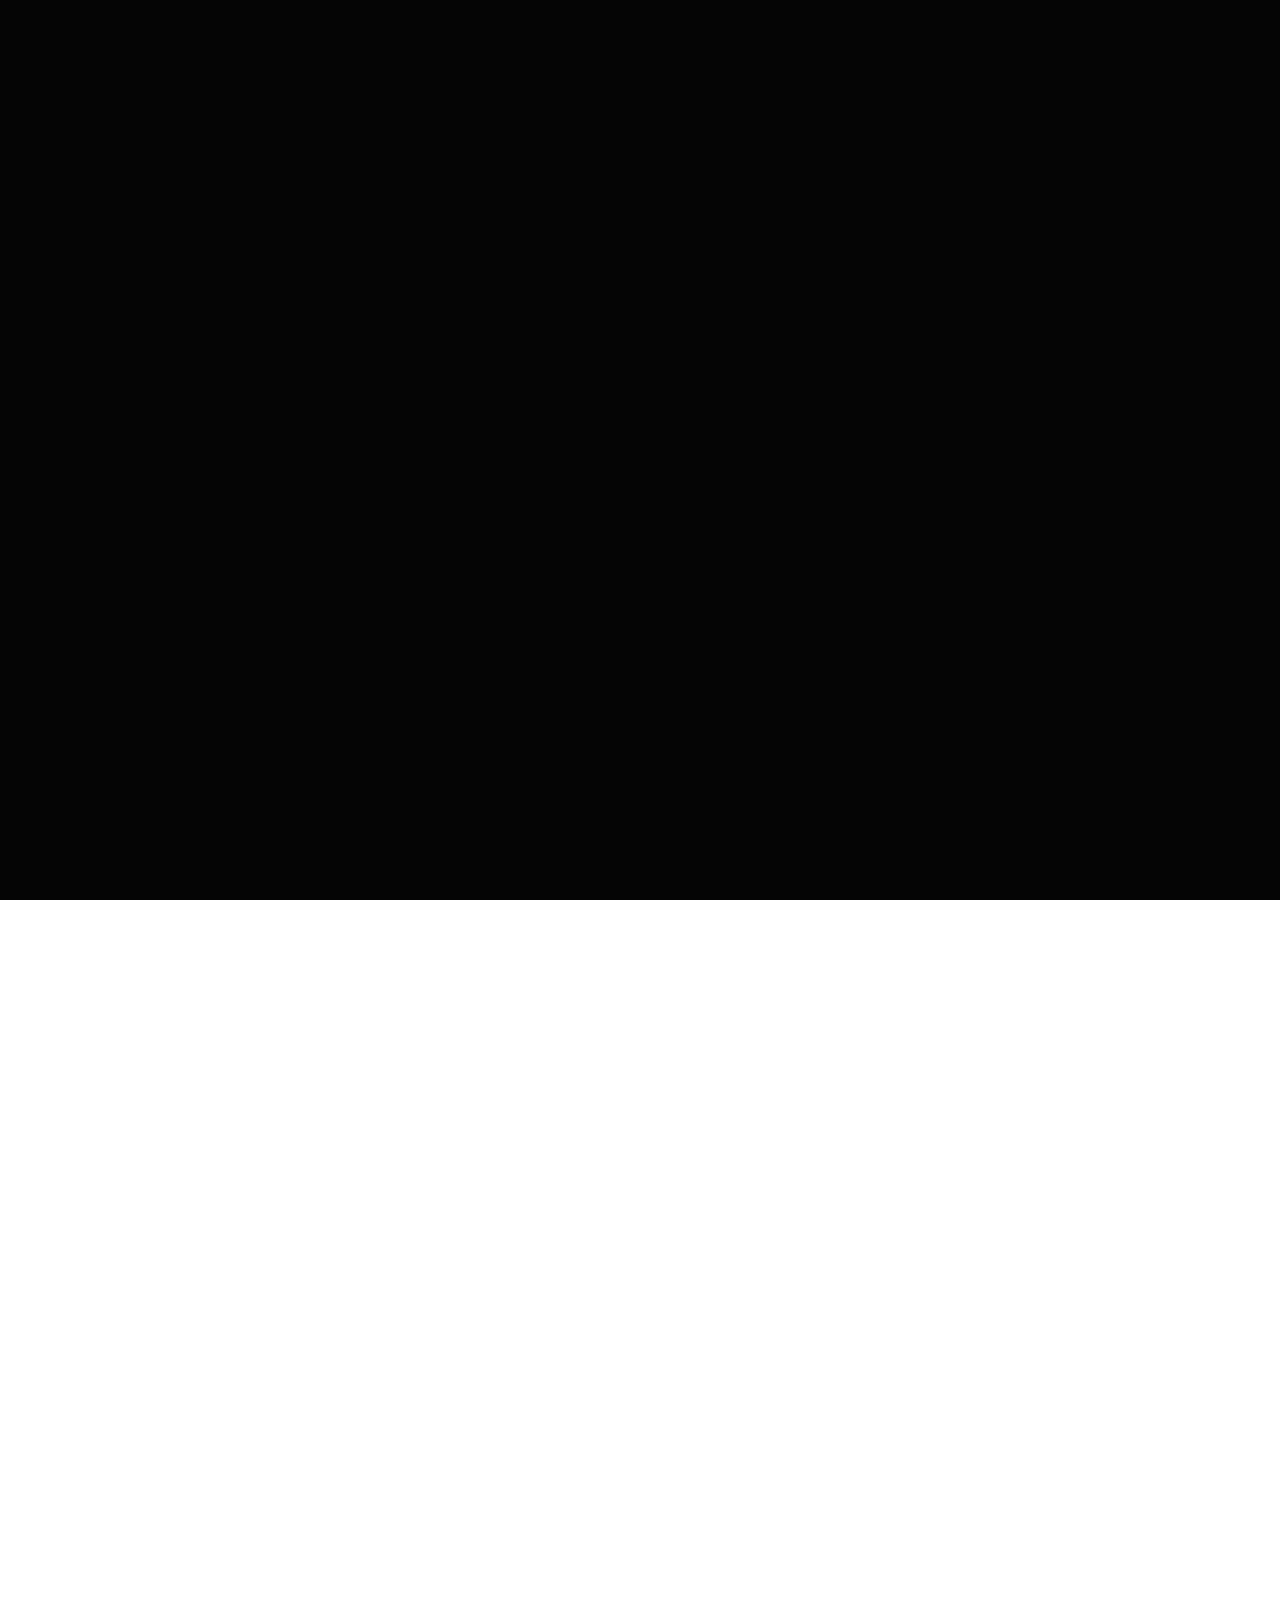
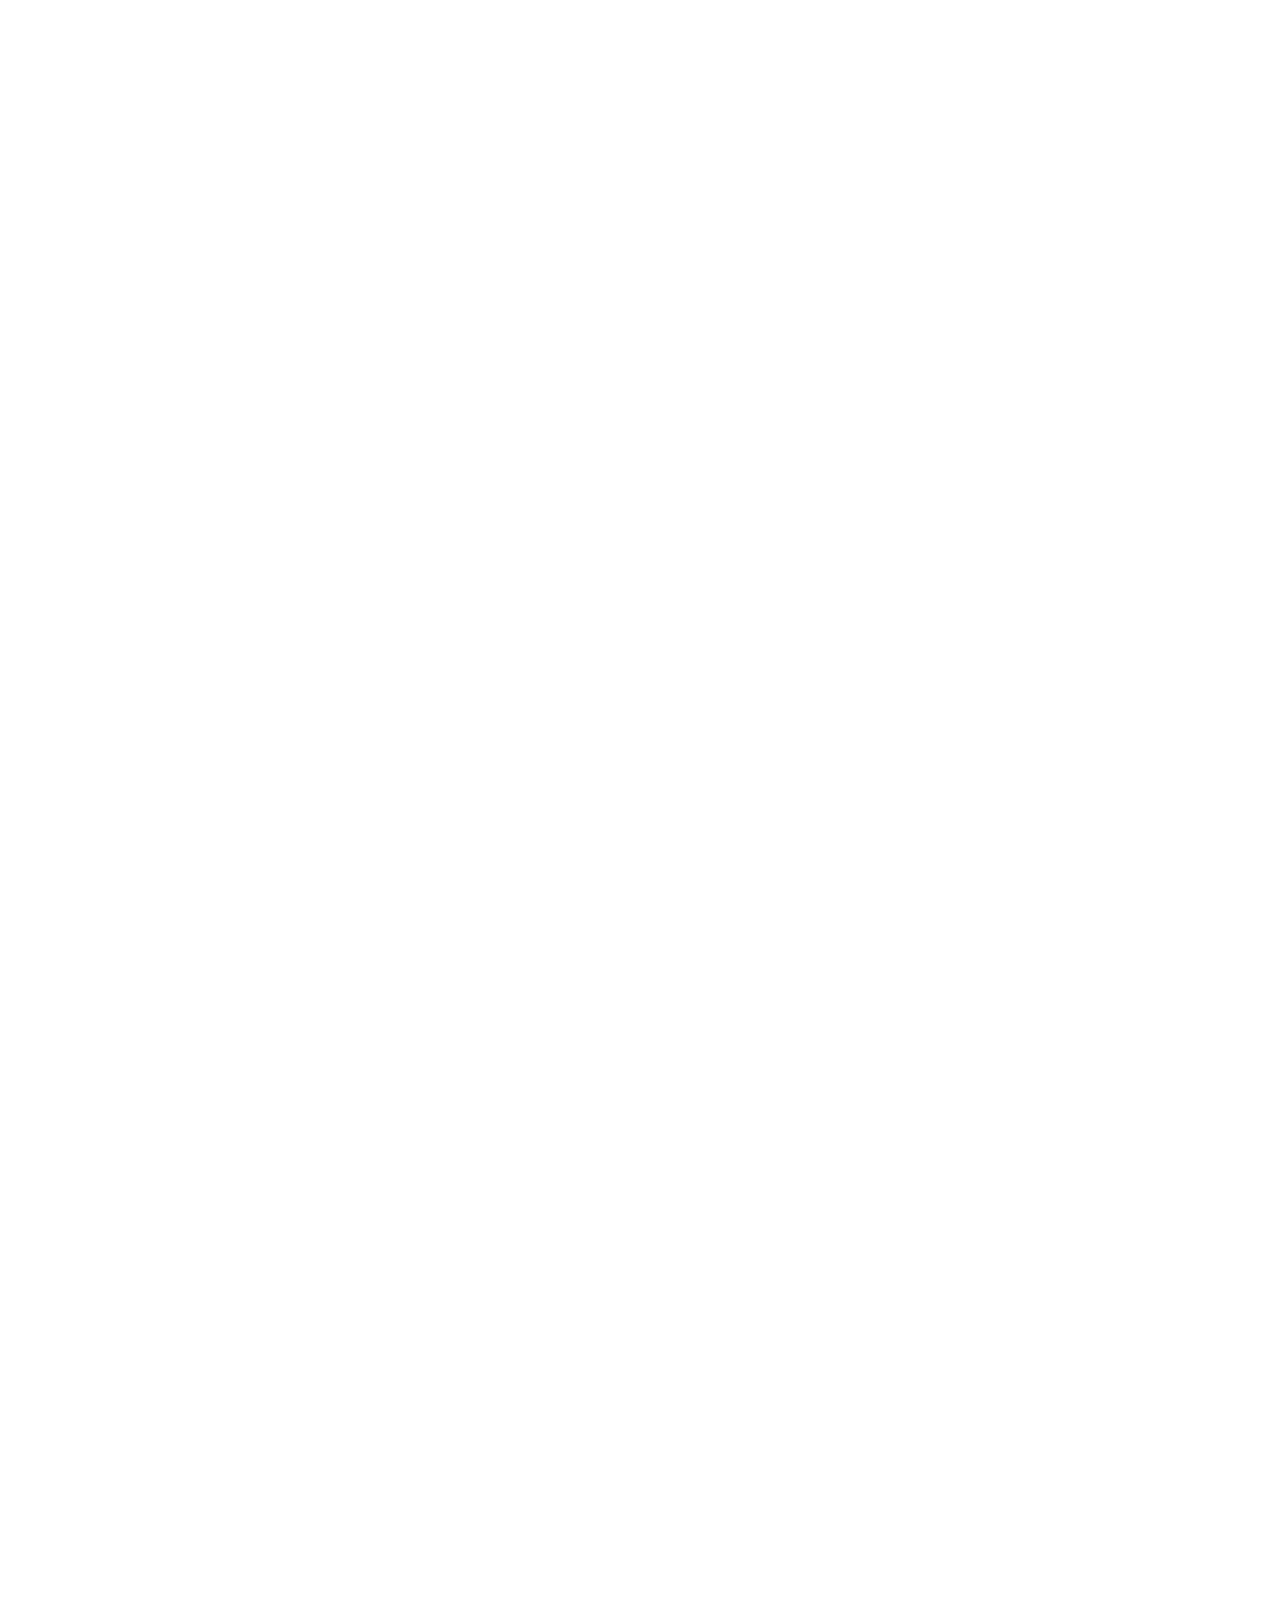
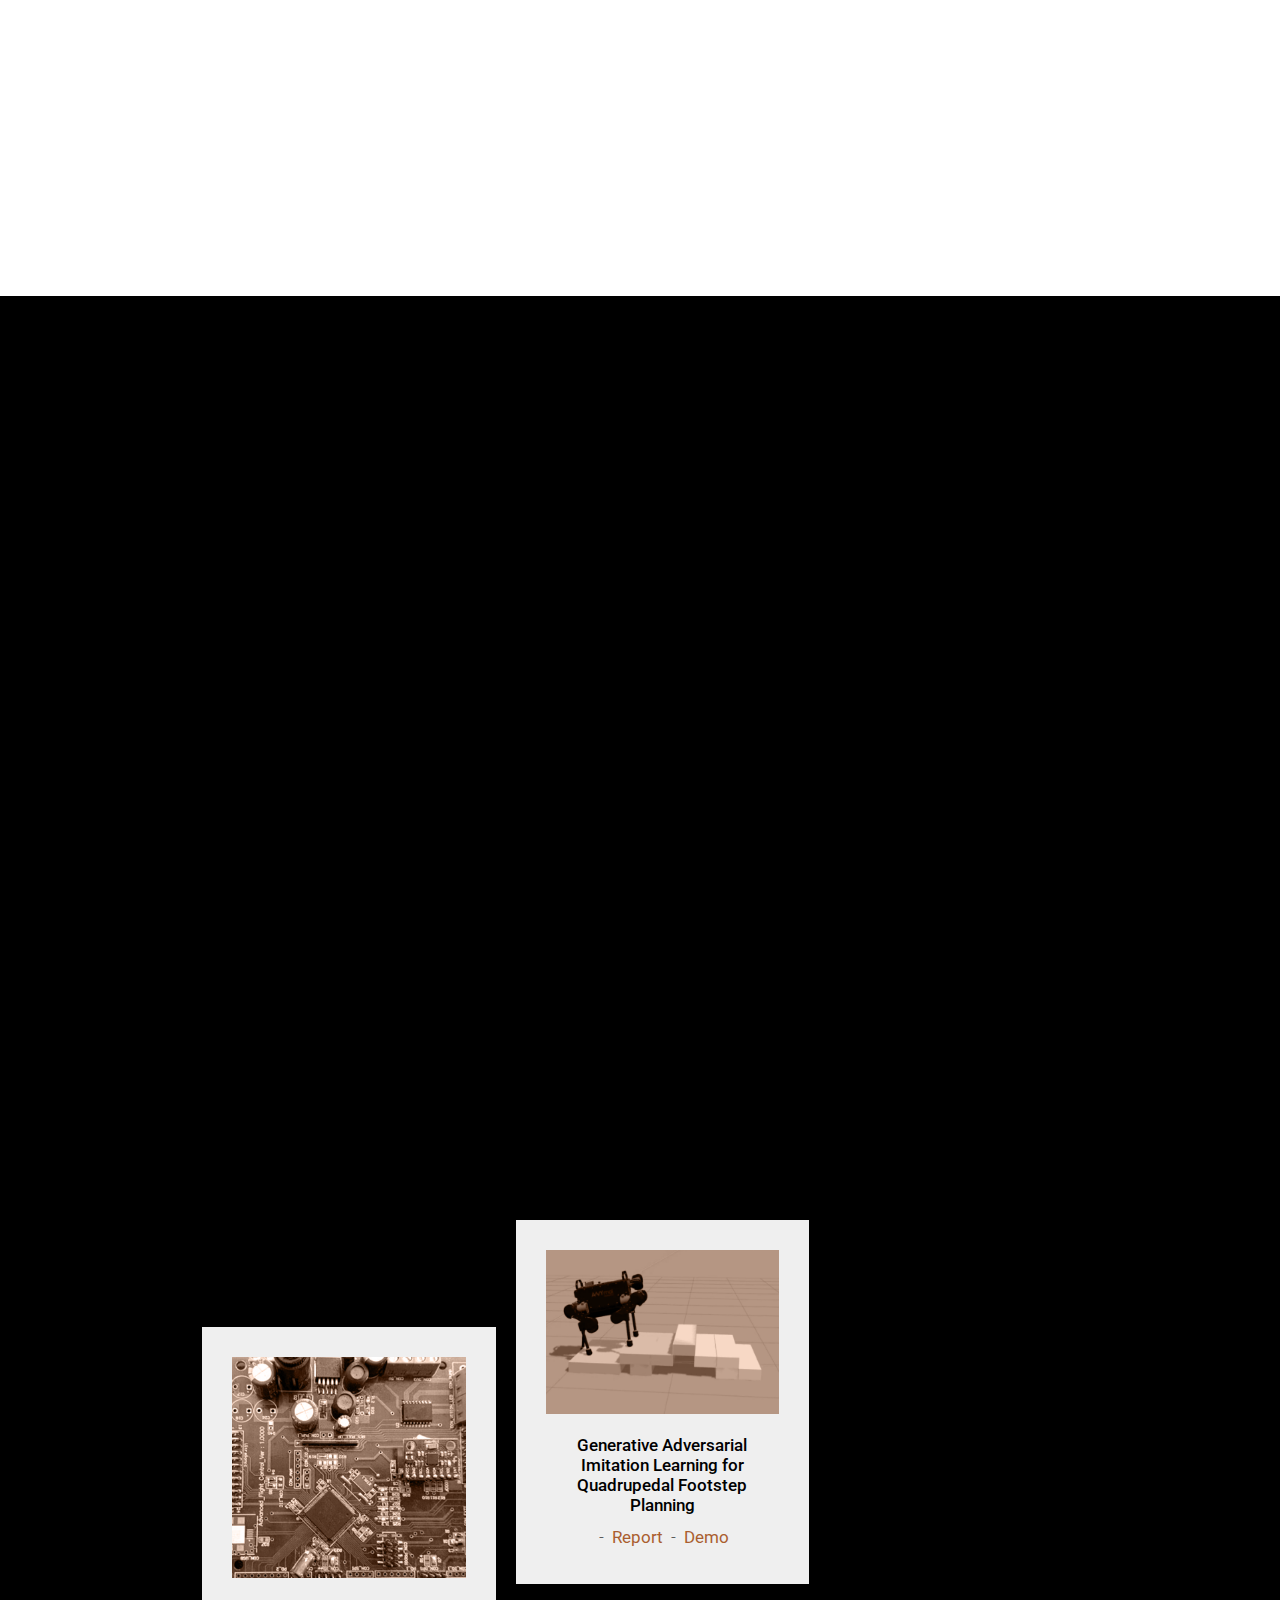
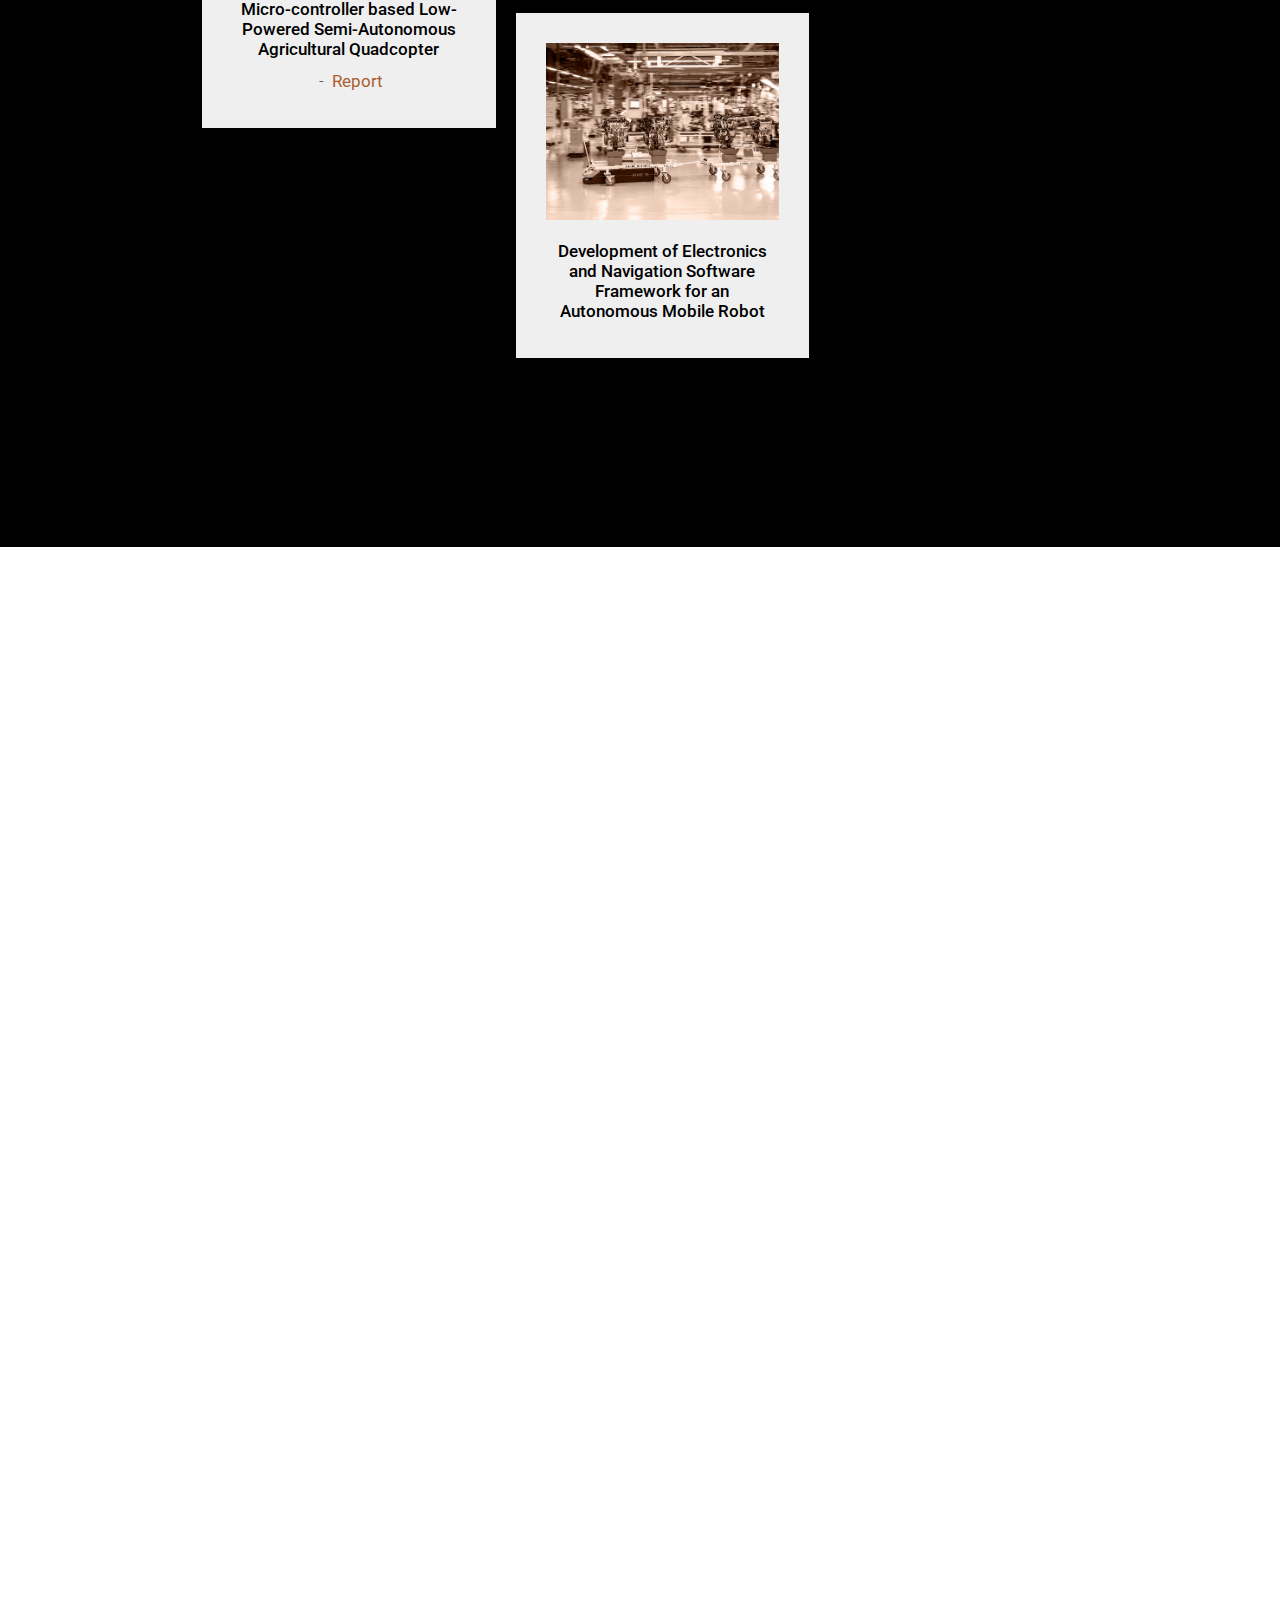
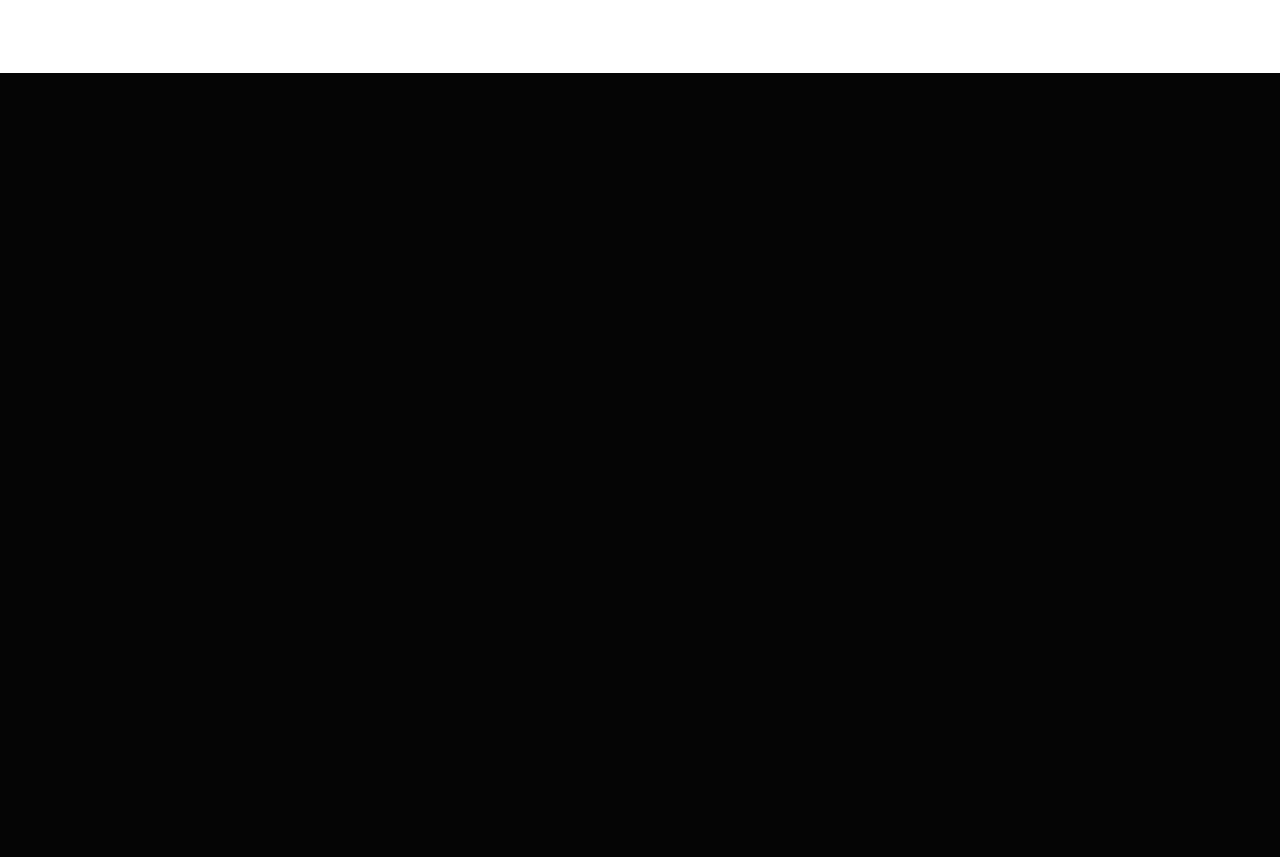
==== index.html @ 7e2c6747 "Add files via upload" ====
<!DOCTYPE html>
<html class="no-js" lang="en">
<head>
    <meta charset="utf-8">
    <title>Jerrin Bright</title>
    <meta name="description" content="Roboticist">
    <meta name="author" content="jerrin">
    <meta name="viewport" content="width=device-width, initial-scale=1">
    <link rel="stylesheet" href="css/base.css">
    <link rel="stylesheet" href="css/vendor.css">
    <link rel="stylesheet" href="css/main.css">
    <script src="js/modernizr.js"></script>
    <script src="js/pace.min.js"></script>
    <link rel="apple-touch-icon" sizes="180x180" href="apple-touch-icon.png">
    <link rel="icon" type="image/png" sizes="32x32" href="favicon-32x32.png">
    <link rel="icon" type="image/png" sizes="16x16" href="favicon-16x16.png">
    <link rel="manifest" href="site.webmanifest">
    <link rel="mask-icon" href="safari-pinned-tab.svg" color="#5bbad5">
    <meta name="msapplication-TileColor" content="#ededed">
    <meta name="theme-color" content="#c7d4d2">
</head>

<body id="top">

<div id="preloader">
    <div id="loader"></div>
</div>

<header class="s-header">

    <div class="header-logo">
        <a class="site-logo" href="index.html">
            <img src="images/logo.png" alt="Homepage">
        </a>
    </div>

    <nav class="header-nav-wrap">
        <ul class="header-main-nav">
            <li class="current"><a class="smoothscroll" href="#intro" title="intro">Home</a></li>
            <li><a class="smoothscroll" href="#about" title="about">About</a></li>
            <li><a class="smoothscroll" href="#works" title="works">Projects</a></li>
            <li><a class="smoothscroll" href="#services" title="services">Skills</a></li>
            <li><a class="smoothscroll" href="#contact" title="contact">Contact</a></li>
        </ul>

        <ul class="header-social">
            <li>
                <a href="https://github.com/jerriebright" target="_blank">
                    <i class="fab fa-github" aria-hidden="true"></i>
                </a>
            </li>
            <li>
                <a href="https://www.linkedin.com/in/jerriebright/" target="_blank">
                    <i class="fab fa-linkedin" aria-hidden="true"></i>
                </a>
            </li>
            <li>
                <a class="smoothscroll" href="#contact">
                    <i class="fas fa-envelope" aria-hidden="true"></i>
                </a>
            </li>
        </ul>
    </nav>

    <a class="header-menu-toggle" href="#"><span>Menu</span></a>

</header>

<section id="intro" class="s-intro target-section">
    <div class="landing-picture-container">
        <div class="landing-picture"></div>
    </div>

    <div class="row intro-content">
        <div class="column large-9 mob-full intro-text">
            <h1>
                Jerrin Bright</h1>
            <h3>
                Autonomous Systems <br> Researcher
            </h3>
        </div>

        <div class="intro-grid"></div>
        <div class="intro-pic">
            <video class="intro-video" autoplay loop muted>
                <source src="videos/landing_video_gray.mp4" type="video/mp4">
            </video>

            <div class="intro-video-overlay"></div>

        </div>

    </div> <!-- end row -->

</section> <!-- end intro -->


<!-- about
================================================== -->
<section id="about" class="s-about target-section">

    <div class="about-me">

        <div class="row heading-block" data-aos="fade-up">
            <div class="column large-full">
                <h2 class="section-heading">About</h2>
            </div>
        </div>

        <div class="row about-me__content" data-aos="fade-up">
            <div class="column large-full about-me__text">
                <p>
                    <img src="images/jb.jpg" alt=""><br>
                </p>
                <p>
                I am pursuing my final year Bachelor’s degree from Vellore Institute of Technology (VIT), India. 
                My current research interests lie in the intersection of Autonomous Systems and Robotic Real-time Perception. 
                As an undergraduate, I am working on projects which involves development of autonomy stacks for self-driving cars; 
                mobile, aerial robots and robotic arms.
                </p>
                <p>
                I am an ardent follower of cricket, chess and loves travelling.
                </p>
            </div>
        </div>

        <div class="row about-me__buttons">
            <div class="column large-half tab-full" data-aos="fade-up">
                <a href="#contact" class="btn btn--stroke full-width smoothscroll">Get in touch</a>
            </div>
            <div class="column large-half tab-full" data-aos="fade-up">
                <a href="cv.pdf" download class="btn btn--primary full-width">Download CV</a>
            </div>
        </div>

    </div> <!-- end about-me -->

    <div class="about-experience">

        <div class="row heading-block" data-aos="fade-up">
            <div class="column large-full">
                <h2 class="section-heading">Education and Work</h2>
            </div>
        </div>

        <div class="row about-experience__timeline">

            <div class="column large-half tab-full" data-aos="fade-up">
                <div class="timeline">

                    <div class="timeline__icon-wrap">
                        <span class="timeline__icon timeline__icon--education"></span>
                    </div>

                    <!--<div class="timeline__block">
                        <div class="timeline__bullet"></div>
                        <div class="timeline__header">
                            <p class="timeline__timeframe">October 2022 - Present</p>
                            <h3 class="item-title">University of Oxford, UK</h3>
                            <h5>Doctor of Philosophy</h5>
                            <p class="timeline__post">Autonomous Intelligent Machines and Systems</p>
                        </div>
                        <div class="timeline__desc">
                            <p><strong>Research:</strong><br>Trajectory optimization and planning framework for agile robot control.
                                <br>
                                <strong>Supervisors:</strong><br>Dr. Maurice Fallon and Prof. Ioannis Havoutis</p>
                        </div>
                    </div>-->

                    <div class="timeline__block">
                        <div class="timeline__bullet"></div>
                        <div class="timeline__header">
                            <p class="timeline__timeframe">June 2018 - Present</p>
                            <h3 class="item-title">Vellore Institute of Technology, India</h3>
                            <h5>Bachelor of Technology</h5>
                            <p class="timeline__post">Mechanical</p>
                        </div>
                        <div class="timeline__desc">
                            <p><strong>Final Year Project:</strong><br>An End-to-End Autonomous UAV Technology for Precision Agriculture</p>
                        </div>
                    </div>

                    <div class="timeline__block">
                        <div class="timeline__bullet"></div>
                        <div class="timeline__header">
                            <p class="timeline__timeframe">June 2003 - May 2018</p>
                            <h3 class="item-title">Chettinad Vidyashram, India</h3>
                            <h5>School</h5>
                            <p class="timeline__post">Mechanical</p>
                        </div>
                        <div class="timeline__desc">
                            <p><strong>Core:</strong><br>Computer Science, Physics, Maths and Chemistry.</p>
                        </div>
                    </div>

                </div>
            </div>

            <div class="column large-half tab-full" data-aos="fade-up">
                <div class="timeline">

                    <div class="timeline__icon-wrap">
                        <span class="timeline__icon timeline__icon--work"></span>
                    </div>

                    <div class="timeline__block">
                        <div class="timeline__bullet"></div>
                        <div class="timeline__header">
                            <p class="timeline__timeframe">July 2021 - Present</p>
                            <h3 class="item-title">IISc Bangalore, India</h3>
                            <h5>Research Intern</h5>
                            <p class="timeline__post">Artificial Intelligence and Robotics Lab</a></p>
                        </div>
                        <div class="timeline__desc red_mar">
                            <p><strong>Project:</strong> Dynamic obstacle avoidance using monocular vision system and model predictive control systems.
                            </p>
                        </div>
                    </div>

                    <div class="timeline__block">
                        <div class="timeline__bullet"></div>
                        <div class="timeline__header red_mar">
                            <p class="timeline__timeframe">July 2021 - September 2021</p>
                            <h3 class="item-title">McMaster Uni, Canada</h3>
                            <h5>Globalink Research Intern</h5>
                            <p class="timeline__post">Robotics and Manufacturing Automation Lab</a></p>
                        </div>
                        <div class="timeline__desc red_mar">
                            <p><strong>Project:</strong> Design, simulation and analysis of a soft robotic arm with various control systems.
                            </p>
                        </div>
                    </div>

                    <div class="timeline__block">
                        <div class="timeline__bullet"></div>
                        <div class="timeline__header red_mar">
                            <p class="timeline__timeframe">May 2021 - June 2021</p>
                            <h3 class="item-title">Arizona State Uni, USA</h3>
                            <h5>Summer Research Intern</h5>
                            <p class="timeline__post">Edifice Lab</a></p>
                        </div>
                        <div class="timeline__desc red_mar">
                            <p><strong>Project:</strong> Multiagent distributed visual-inertial reconstruction of active (dynamic) construction sites.
                            </p>
                        </div>
                    </div>

                    <div class="timeline__block">
                        <div class="timeline__bullet"></div>
                        <div class="timeline__header red_mar">
                            <p class="timeline__timeframe">Oct 2020 - April 2021</p>
                            <h3 class="item-title">Aero2Astro, India</h3>
                            <h5>Autonomous System Developer - Intern</h5>
                        </div>
                        <div class="timeline__desc">
                            <p><strong>Project:</strong> Robust state estimation of aerial vehicles in GPS-denied cluttered environments.
                            </p>
                        </div>
                    </div>

                    <div class="timeline__block">
                        <div class="timeline__bullet"></div>
                        <div class="timeline__header red_mar">
                            <p class="timeline__timeframe">April 2020 - June 2020</p>
                            <h3 class="item-title">Yuan-Ze Uni, Taiwan</h3>
                            <h5>Research Intern</h5>
                        </div>
                        <div class="timeline__desc">
                            <p><strong>Project:</strong> Semantic segmentation with Conditional Random Fields (CRF) for precise parking systems.
                            </p>
                        </div>
                    </div>

                </div>
            </div>
        </div>

    </div> <!-- end about-experience -->

</section> <!-- end s-about -->

<!-- works
================================================== -->
<section id="works" class="s-works target-section">

    <div class="row heading-block heading-block--center" data-aos="fade-up">
        <div class="column large-full">
            <h2 class="section-heading section-heading--centerbottom" style="color: #EEEEEE">Selected Projects</h2>
            <h1 class="section-desc" style="color: #EEEEEE">
                Here are some of the projects I have worked on. <br>Feel free to
                check them out.
            </h1>
        </div>
    </div> <!-- end heading-block -->

    <div class="masonry-wrap">

        <div class="masonry">

            <div class="masonry__brick" data-aos="fade-up">
                <div class="item-folio">
                    <div class="item-folio__thumb">
                        <a href="" class="thumb-link" title="GCPO"
                           data-size="1050x700">
                            <img src="images/portfolio/anymal_rl.PNG"
                                 srcset="images/portfolio/anymal_rl.PNG 1x"
                                 alt="">
                        </a>
                        <a href="https://youtu.be/iPDmG9knkLs" class="item-folio__project-link" title="Video Summary"
                           target="_blank"></a>
                    </div>

                    <div class="item-folio__text">
                        <h4 class="item-folio__title">
                            Guided Constrained Policy Optimization for Dynamic Quadruped Robot Locomotion <i>- Accepted
                            to RA-L 2020</i>
                        </h4>
                        <p class="item-folio__cat">
                            <a href="gcpo.pdf" target="_blank">Report</a>
                        </p>
                        <p class="item-folio__cat">
                            <a href="https://youtu.be/iPDmG9knkLs" target="_blank">Video Summary</a>
                        </p>
                        <p class="item-folio__cat">
                            <a href="exp.html" target="_blank">Field Trials</a>
                        </p>
                    </div>
                    <div class="item-folio__caption"></div>
                </div>
            </div> <!-- end masonry__brick -->

            <div class="masonry__brick" data-aos="fade-up">
                <div class="item-folio">
                    <div class="item-folio__thumb">
                        <a href="" class="thumb-link" title="HSRL"
                           data-size="1050x700">
                            <img src="images/portfolio/hsrl.png"
                                 srcset="images/portfolio/hsrl.png 1x"
                                 alt="">
                        </a>
                        <a href="hsrl.pdf" class="item-folio__project-link" title="Report Link"
                           target="_blank"></a>
                    </div>
                    <div class="item-folio__text">
                        <h4 class="item-folio__title">
                            Heterogeneous Swarm Optimization using Deep Reinforcement Learning
                        </h4>
                        <p class="item-folio__cat">
                            <a href="hsrl.pdf" target="_blank">Report</a>
                        </p>
                    </div>
                    <div class="item-folio__caption">
                        <p></p>
                    </div>
                </div>
            </div> <!-- end masonry__brick -->

            <div class="masonry__brick">
                <div class="item-folio">
                    <div class="item-folio__thumb">
                        <a href="" class="thumb-link" title="GAIL"
                           data-size="1050x700">
                            <img src="images/portfolio/gail.png"
                                 srcset="images/portfolio/gail.png 1x"
                                 alt="">
                        </a>
                        <a href="gail.pdf"
                           class="item-folio__project-link" title="Report Link"
                           target="_blank"></a>
                    </div>
                    <div class="item-folio__text">
                        <h4 class="item-folio__title">
                            Generative Adversarial Imitation Learning for Quadrupedal Footstep Planning
                        </h4>
                        <p class="item-folio__cat">
                            <a href="gail.pdf" target="_blank">Report</a>
                        </p>
                        <p class="item-folio__cat">
                            <a href="gtest.html" target="_blank">Demo</a>
                        </p>
                    </div>
                    <div class="item-folio__caption">
                        <p></p>
                    </div>
                </div>
            </div> <!-- end masonry__brick -->

            <div class="masonry__brick">
                <div class="item-folio">
                    <div class="item-folio__thumb">
                        <a href="" class="thumb-link" title="AgroQuad"
                           data-size="1050x700">
                            <img src="images/portfolio/aq.png"
                                 srcset="images/portfolio/aq.png 1x"
                                 alt="">
                        </a>
                        <a href="https://projectsjalark.wordpress.com/2016/10/24/agroquad/"
                           class="item-folio__project-link" title="Project Link"
                           target="_blank"></a>
                    </div>
                    <div class="item-folio__text">
                        <h4 class="item-folio__title">
                            Micro-controller based Low-Powered Semi-Autonomous Agricultural Quadcopter
                        </h4>
                        <p class="item-folio__cat">
                            <a href="aq.pdf" target="_blank">Report</a>
                        </p>
                    </div>
                    <div class="item-folio__caption">
                        <p></p>
                    </div>
                </div>
            </div> <!-- end masonry__brick -->

            <div class="masonry__brick">
                <div class="item-folio">

                    <div class="item-folio__thumb">
                        <a href="" class="thumb-link" title="Autnomous Mobile Robot"
                           data-size="1050x700">
                            <img src="images/portfolio/amr.png"
                                 srcset="images/portfolio/amr.png 1x"
                                 alt="">
                        </a>
                        <a href="https://www.yantrallp.com/" class="item-folio__project-link" title="Company Link"
                           target="_blank"></a>
                    </div>
                    <div class="item-folio__text">
                        <h4 class="item-folio__title">
                            Development of Electronics and Navigation Software Framework for an Autonomous Mobile Robot
                        </h4>
                    </div>
                    <div class="item-folio__caption">
                        <p></p>
                    </div>
                </div>
            </div> <!-- end masonry__brick -->

        </div> <!-- end masonry -->

    </div> <!-- end masonry-wrap -->

</section> <!-- end s-work -->

<!-- services
================================================== -->
<section id="services" class="s-services ss-dark target-section">

    <div class="row heading-block heading-block--center" data-aos="fade-up">
        <div class="column large-full">
            <h2 class="section-heading section-heading--centerbottom capabilities" style="color: black">Tools and Libraries</h2>
        </div>
    </div> <!-- end heading-block -->

    <div class="row services-list block-large-1-3 block-medium-1-2 block-tab-full">

        <div class="item-service" data-aos="fade-up">
            <img srcset="img/ros.png" class="hov size" alt="ros">
            <img srcset="img/airsim.jpeg" class="hov size" alt="airsim">
            <img srcset="img/matlab.png" class="hov size" alt="matlab">
            <img srcset="img/sw.png" class="hov size" alt="sw">
            <img srcset="img/sofa.png" class="hov size" alt="sofa">
            <img srcset="img/fusion.png" class="hov size" alt="fusion">
            <img srcset="img/ansys.png" class="hov size" alt="ansys">
            <img srcset="img/pybullet.png" class="hov size" alt="pybullet">
            <img srcset="img/somo.png" class="hov size" alt="somo">
            <img srcset="img/cv.png" class="hov size" alt="cv">
            <img srcset="img/pytorch.png" class="hov size" alt="pytorch">
            <img srcset="img/tf.png" class="hov size" alt="tensorflow">
            <img srcset="img/git.png" class="hov size" alt="git">
            <img srcset="img/gazebo.png" class="hov size" alt="gazebo">
            <img srcset="img/proteus.png" class="hov size" alt="proteus">
            <img srcset="img/moveit.png" class="hov size" alt="moveit">
        </div>

    </div> <!-- end services-list -->

    <div class="extra-padding"></div>

    <div class="row heading-block heading-block--center" data-aos="fade-up">
        <div class="column large-full">
            <h2 class="section-heading section-heading--centerbottom capabilities" style="color: black">Programming Languages</h2>
        </div>
    </div> <!-- end heading-block -->

    <div class="row services-list block-large-1-3 block-medium-1-2 block-tab-full">

        <div class="item-service" data-aos="fade-up">
            <img srcset="img/python.png" class="hov chan_siz" alt="python">       	
            <img srcset="img/c++.png" class="hov chan_size" alt="c++">
            <img srcset="img/c.png" class="hov chan_si" alt="C">
            <img srcset="img/html.png" class="hov chan_size" alt="html">
            <img srcset="img/css.png" class="hov chan_size" alt="css">
            <img srcset="img/js.png" class="hov chan_size" alt="js">
        </div>

    </div> <!-- end services-list -->

</section> <!-- end s-services -->

<!-- contact
================================================== -->
<section id="contact" class="s-contact ss-dark target-section">

    <div class="row heading-block" data-aos="fade-up">
        <div class="column large-full">
            <h2 class="section-heading section-heading--centerbottom">Get In Touch</h2>
        </div>
    </div>

    <div class="row contact-main" data-aos="fade-up">
        <div class="column large-full">

            <h1 class="section-desc red_mar">
                My inbox is always open; glad to connect, discuss and collaborate. Could relate to work, volunteering or a casual talk! 
                Feel free to shoot me an <a href="mailto:jerrin@artpark.in" target="_blank"> email</a>; 
                will get back as soon as possible!
            </h1>
        </div>
    </div>

    <div class="row contact-infos" data-aos="fade-up" data-aos-anchor=".contact-main">
        <div class="column large-5 medium-full contact-phone">
            <h2 class="white_clr">Location:</h2>
            <a href="https://goo.gl/maps/9bKkSKRyxgWpqkUV7" target="_blank">Chennai, India</a>
        </div>
    </div> <!-- end contact-infos -->

    <div class="row"><p><br></p></div>

</section> <!-- end s-contact -->

<!-- photoswipe background
================================================== -->
<div aria-hidden="true" class="pswp" role="dialog" tabindex="-1">

    <div class="pswp__bg"></div>
    <div class="pswp__scroll-wrap">

        <div class="pswp__container">
            <div class="pswp__item"></div>
            <div class="pswp__item"></div>
            <div class="pswp__item"></div>
        </div>

        <div class="pswp__ui pswp__ui--hidden">
            <div class="pswp__top-bar">
                <div class="pswp__counter"></div>
                <button class="pswp__button pswp__button--close" title="Close (Esc)"></button>
                <button class="pswp__button pswp__button--share" title=
                        "Share"></button>
                <button class="pswp__button pswp__button--fs" title="Toggle fullscreen"></button>
                <button class="pswp__button pswp__button--zoom" title=
                        "Zoom in/out"></button>
                <div class="pswp__preloader">
                    <div class="pswp__preloader__icn">
                        <div class="pswp__preloader__cut">
                            <div class="pswp__preloader__donut"></div>
                        </div>
                    </div>
                </div>
            </div>
            <div class="pswp__share-modal pswp__share-modal--hidden pswp__single-tap">
                <div class="pswp__share-tooltip"></div>
            </div>
            <button class="pswp__button pswp__button--arrow--left" title="Previous (arrow left)"></button>
            <button class="pswp__button pswp__button--arrow--right" title=
                    "Next (arrow right)"></button>
            <div class="pswp__caption">
                <div class="pswp__caption__center"></div>
            </div>
        </div>

    </div>

</div><!-- end photoSwipe background -->

<!-- Java Script
================================================== -->
<script src="js/jquery-3.2.1.min.js"></script>
<script src="js/plugins.js"></script>
<script src="js/main.js"></script>

</body>
---- css/base.css ----
/* =================================================================== 
 *
 *  web_gangapurwala Base Stylesheet
 *  Template Ver. 1.0.0
 *  04-22-2019
 *  ------------------------------------------------------------------
 *
 *  TOC:
 *  # imports
 *  # normalize
 *  # basic/base setup styles
 *	# grid v2 
 *		## medium screen devices
 *		## tablets
 *		## mobile devices
 *		## small mobile devices <= 400px	
 *	# block grids
 *		## block grids - medium screen devices
 *		## block grids - tablets
 *		## block grids - mobile devices
 *		## block grids - small mobile devices <= 400px
 *	# MISC
 *
 * =================================================================== */


/* ===================================================================
 * # imports 
 *
 * ------------------------------------------------------------------- */
@import url("https://fonts.googleapis.com/css?family=Frank+Ruhl+Libre:400,500|Lora:400,400i,700,700i|Roboto:300,400,500,600,700");
@import url("font-awesome/css/fontawesome-all.css");


/* ==========================================================================
 * # normalize
 * normalize.css v8.0.1 | MIT License |
 * github.com/necolas/normalize.css
 *
 * -------------------------------------------------------------------------- */

/* ------------------------------------------------------------------- 
 * ## document
 * ------------------------------------------------------------------- */

/* 1. Correct the line height in all browsers.
 * 2. Prevent adjustments of font size after orientation changes in iOS.*/
html {
	line-height: 1.15;  /* 1 */
	-webkit-text-size-adjust: 100%;  /* 2 */
}

/* ------------------------------------------------------------------- 
 * ## sections
 * ------------------------------------------------------------------- */

/* Remove the margin in all browsers. */
body {
	margin: 0;
}

/* Render the `main` element consistently in IE. */
main {
	display: block;
}

/* Correct the font size and margin on `h1` elements within `section` and
 * `article` contexts in Chrome, Firefox, and Safari. */
h1 {
	font-size: 2em;
	margin: 0.67em 0;
}

/* ------------------------------------------------------------------- 
 * ## grouping
 * ------------------------------------------------------------------- */

/* 1. Add the correct box sizing in Firefox.
 * 2. Show the overflow in Edge and IE. */
hr {
	box-sizing: content-box;  /* 1 */
	height: 0;  /* 1 */
	overflow: visible;  /* 2 */
}

/* 1. Correct the inheritance and scaling of font size in all browsers.
 * 2. Correct the odd `em` font sizing in all browsers. */
pre {
	font-family: monospace, monospace;  /* 1 */
	font-size: 1em;  /* 2 */
}

/* ------------------------------------------------------------------- 
 * ## text-level semantics
 * ------------------------------------------------------------------- */

/* Remove the gray background on active links in IE 10. */
a {
	background-color: transparent;
}

/* 1. Remove the bottom border in Chrome 57-
 * 2. Add the correct text decoration in Chrome, Edge, IE, Opera, and Safari. */
abbr[title] {
	border-bottom: none;  /* 1 */
	text-decoration: underline;  /* 2 */
	text-decoration: underline dotted;  /* 2 */
}

/* Add the correct font weight in Chrome, Edge, and Safari. */
b,
strong {
	font-weight: bolder;
}

/* 1. Correct the inheritance and scaling of font size in all browsers.
 * 2. Correct the odd `em` font sizing in all browsers. */
code,
kbd,
samp {
	font-family: monospace, monospace;  /* 1 */
	font-size: 1em;  /* 2 */
}

/* Add the correct font size in all browsers. */
small {
	font-size: 80%;
}

/* Prevent `sub` and `sup` elements from affecting the line height in
 * all browsers. */
sub,
sup {
	font-size: 75%;
	line-height: 0;
	position: relative;
	vertical-align: baseline;
}

sub {
	bottom: -0.25em;
}

sup {
	top: -0.5em;
}

/* ------------------------------------------------------------------- 
 * ## embedded content
 * ------------------------------------------------------------------- */

/* Remove the border on images inside links in IE 10. */
img {
	border-style: none;
}

/* ------------------------------------------------------------------- 
 * ## forms
 * ------------------------------------------------------------------- */

/* 1. Change the font styles in all browsers.
 * 2. Remove the margin in Firefox and Safari. */
button,
input,
optgroup,
select,
textarea {
	font-family: inherit;  /* 1 */
	font-size: 100%;  /* 1 */
	line-height: 1.15;  /* 1 */
	margin: 0;  /* 2 */
}

/* Show the overflow in IE.
 * 1. Show the overflow in Edge. */
button,
input {

	/* 1 */
	overflow: visible;
}

/* Remove the inheritance of text transform in Edge, Firefox, and IE.
 * 1. Remove the inheritance of text transform in Firefox. */
button,
select {

	/* 1 */
	text-transform: none;
}

/* Correct the inability to style clickable types in iOS and Safari. */
button,
[type="button"],
[type="reset"],
[type="submit"] {
	-webkit-appearance: button;
}

/* Remove the inner border and padding in Firefox. */
button::-moz-focus-inner,
[type="button"]::-moz-focus-inner,
[type="reset"]::-moz-focus-inner,
[type="submit"]::-moz-focus-inner {
	border-style: none;
	padding: 0;
}

/* Restore the focus styles unset by the previous rule. */
button:-moz-focusring,
[type="button"]:-moz-focusring,
[type="reset"]:-moz-focusring,
[type="submit"]:-moz-focusring {
	outline: 1px dotted ButtonText;
}

/* Correct the padding in Firefox. */
fieldset {
	padding: 0.35em 0.75em 0.625em;
}

/* 1. Correct the text wrapping in Edge and IE.
 * 2. Correct the color inheritance from `fieldset` elements in IE.
 * 3. Remove the padding so developers are not caught out when they zero out
 *    `fieldset` elements in all browsers. */
legend {
	box-sizing: border-box;  /* 1 */
	color: inherit;  /* 2 */
	display: table;  /* 1 */
	max-width: 100%;  /* 1 */
	padding: 0;  /* 3 */
	white-space: normal;  /* 1 */
}

/* Add the correct vertical alignment in Chrome, Firefox, and Opera. */
progress {
	vertical-align: baseline;
}

/* Remove the default vertical scrollbar in IE 10+. */
textarea {
	overflow: auto;
}

/* 1. Add the correct box sizing in IE 10.
 * 2. Remove the padding in IE 10. */
[type="checkbox"],
[type="radio"] {
	box-sizing: border-box;  /* 1 */
	padding: 0;  /* 2 */
}

/* Correct the cursor style of increment and decrement buttons in Chrome. */
[type="number"]::-webkit-inner-spin-button,
[type="number"]::-webkit-outer-spin-button {
	height: auto;
}

/* 1. Correct the odd appearance in Chrome and Safari.
 * 2. Correct the outline style in Safari. */
[type="search"] {
	-webkit-appearance: textfield;  /* 1 */
	outline-offset: -2px;  /* 2 */
}

/* Remove the inner padding in Chrome and Safari on macOS. */
[type="search"]::-webkit-search-decoration {
	-webkit-appearance: none;
}

/* 1. Correct the inability to style clickable types in iOS and Safari.
 * 2. Change font properties to `inherit` in Safari. */
::-webkit-file-upload-button {
	-webkit-appearance: button;  /* 1 */
	font: inherit;  /* 2 */
}

/* ------------------------------------------------------------------- 
 * ## interactive
 * ------------------------------------------------------------------- */

/* Add the correct display in Edge, IE 10+, and Firefox. */
details {
	display: block;
}

/* Add the correct display in all browsers. */
summary {
	display: list-item;
}

/* ------------------------------------------------------------------- 
 * ## misc
 * ------------------------------------------------------------------- */

/* Add the correct display in IE 10+. */
template {
	display: none;
}

/* Add the correct display in IE 10. */
[hidden] {
	display: none;
}



/* ===================================================================
 * # basic/base setup styles
 *
 * ------------------------------------------------------------------- */
html {
	font-size: 62.5%;
	box-sizing: border-box;
}

*,
*::before,
*::after {
	box-sizing: inherit;
}

body {
	font-weight: normal;
	line-height: 1;
	word-wrap: break-word;
	-moz-font-smoothing: grayscale;
	-moz-osx-font-smoothing: grayscale;
	-webkit-font-smoothing: antialiased;
	-webkit-overflow-scrolling: touch;
	-webkit-text-size-adjust: none;
}

/* ------------------------------------------------------------------- 
 * ## Media
 * ------------------------------------------------------------------- */
svg,
img,
video
embed,
iframe,
object {
	max-width: 100%;
	height: auto;
}

/* ------------------------------------------------------------------- 
 * ## Typography resets 
 * ------------------------------------------------------------------- */
div, dl, dt, dd, ul, ol, li, h1, h2, h3, h4, h5, h6, pre, form, p, blockquote, th, td {
	margin: 0;
	padding: 0;
}

p {
	font-size: inherit;
	text-rendering: optimizeLegibility;
}

em,
i {
	font-style: italic;
	line-height: inherit;
}

strong,
b {
	font-weight: bold;
	line-height: inherit;
}

small {
	font-size: 60%;
	line-height: inherit;
}

ol,
ul {
	list-style: none;
}

li {
	display: block;
}

/* ------------------------------------------------------------------- 
 * ## links
 * ------------------------------------------------------------------- */
a {
	text-decoration: none;
	line-height: inherit;
}

a img {
	border: none;
}

/* ------------------------------------------------------------------- 
 * ## inputs
 * ------------------------------------------------------------------- */
fieldset {
	margin: 0;
	padding: 0;
}

input[type="email"],
input[type="number"],
input[type="search"],
input[type="text"],
input[type="tel"],
input[type="url"],
input[type="password"],
textarea {
	-webkit-appearance: none;
	-moz-appearance: none;
	appearance: none;
}



/* ===================================================================
 * # grid v2.0.0 
 *
 *   -----------------------------------------------------------------
 * - Grid breakpoints are based on MAXIMUM WIDTH media queries, 
 *   meaning they apply to that one breakpoint and ALL THOSE BELOW IT.
 * - Grid columns without a specified width will automatically layout 
 *   as equal width columns.
 * ------------------------------------------------------------------- */

/* rows
 * ------------------------------------- */
.row {
	width: 89%;
	max-width: 1200px;
	margin: 0 auto;
	display: -ms-flexbox;
	display: -webkit-flex;
	display: flex;
	-webkit-flex-flow: row wrap;
	-ms-flex-flow: row wrap;
	flex-flow: row wrap;
}

.row .row {
	width: auto;
	max-width: none;
	margin-left: -20px;
	margin-right: -20px;
}

/* columns
 * -------------------------------------- */
.column {
	-webkit-flex: 1 1 0%;
	-ms-flex: 1 1 0%;
	flex: 1 1 0%;
	padding: 0 20px;
}

.collapse > .column,
.column.collapse {
	padding: 0;
}

/* flex row containers utility classes
 * ----------------------------------------- */
.row.row-wrap {
	-webkit-flex-wrap: wrap;
	-ms-flex-wrap: wrap;
	flex-wrap: wrap;
}

.row.row-nowrap {
	-webkit-flex-wrap: nowrap;
	-ms-flex-wrap: none;
	flex-wrap: nowrap;
}

.row.row-top {
	-webkit-align-items: flex-start;
	-ms-flex-align: start;
	align-items: flex-start;
}

.row.row-bottom {
	-webkit-align-items: flex-end;
	-ms-flex-align: end;
	align-items: flex-end;
}

.row.row-center {
	-webkit-align-items: center;
	-ms-flex-align: center;
	align-items: center;
}

.row.row-stretch {
	-webkit-align-items: stretch;
	-ms-flex-align: stretch;
	align-items: stretch;
}

.row.row-baseline {
	-webkit-align-items: baseline;
	-ms-flex-align: baseline;
	align-items: baseline;
}

/* flex item utility alignment classes
 * ----------------------------------------- */
.align-center {
	margin: auto;
	-webkit-align-self: center;
	-ms-flex-item-align: center;
	align-self: center;
}

.align-left {
	margin-right: auto;
	-webkit-align-self: center;
	-ms-flex-item-align: center;
	align-self: center;
}

.align-right {
	margin-left: auto;
	-webkit-align-self: center;
	-ms-flex-item-align: center;
	align-self: center;
}

.align-x-center {
	margin-right: auto;
	margin-left: auto;
}

.align-x-left {
	margin-right: auto;
}

.align-x-right {
	margin-left: auto;
}

.align-y-center {
	-webkit-align-self: center;
	-ms-flex-item-align: center;
	align-self: center;
}

.align-y-top {
	-webkit-align-self: flex-start;
	-ms-flex-item-align: start;
	align-self: flex-start;
}

.align-y-bottom {
	-webkit-align-self: flex-end;
	-ms-flex-item-align: end;
	align-self: flex-end;
}

/* large screen column widths 
 * -------------------------------------- */
.large-1 {
	-webkit-flex: 0 0 8.33333%;
	-ms-flex: 0 0 8.33333%;
	flex: 0 0 8.33333%;
	max-width: 8.33333%;
}

.large-2 {
	-webkit-flex: 0 0 16.66667%;
	-ms-flex: 0 0 16.66667%;
	flex: 0 0 16.66667%;
	max-width: 16.66667%;
}

.large-3 {
	-webkit-flex: 0 0 25%;
	-ms-flex: 0 0 25%;
	flex: 0 0 25%;
	max-width: 25%;
}

.large-4 {
	-webkit-flex: 0 0 33.33333%;
	-ms-flex: 0 0 33.33333%;
	flex: 0 0 33.33333%;
	max-width: 33.33333%;
}

.large-5 {
	-webkit-flex: 0 0 41.66667%;
	-ms-flex: 0 0 41.66667%;
	flex: 0 0 41.66667%;
	max-width: 41.66667%;
}

.large-6,
.large-half {
	-webkit-flex: 0 0 50%;
	-ms-flex: 0 0 50%;
	flex: 0 0 50%;
	max-width: 50%;
}

.large-7 {
	-webkit-flex: 0 0 58.33333%;
	-ms-flex: 0 0 58.33333%;
	flex: 0 0 58.33333%;
	max-width: 58.33333%;
}

.large-8 {
	-webkit-flex: 0 0 66.66667%;
	-ms-flex: 0 0 66.66667%;
	flex: 0 0 66.66667%;
	max-width: 66.66667%;
}

.large-9 {
	-webkit-flex: 0 0 75%;
	-ms-flex: 0 0 75%;
	flex: 0 0 75%;
	max-width: 75%;
}

.large-10 {
	-webkit-flex: 0 0 83.33333%;
	-ms-flex: 0 0 83.33333%;
	flex: 0 0 83.33333%;
	max-width: 83.33333%;
}

.large-11 {
	-webkit-flex: 0 0 91.66667%;
	-ms-flex: 0 0 91.66667%;
	flex: 0 0 91.66667%;
	max-width: 91.66667%;
}

.large-12,
.large-full {
	-webkit-flex: 0 0 100%;
	-ms-flex: 0 0 100%;
	flex: 0 0 100%;
	max-width: 100%;
}

/* ------------------------------------------------------------------- 
 * ## medium screen devices
 * ------------------------------------------------------------------- */
@media screen and (max-width:1200px) {
	.row .row {
		margin-left: -16px;
		margin-right: -16px;
	}

	.column {
		padding: 0 16px;
	}

	.medium-1 {
		-webkit-flex: 0 0 8.33333%;
		-ms-flex: 0 0 8.33333%;
		flex: 0 0 8.33333%;
		max-width: 8.33333%;
	}

	.medium-2 {
		-webkit-flex: 0 0 16.66667%;
		-ms-flex: 0 0 16.66667%;
		flex: 0 0 16.66667%;
		max-width: 16.66667%;
	}

	.medium-3 {
		-webkit-flex: 0 0 25%;
		-ms-flex: 0 0 25%;
		flex: 0 0 25%;
		max-width: 25%;
	}

	.medium-4 {
		-webkit-flex: 0 0 33.33333%;
		-ms-flex: 0 0 33.33333%;
		flex: 0 0 33.33333%;
		max-width: 33.33333%;
	}

	.medium-5 {
		-webkit-flex: 0 0 41.66667%;
		-ms-flex: 0 0 41.66667%;
		flex: 0 0 41.66667%;
		max-width: 41.66667%;
	}

	.medium-6,
	.medium-half {
		-webkit-flex: 0 0 50%;
		-ms-flex: 0 0 50%;
		flex: 0 0 50%;
		max-width: 50%;
	}

	.medium-7 {
		-webkit-flex: 0 0 58.33333%;
		-ms-flex: 0 0 58.33333%;
		flex: 0 0 58.33333%;
		max-width: 58.33333%;
	}

	.medium-8 {
		-webkit-flex: 0 0 66.66667%;
		-ms-flex: 0 0 66.66667%;
		flex: 0 0 66.66667%;
		max-width: 66.66667%;
	}

	.medium-9 {
		-webkit-flex: 0 0 75%;
		-ms-flex: 0 0 75%;
		flex: 0 0 75%;
		max-width: 75%;
	}

	.medium-10 {
		-webkit-flex: 0 0 83.33333%;
		-ms-flex: 0 0 83.33333%;
		flex: 0 0 83.33333%;
		max-width: 83.33333%;
	}

	.medium-11 {
		-webkit-flex: 0 0 91.66667%;
		-ms-flex: 0 0 91.66667%;
		flex: 0 0 91.66667%;
		max-width: 91.66667%;
	}

	.medium-12,
	.medium-full {
		-webkit-flex: 0 0 100%;
		-ms-flex: 0 0 100%;
		flex: 0 0 100%;
		max-width: 100%;
	}

}

/* ------------------------------------------------------------------- 
 * ## tablets
 * ------------------------------------------------------------------- */
@media screen and (max-width:800px) {
	.tab-1 {
		-webkit-flex: 0 0 8.33333%;
		-ms-flex: 0 0 8.33333%;
		flex: 0 0 8.33333%;
		max-width: 8.33333%;
	}

	.tab-2 {
		-webkit-flex: 0 0 16.66667%;
		-ms-flex: 0 0 16.66667%;
		flex: 0 0 16.66667%;
		max-width: 16.66667%;
	}

	.tab-3 {
		-webkit-flex: 0 0 25%;
		-ms-flex: 0 0 25%;
		flex: 0 0 25%;
		max-width: 25%;
	}

	.tab-4 {
		-webkit-flex: 0 0 33.33333%;
		-ms-flex: 0 0 33.33333%;
		flex: 0 0 33.33333%;
		max-width: 33.33333%;
	}

	.tab-5 {
		-webkit-flex: 0 0 41.66667%;
		-ms-flex: 0 0 41.66667%;
		flex: 0 0 41.66667%;
		max-width: 41.66667%;
	}

	.tab-6,
	.tab-half {
		-webkit-flex: 0 0 50%;
		-ms-flex: 0 0 50%;
		flex: 0 0 50%;
		max-width: 50%;
	}

	.tab-7 {
		-webkit-flex: 0 0 58.33333%;
		-ms-flex: 0 0 58.33333%;
		flex: 0 0 58.33333%;
		max-width: 58.33333%;
	}

	.tab-8 {
		-webkit-flex: 0 0 66.66667%;
		-ms-flex: 0 0 66.66667%;
		flex: 0 0 66.66667%;
		max-width: 66.66667%;
	}

	.tab-9 {
		-webkit-flex: 0 0 75%;
		-ms-flex: 0 0 75%;
		flex: 0 0 75%;
		max-width: 75%;
	}

	.tab-10 {
		-webkit-flex: 0 0 83.33333%;
		-ms-flex: 0 0 83.33333%;
		flex: 0 0 83.33333%;
		max-width: 83.33333%;
	}

	.tab-11 {
		-webkit-flex: 0 0 91.66667%;
		-ms-flex: 0 0 91.66667%;
		flex: 0 0 91.66667%;
		max-width: 91.66667%;
	}

	.tab-12,
	.tab-full {
		-webkit-flex: 0 0 100%;
		-ms-flex: 0 0 100%;
		flex: 0 0 100%;
		max-width: 100%;
	}

	.hide-on-tablet {
		display: none;
	}

}

/* ------------------------------------------------------------------- 
 * ## mobile devices 
 * ------------------------------------------------------------------- */
@media screen and (max-width:600px) {
	.row {
		width: auto;
		padding-left: 25px;
		padding-right: 25px;
	}

	.row .row {
		margin-left: -10px;
		margin-right: -10px;
		padding-left: 0;
		padding-right: 0;
	}

	.column {
		padding: 0 10px;
	}

	.mob-1 {
		-webkit-flex: 0 0 8.33333%;
		-ms-flex: 0 0 8.33333%;
		flex: 0 0 8.33333%;
		max-width: 8.33333%;
	}

	.mob-2 {
		-webkit-flex: 0 0 16.66667%;
		-ms-flex: 0 0 16.66667%;
		flex: 0 0 16.66667%;
		max-width: 16.66667%;
	}

	.mob-3 {
		-webkit-flex: 0 0 25%;
		-ms-flex: 0 0 25%;
		flex: 0 0 25%;
		max-width: 25%;
	}

	.mob-4 {
		-webkit-flex: 0 0 33.33333%;
		-ms-flex: 0 0 33.33333%;
		flex: 0 0 33.33333%;
		max-width: 33.33333%;
	}

	.mob-5 {
		-webkit-flex: 0 0 41.66667%;
		-ms-flex: 0 0 41.66667%;
		flex: 0 0 41.66667%;
		max-width: 41.66667%;
	}

	.mob-6,
	.mob-half {
		-webkit-flex: 0 0 50%;
		-ms-flex: 0 0 50%;
		flex: 0 0 50%;
		max-width: 50%;
	}

	.mob-7 {
		-webkit-flex: 0 0 58.33333%;
		-ms-flex: 0 0 58.33333%;
		flex: 0 0 58.33333%;
		max-width: 58.33333%;
	}

	.mob-8 {
		-webkit-flex: 0 0 66.66667%;
		-ms-flex: 0 0 66.66667%;
		flex: 0 0 66.66667%;
		max-width: 66.66667%;
	}

	.mob-9 {
		-webkit-flex: 0 0 75%;
		-ms-flex: 0 0 75%;
		flex: 0 0 75%;
		max-width: 75%;
	}

	.mob-10 {
		-webkit-flex: 0 0 83.33333%;
		-ms-flex: 0 0 83.33333%;
		flex: 0 0 83.33333%;
		max-width: 83.33333%;
	}

	.mob-11 {
		-webkit-flex: 0 0 91.66667%;
		-ms-flex: 0 0 91.66667%;
		flex: 0 0 91.66667%;
		max-width: 91.66667%;
	}

	.mob-12,
	.mob-full {
		-webkit-flex: 0 0 100%;
		-ms-flex: 0 0 100%;
		flex: 0 0 100%;
		max-width: 100%;
	}

	.hide-on-mobile {
		display: none;
	}

}

/* ------------------------------------------------------------------- 
 * ## small mobile devices <= 400px
 * ------------------------------------------------------------------- */
@media screen and (max-width:400px) {
	.row .row {
		margin-left: 0;
		margin-right: 0;
	}

	.column {
		-webkit-flex: 0 0 100%;
		-ms-flex: 0 0 100%;
		flex: 0 0 100%;
		max-width: 100%;
		width: 100%;
		margin-left: 0;
		margin-right: 0;
		padding: 0;
	}

}



/* ===================================================================
 * # block grids
 *
 * -------------------------------------------------------------------
 * Equally-sized columns define at parent/row level.
 * ------------------------------------------------------------------- */
.block-large-1-8 > .column {
	-webkit-flex: 0 0 12.5%;
	-ms-flex: 0 0 12.5%;
	flex: 0 0 12.5%;
	max-width: 12.5%;
}

.block-large-1-6 > .column {
	-webkit-flex: 0 0 16.66667%;
	-ms-flex: 0 0 16.66667%;
	flex: 0 0 16.66667%;
	max-width: 16.66667%;
}

.block-large-1-5 > .column {
	-webkit-flex: 0 0 20%;
	-ms-flex: 0 0 20%;
	flex: 0 0 20%;
	max-width: 20%;
}

.block-large-1-4 > .column {
	-webkit-flex: 0 0 25%;
	-ms-flex: 0 0 25%;
	flex: 0 0 25%;
	max-width: 25%;
}

.block-large-1-3 > .column {
	-webkit-flex: 0 0 33.33333%;
	-ms-flex: 0 0 33.33333%;
	flex: 0 0 33.33333%;
	max-width: 33.33333%;
}

.block-large-1-2 > .column {
	-webkit-flex: 0 0 50%;
	-ms-flex: 0 0 50%;
	flex: 0 0 50%;
	max-width: 50%;
}

.block-large-full > .column {
	-webkit-flex: 0 0 100%;
	-ms-flex: 0 0 100%;
	flex: 0 0 100%;
	max-width: 100%;
}

/* ------------------------------------------------------------------- 
 * ## block grids - medium screen devices
 * ------------------------------------------------------------------- */
@media screen and (max-width:1200px) {
	.block-medium-1-8 > .column {
		-webkit-flex: 0 0 12.5%;
		-ms-flex: 0 0 12.5%;
		flex: 0 0 12.5%;
		max-width: 12.5%;
	}

	.block-medium-1-6 > .column {
		-webkit-flex: 0 0 16.66667%;
		-ms-flex: 0 0 16.66667%;
		flex: 0 0 16.66667%;
		max-width: 16.66667%;
	}

	.block-medium-1-5 > .column {
		-webkit-flex: 0 0 20%;
		-ms-flex: 0 0 20%;
		flex: 0 0 20%;
		max-width: 20%;
	}

	.block-medium-1-4 > .column {
		-webkit-flex: 0 0 25%;
		-ms-flex: 0 0 25%;
		flex: 0 0 25%;
		max-width: 25%;
	}

	.block-medium-1-3 > .column {
		-webkit-flex: 0 0 33.33333%;
		-ms-flex: 0 0 33.33333%;
		flex: 0 0 33.33333%;
		max-width: 33.33333%;
	}

	.block-medium-1-2 > .column {
		-webkit-flex: 0 0 50%;
		-ms-flex: 0 0 50%;
		flex: 0 0 50%;
		max-width: 50%;
	}

	.block-medium-full > .column {
		-webkit-flex: 0 0 100%;
		-ms-flex: 0 0 100%;
		flex: 0 0 100%;
		max-width: 100%;
	}

}

/* ------------------------------------------------------------------- 
 * ## block grids - tablets
 * ------------------------------------------------------------------- */
@media screen and (max-width:800px) {
	.block-tab-1-8 > .column {
		-webkit-flex: 0 0 12.5%;
		-ms-flex: 0 0 12.5%;
		flex: 0 0 12.5%;
		max-width: 12.5%;
	}

	.block-tab-1-6 > .column {
		-webkit-flex: 0 0 16.66667%;
		-ms-flex: 0 0 16.66667%;
		flex: 0 0 16.66667%;
		max-width: 16.66667%;
	}

	.block-tab-1-5 > .column {
		-webkit-flex: 0 0 20%;
		-ms-flex: 0 0 20%;
		flex: 0 0 20%;
		max-width: 20%;
	}

	.block-tab-1-4 > .column {
		-webkit-flex: 0 0 25%;
		-ms-flex: 0 0 25%;
		flex: 0 0 25%;
		max-width: 25%;
	}

	.block-tab-1-3 > .column {
		-webkit-flex: 0 0 33.33333%;
		-ms-flex: 0 0 33.33333%;
		flex: 0 0 33.33333%;
		max-width: 33.33333%;
	}

	.block-tab-1-2 > .column {
		-webkit-flex: 0 0 50%;
		-ms-flex: 0 0 50%;
		flex: 0 0 50%;
		max-width: 50%;
	}

	.block-tab-full > .column {
		-webkit-flex: 0 0 100%;
		-ms-flex: 0 0 100%;
		flex: 0 0 100%;
		max-width: 100%;
	}

}

/* ------------------------------------------------------------------- 
 * ## block grids - mobile devices
 * ------------------------------------------------------------------- */
@media screen and (max-width:600px) {
	.block-mob-1-8 > .column {
		-webkit-flex: 0 0 12.5%;
		-ms-flex: 0 0 12.5%;
		flex: 0 0 12.5%;
		max-width: 12.5%;
	}

	.block-mob-1-6 > .column {
		-webkit-flex: 0 0 16.66667%;
		-ms-flex: 0 0 16.66667%;
		flex: 0 0 16.66667%;
		max-width: 16.66667%;
	}

	.block-mob-1-5 > .column {
		-webkit-flex: 0 0 20%;
		-ms-flex: 0 0 20%;
		flex: 0 0 20%;
		max-width: 20%;
	}

	.block-mob-1-4 > .column {
		-webkit-flex: 0 0 25%;
		-ms-flex: 0 0 25%;
		flex: 0 0 25%;
		max-width: 25%;
	}

	.block-mob-1-3 > .column {
		-webkit-flex: 0 0 33.33333%;
		-ms-flex: 0 0 33.33333%;
		flex: 0 0 33.33333%;
		max-width: 33.33333%;
	}

	.block-mob-1-2 > .column {
		-webkit-flex: 0 0 50%;
		-ms-flex: 0 0 50%;
		flex: 0 0 50%;
		max-width: 50%;
	}

	.block-mob-full > .column {
		-webkit-flex: 0 0 100%;
		-ms-flex: 0 0 100%;
		flex: 0 0 100%;
		max-width: 100%;
	}

}

/* ------------------------------------------------------------------- 
 * ## block grids - small mobile devices <= 400px
 * ------------------------------------------------------------------- */
@media screen and (max-width:400px) {
	.stack > .column {
		-webkit-flex: 0 0 100%;
		-ms-flex: 0 0 100%;
		flex: 0 0 100%;
		max-width: 100%;
		width: 100%;
		margin-left: 0;
		margin-right: 0;
		padding: 0;
	}

}



/* ===================================================================
 * # MISC
 *
 * ------------------------------------------------------------------- */
.group:after {
	content: "";
	display: table;
	clear: both;
}

/* misc helper classes
 * -------------------------------------- */
.is-hidden {
	display: none;
}

.is-invisible {
	visibility: hidden;
}

.antialiased {
	-webkit-font-smoothing: antialiased;
	-moz-osx-font-smoothing: grayscale;
}

.overflow-hidden {
	overflow: hidden;
}

.remove-bottom {
	margin-bottom: 0;
}

.half-bottom {
	margin-bottom: 1.6rem !important;
}

.add-bottom {
	margin-bottom: 3.2rem !important;
}

.no-border {
	border: none;
}

.full-width {
	width: 100%;
}

.text-center {
	text-align: center;
}

.text-left {
	text-align: left;
}

.text-right {
	text-align: right;
}

.pull-left {
	float: left;
}

.pull-right {
	float: right;
}

/*# sourceMappingURL=base.css.map */
---- css/vendor.css ----
/* =================================================================== 
 *
 *  web_gangapurwala Vendor/Third Party CSS
 *  Template Ver. 1.0.0 
 *  04-22-2019
 *  ------------------------------------------------------------------
 *
 *  TOC:
 *  # animate on scroll 
 *  # slick slider
 *  # PhotoSwipe main CSS by Dmitry Semenov
 *  # PhotoSwipe Skin
 *
 * =================================================================== */


/* ===================================================================
 * # animate on scroll 
 * https://michalsnik.github.io/aos/
 * ------------------------------------------------------------------- */
[data-aos][data-aos][data-aos-duration='50'],
body[data-aos-duration='50'] [data-aos] {
  transition-duration: 50ms;
}

[data-aos][data-aos][data-aos-delay='50'],
body[data-aos-delay='50'] [data-aos] {
  transition-delay: 0;
}

[data-aos][data-aos][data-aos-delay='50'].aos-animate,
body[data-aos-delay='50'] [data-aos].aos-animate {
  transition-delay: 50ms;
}

[data-aos][data-aos][data-aos-duration='100'],
body[data-aos-duration='100'] [data-aos] {
  transition-duration: .1s;
}

[data-aos][data-aos][data-aos-delay='100'],
body[data-aos-delay='100'] [data-aos] {
  transition-delay: 0;
}

[data-aos][data-aos][data-aos-delay='100'].aos-animate,
body[data-aos-delay='100'] [data-aos].aos-animate {
  transition-delay: .1s;
}

[data-aos][data-aos][data-aos-duration='150'],
body[data-aos-duration='150'] [data-aos] {
  transition-duration: .15s;
}

[data-aos][data-aos][data-aos-delay='150'],
body[data-aos-delay='150'] [data-aos] {
  transition-delay: 0;
}

[data-aos][data-aos][data-aos-delay='150'].aos-animate,
body[data-aos-delay='150'] [data-aos].aos-animate {
  transition-delay: .15s;
}

[data-aos][data-aos][data-aos-duration='200'],
body[data-aos-duration='200'] [data-aos] {
  transition-duration: .2s;
}

[data-aos][data-aos][data-aos-delay='200'],
body[data-aos-delay='200'] [data-aos] {
  transition-delay: 0;
}

[data-aos][data-aos][data-aos-delay='200'].aos-animate,
body[data-aos-delay='200'] [data-aos].aos-animate {
  transition-delay: .2s;
}

[data-aos][data-aos][data-aos-duration='250'],
body[data-aos-duration='250'] [data-aos] {
  transition-duration: .25s;
}

[data-aos][data-aos][data-aos-delay='250'],
body[data-aos-delay='250'] [data-aos] {
  transition-delay: 0;
}

[data-aos][data-aos][data-aos-delay='250'].aos-animate,
body[data-aos-delay='250'] [data-aos].aos-animate {
  transition-delay: .25s;
}

[data-aos][data-aos][data-aos-duration='300'],
body[data-aos-duration='300'] [data-aos] {
  transition-duration: .3s;
}

[data-aos][data-aos][data-aos-delay='300'],
body[data-aos-delay='300'] [data-aos] {
  transition-delay: 0;
}

[data-aos][data-aos][data-aos-delay='300'].aos-animate,
body[data-aos-delay='300'] [data-aos].aos-animate {
  transition-delay: .3s;
}

[data-aos][data-aos][data-aos-duration='350'],
body[data-aos-duration='350'] [data-aos] {
  transition-duration: .35s;
}

[data-aos][data-aos][data-aos-delay='350'],
body[data-aos-delay='350'] [data-aos] {
  transition-delay: 0;
}

[data-aos][data-aos][data-aos-delay='350'].aos-animate,
body[data-aos-delay='350'] [data-aos].aos-animate {
  transition-delay: .35s;
}

[data-aos][data-aos][data-aos-duration='400'],
body[data-aos-duration='400'] [data-aos] {
  transition-duration: .4s;
}

[data-aos][data-aos][data-aos-delay='400'],
body[data-aos-delay='400'] [data-aos] {
  transition-delay: 0;
}

[data-aos][data-aos][data-aos-delay='400'].aos-animate,
body[data-aos-delay='400'] [data-aos].aos-animate {
  transition-delay: .4s;
}

[data-aos][data-aos][data-aos-duration='450'],
body[data-aos-duration='450'] [data-aos] {
  transition-duration: .45s;
}

[data-aos][data-aos][data-aos-delay='450'],
body[data-aos-delay='450'] [data-aos] {
  transition-delay: 0;
}

[data-aos][data-aos][data-aos-delay='450'].aos-animate,
body[data-aos-delay='450'] [data-aos].aos-animate {
  transition-delay: .45s;
}

[data-aos][data-aos][data-aos-duration='500'],
body[data-aos-duration='500'] [data-aos] {
  transition-duration: .5s;
}

[data-aos][data-aos][data-aos-delay='500'],
body[data-aos-delay='500'] [data-aos] {
  transition-delay: 0;
}

[data-aos][data-aos][data-aos-delay='500'].aos-animate,
body[data-aos-delay='500'] [data-aos].aos-animate {
  transition-delay: .5s;
}

[data-aos][data-aos][data-aos-duration='550'],
body[data-aos-duration='550'] [data-aos] {
  transition-duration: .55s;
}

[data-aos][data-aos][data-aos-delay='550'],
body[data-aos-delay='550'] [data-aos] {
  transition-delay: 0;
}

[data-aos][data-aos][data-aos-delay='550'].aos-animate,
body[data-aos-delay='550'] [data-aos].aos-animate {
  transition-delay: .55s;
}

[data-aos][data-aos][data-aos-duration='600'],
body[data-aos-duration='600'] [data-aos] {
  transition-duration: .6s;
}

[data-aos][data-aos][data-aos-delay='600'],
body[data-aos-delay='600'] [data-aos] {
  transition-delay: 0;
}

[data-aos][data-aos][data-aos-delay='600'].aos-animate,
body[data-aos-delay='600'] [data-aos].aos-animate {
  transition-delay: .6s;
}

[data-aos][data-aos][data-aos-duration='650'],
body[data-aos-duration='650'] [data-aos] {
  transition-duration: .65s;
}

[data-aos][data-aos][data-aos-delay='650'],
body[data-aos-delay='650'] [data-aos] {
  transition-delay: 0;
}

[data-aos][data-aos][data-aos-delay='650'].aos-animate,
body[data-aos-delay='650'] [data-aos].aos-animate {
  transition-delay: .65s;
}

[data-aos][data-aos][data-aos-duration='700'],
body[data-aos-duration='700'] [data-aos] {
  transition-duration: .7s;
}

[data-aos][data-aos][data-aos-delay='700'],
body[data-aos-delay='700'] [data-aos] {
  transition-delay: 0;
}

[data-aos][data-aos][data-aos-delay='700'].aos-animate,
body[data-aos-delay='700'] [data-aos].aos-animate {
  transition-delay: .7s;
}

[data-aos][data-aos][data-aos-duration='750'],
body[data-aos-duration='750'] [data-aos] {
  transition-duration: .75s;
}

[data-aos][data-aos][data-aos-delay='750'],
body[data-aos-delay='750'] [data-aos] {
  transition-delay: 0;
}

[data-aos][data-aos][data-aos-delay='750'].aos-animate,
body[data-aos-delay='750'] [data-aos].aos-animate {
  transition-delay: .75s;
}

[data-aos][data-aos][data-aos-duration='800'],
body[data-aos-duration='800'] [data-aos] {
  transition-duration: .8s;
}

[data-aos][data-aos][data-aos-delay='800'],
body[data-aos-delay='800'] [data-aos] {
  transition-delay: 0;
}

[data-aos][data-aos][data-aos-delay='800'].aos-animate,
body[data-aos-delay='800'] [data-aos].aos-animate {
  transition-delay: .8s;
}

[data-aos][data-aos][data-aos-duration='850'],
body[data-aos-duration='850'] [data-aos] {
  transition-duration: .85s;
}

[data-aos][data-aos][data-aos-delay='850'],
body[data-aos-delay='850'] [data-aos] {
  transition-delay: 0;
}

[data-aos][data-aos][data-aos-delay='850'].aos-animate,
body[data-aos-delay='850'] [data-aos].aos-animate {
  transition-delay: .85s;
}

[data-aos][data-aos][data-aos-duration='900'],
body[data-aos-duration='900'] [data-aos] {
  transition-duration: .9s;
}

[data-aos][data-aos][data-aos-delay='900'],
body[data-aos-delay='900'] [data-aos] {
  transition-delay: 0;
}

[data-aos][data-aos][data-aos-delay='900'].aos-animate,
body[data-aos-delay='900'] [data-aos].aos-animate {
  transition-delay: .9s;
}

[data-aos][data-aos][data-aos-duration='950'],
body[data-aos-duration='950'] [data-aos] {
  transition-duration: .95s;
}

[data-aos][data-aos][data-aos-delay='950'],
body[data-aos-delay='950'] [data-aos] {
  transition-delay: 0;
}

[data-aos][data-aos][data-aos-delay='950'].aos-animate,
body[data-aos-delay='950'] [data-aos].aos-animate {
  transition-delay: .95s;
}

[data-aos][data-aos][data-aos-duration='1000'],
body[data-aos-duration='1000'] [data-aos] {
  transition-duration: 1s;
}

[data-aos][data-aos][data-aos-delay='1000'],
body[data-aos-delay='1000'] [data-aos] {
  transition-delay: 0;
}

[data-aos][data-aos][data-aos-delay='1000'].aos-animate,
body[data-aos-delay='1000'] [data-aos].aos-animate {
  transition-delay: 1s;
}

[data-aos][data-aos][data-aos-duration='1050'],
body[data-aos-duration='1050'] [data-aos] {
  transition-duration: 1.05s;
}

[data-aos][data-aos][data-aos-delay='1050'],
body[data-aos-delay='1050'] [data-aos] {
  transition-delay: 0;
}

[data-aos][data-aos][data-aos-delay='1050'].aos-animate,
body[data-aos-delay='1050'] [data-aos].aos-animate {
  transition-delay: 1.05s;
}

[data-aos][data-aos][data-aos-duration='1100'],
body[data-aos-duration='1100'] [data-aos] {
  transition-duration: 1.1s;
}

[data-aos][data-aos][data-aos-delay='1100'],
body[data-aos-delay='1100'] [data-aos] {
  transition-delay: 0;
}

[data-aos][data-aos][data-aos-delay='1100'].aos-animate,
body[data-aos-delay='1100'] [data-aos].aos-animate {
  transition-delay: 1.1s;
}

[data-aos][data-aos][data-aos-duration='1150'],
body[data-aos-duration='1150'] [data-aos] {
  transition-duration: 1.15s;
}

[data-aos][data-aos][data-aos-delay='1150'],
body[data-aos-delay='1150'] [data-aos] {
  transition-delay: 0;
}

[data-aos][data-aos][data-aos-delay='1150'].aos-animate,
body[data-aos-delay='1150'] [data-aos].aos-animate {
  transition-delay: 1.15s;
}

[data-aos][data-aos][data-aos-duration='1200'],
body[data-aos-duration='1200'] [data-aos] {
  transition-duration: 1.2s;
}

[data-aos][data-aos][data-aos-delay='1200'],
body[data-aos-delay='1200'] [data-aos] {
  transition-delay: 0;
}

[data-aos][data-aos][data-aos-delay='1200'].aos-animate,
body[data-aos-delay='1200'] [data-aos].aos-animate {
  transition-delay: 1.2s;
}

[data-aos][data-aos][data-aos-duration='1250'],
body[data-aos-duration='1250'] [data-aos] {
  transition-duration: 1.25s;
}

[data-aos][data-aos][data-aos-delay='1250'],
body[data-aos-delay='1250'] [data-aos] {
  transition-delay: 0;
}

[data-aos][data-aos][data-aos-delay='1250'].aos-animate,
body[data-aos-delay='1250'] [data-aos].aos-animate {
  transition-delay: 1.25s;
}

[data-aos][data-aos][data-aos-duration='1300'],
body[data-aos-duration='1300'] [data-aos] {
  transition-duration: 1.3s;
}

[data-aos][data-aos][data-aos-delay='1300'],
body[data-aos-delay='1300'] [data-aos] {
  transition-delay: 0;
}

[data-aos][data-aos][data-aos-delay='1300'].aos-animate,
body[data-aos-delay='1300'] [data-aos].aos-animate {
  transition-delay: 1.3s;
}

[data-aos][data-aos][data-aos-duration='1350'],
body[data-aos-duration='1350'] [data-aos] {
  transition-duration: 1.35s;
}

[data-aos][data-aos][data-aos-delay='1350'],
body[data-aos-delay='1350'] [data-aos] {
  transition-delay: 0;
}

[data-aos][data-aos][data-aos-delay='1350'].aos-animate,
body[data-aos-delay='1350'] [data-aos].aos-animate {
  transition-delay: 1.35s;
}

[data-aos][data-aos][data-aos-duration='1400'],
body[data-aos-duration='1400'] [data-aos] {
  transition-duration: 1.4s;
}

[data-aos][data-aos][data-aos-delay='1400'],
body[data-aos-delay='1400'] [data-aos] {
  transition-delay: 0;
}

[data-aos][data-aos][data-aos-delay='1400'].aos-animate,
body[data-aos-delay='1400'] [data-aos].aos-animate {
  transition-delay: 1.4s;
}

[data-aos][data-aos][data-aos-duration='1450'],
body[data-aos-duration='1450'] [data-aos] {
  transition-duration: 1.45s;
}

[data-aos][data-aos][data-aos-delay='1450'],
body[data-aos-delay='1450'] [data-aos] {
  transition-delay: 0;
}

[data-aos][data-aos][data-aos-delay='1450'].aos-animate,
body[data-aos-delay='1450'] [data-aos].aos-animate {
  transition-delay: 1.45s;
}

[data-aos][data-aos][data-aos-duration='1500'],
body[data-aos-duration='1500'] [data-aos] {
  transition-duration: 1.5s;
}

[data-aos][data-aos][data-aos-delay='1500'],
body[data-aos-delay='1500'] [data-aos] {
  transition-delay: 0;
}

[data-aos][data-aos][data-aos-delay='1500'].aos-animate,
body[data-aos-delay='1500'] [data-aos].aos-animate {
  transition-delay: 1.5s;
}

[data-aos][data-aos][data-aos-duration='1550'],
body[data-aos-duration='1550'] [data-aos] {
  transition-duration: 1.55s;
}

[data-aos][data-aos][data-aos-delay='1550'],
body[data-aos-delay='1550'] [data-aos] {
  transition-delay: 0;
}

[data-aos][data-aos][data-aos-delay='1550'].aos-animate,
body[data-aos-delay='1550'] [data-aos].aos-animate {
  transition-delay: 1.55s;
}

[data-aos][data-aos][data-aos-duration='1600'],
body[data-aos-duration='1600'] [data-aos] {
  transition-duration: 1.6s;
}

[data-aos][data-aos][data-aos-delay='1600'],
body[data-aos-delay='1600'] [data-aos] {
  transition-delay: 0;
}

[data-aos][data-aos][data-aos-delay='1600'].aos-animate,
body[data-aos-delay='1600'] [data-aos].aos-animate {
  transition-delay: 1.6s;
}

[data-aos][data-aos][data-aos-duration='1650'],
body[data-aos-duration='1650'] [data-aos] {
  transition-duration: 1.65s;
}

[data-aos][data-aos][data-aos-delay='1650'],
body[data-aos-delay='1650'] [data-aos] {
  transition-delay: 0;
}

[data-aos][data-aos][data-aos-delay='1650'].aos-animate,
body[data-aos-delay='1650'] [data-aos].aos-animate {
  transition-delay: 1.65s;
}

[data-aos][data-aos][data-aos-duration='1700'],
body[data-aos-duration='1700'] [data-aos] {
  transition-duration: 1.7s;
}

[data-aos][data-aos][data-aos-delay='1700'],
body[data-aos-delay='1700'] [data-aos] {
  transition-delay: 0;
}

[data-aos][data-aos][data-aos-delay='1700'].aos-animate,
body[data-aos-delay='1700'] [data-aos].aos-animate {
  transition-delay: 1.7s;
}

[data-aos][data-aos][data-aos-duration='1750'],
body[data-aos-duration='1750'] [data-aos] {
  transition-duration: 1.75s;
}

[data-aos][data-aos][data-aos-delay='1750'],
body[data-aos-delay='1750'] [data-aos] {
  transition-delay: 0;
}

[data-aos][data-aos][data-aos-delay='1750'].aos-animate,
body[data-aos-delay='1750'] [data-aos].aos-animate {
  transition-delay: 1.75s;
}

[data-aos][data-aos][data-aos-duration='1800'],
body[data-aos-duration='1800'] [data-aos] {
  transition-duration: 1.8s;
}

[data-aos][data-aos][data-aos-delay='1800'],
body[data-aos-delay='1800'] [data-aos] {
  transition-delay: 0;
}

[data-aos][data-aos][data-aos-delay='1800'].aos-animate,
body[data-aos-delay='1800'] [data-aos].aos-animate {
  transition-delay: 1.8s;
}

[data-aos][data-aos][data-aos-duration='1850'],
body[data-aos-duration='1850'] [data-aos] {
  transition-duration: 1.85s;
}

[data-aos][data-aos][data-aos-delay='1850'],
body[data-aos-delay='1850'] [data-aos] {
  transition-delay: 0;
}

[data-aos][data-aos][data-aos-delay='1850'].aos-animate,
body[data-aos-delay='1850'] [data-aos].aos-animate {
  transition-delay: 1.85s;
}

[data-aos][data-aos][data-aos-duration='1900'],
body[data-aos-duration='1900'] [data-aos] {
  transition-duration: 1.9s;
}

[data-aos][data-aos][data-aos-delay='1900'],
body[data-aos-delay='1900'] [data-aos] {
  transition-delay: 0;
}

[data-aos][data-aos][data-aos-delay='1900'].aos-animate,
body[data-aos-delay='1900'] [data-aos].aos-animate {
  transition-delay: 1.9s;
}

[data-aos][data-aos][data-aos-duration='1950'],
body[data-aos-duration='1950'] [data-aos] {
  transition-duration: 1.95s;
}

[data-aos][data-aos][data-aos-delay='1950'],
body[data-aos-delay='1950'] [data-aos] {
  transition-delay: 0;
}

[data-aos][data-aos][data-aos-delay='1950'].aos-animate,
body[data-aos-delay='1950'] [data-aos].aos-animate {
  transition-delay: 1.95s;
}

[data-aos][data-aos][data-aos-duration='2000'],
body[data-aos-duration='2000'] [data-aos] {
  transition-duration: 2s;
}

[data-aos][data-aos][data-aos-delay='2000'],
body[data-aos-delay='2000'] [data-aos] {
  transition-delay: 0;
}

[data-aos][data-aos][data-aos-delay='2000'].aos-animate,
body[data-aos-delay='2000'] [data-aos].aos-animate {
  transition-delay: 2s;
}

[data-aos][data-aos][data-aos-duration='2050'],
body[data-aos-duration='2050'] [data-aos] {
  transition-duration: 2.05s;
}

[data-aos][data-aos][data-aos-delay='2050'],
body[data-aos-delay='2050'] [data-aos] {
  transition-delay: 0;
}

[data-aos][data-aos][data-aos-delay='2050'].aos-animate,
body[data-aos-delay='2050'] [data-aos].aos-animate {
  transition-delay: 2.05s;
}

[data-aos][data-aos][data-aos-duration='2100'],
body[data-aos-duration='2100'] [data-aos] {
  transition-duration: 2.1s;
}

[data-aos][data-aos][data-aos-delay='2100'],
body[data-aos-delay='2100'] [data-aos] {
  transition-delay: 0;
}

[data-aos][data-aos][data-aos-delay='2100'].aos-animate,
body[data-aos-delay='2100'] [data-aos].aos-animate {
  transition-delay: 2.1s;
}

[data-aos][data-aos][data-aos-duration='2150'],
body[data-aos-duration='2150'] [data-aos] {
  transition-duration: 2.15s;
}

[data-aos][data-aos][data-aos-delay='2150'],
body[data-aos-delay='2150'] [data-aos] {
  transition-delay: 0;
}

[data-aos][data-aos][data-aos-delay='2150'].aos-animate,
body[data-aos-delay='2150'] [data-aos].aos-animate {
  transition-delay: 2.15s;
}

[data-aos][data-aos][data-aos-duration='2200'],
body[data-aos-duration='2200'] [data-aos] {
  transition-duration: 2.2s;
}

[data-aos][data-aos][data-aos-delay='2200'],
body[data-aos-delay='2200'] [data-aos] {
  transition-delay: 0;
}

[data-aos][data-aos][data-aos-delay='2200'].aos-animate,
body[data-aos-delay='2200'] [data-aos].aos-animate {
  transition-delay: 2.2s;
}

[data-aos][data-aos][data-aos-duration='2250'],
body[data-aos-duration='2250'] [data-aos] {
  transition-duration: 2.25s;
}

[data-aos][data-aos][data-aos-delay='2250'],
body[data-aos-delay='2250'] [data-aos] {
  transition-delay: 0;
}

[data-aos][data-aos][data-aos-delay='2250'].aos-animate,
body[data-aos-delay='2250'] [data-aos].aos-animate {
  transition-delay: 2.25s;
}

[data-aos][data-aos][data-aos-duration='2300'],
body[data-aos-duration='2300'] [data-aos] {
  transition-duration: 2.3s;
}

[data-aos][data-aos][data-aos-delay='2300'],
body[data-aos-delay='2300'] [data-aos] {
  transition-delay: 0;
}

[data-aos][data-aos][data-aos-delay='2300'].aos-animate,
body[data-aos-delay='2300'] [data-aos].aos-animate {
  transition-delay: 2.3s;
}

[data-aos][data-aos][data-aos-duration='2350'],
body[data-aos-duration='2350'] [data-aos] {
  transition-duration: 2.35s;
}

[data-aos][data-aos][data-aos-delay='2350'],
body[data-aos-delay='2350'] [data-aos] {
  transition-delay: 0;
}

[data-aos][data-aos][data-aos-delay='2350'].aos-animate,
body[data-aos-delay='2350'] [data-aos].aos-animate {
  transition-delay: 2.35s;
}

[data-aos][data-aos][data-aos-duration='2400'],
body[data-aos-duration='2400'] [data-aos] {
  transition-duration: 2.4s;
}

[data-aos][data-aos][data-aos-delay='2400'],
body[data-aos-delay='2400'] [data-aos] {
  transition-delay: 0;
}

[data-aos][data-aos][data-aos-delay='2400'].aos-animate,
body[data-aos-delay='2400'] [data-aos].aos-animate {
  transition-delay: 2.4s;
}

[data-aos][data-aos][data-aos-duration='2450'],
body[data-aos-duration='2450'] [data-aos] {
  transition-duration: 2.45s;
}

[data-aos][data-aos][data-aos-delay='2450'],
body[data-aos-delay='2450'] [data-aos] {
  transition-delay: 0;
}

[data-aos][data-aos][data-aos-delay='2450'].aos-animate,
body[data-aos-delay='2450'] [data-aos].aos-animate {
  transition-delay: 2.45s;
}

[data-aos][data-aos][data-aos-duration='2500'],
body[data-aos-duration='2500'] [data-aos] {
  transition-duration: 2.5s;
}

[data-aos][data-aos][data-aos-delay='2500'],
body[data-aos-delay='2500'] [data-aos] {
  transition-delay: 0;
}

[data-aos][data-aos][data-aos-delay='2500'].aos-animate,
body[data-aos-delay='2500'] [data-aos].aos-animate {
  transition-delay: 2.5s;
}

[data-aos][data-aos][data-aos-duration='2550'],
body[data-aos-duration='2550'] [data-aos] {
  transition-duration: 2.55s;
}

[data-aos][data-aos][data-aos-delay='2550'],
body[data-aos-delay='2550'] [data-aos] {
  transition-delay: 0;
}

[data-aos][data-aos][data-aos-delay='2550'].aos-animate,
body[data-aos-delay='2550'] [data-aos].aos-animate {
  transition-delay: 2.55s;
}

[data-aos][data-aos][data-aos-duration='2600'],
body[data-aos-duration='2600'] [data-aos] {
  transition-duration: 2.6s;
}

[data-aos][data-aos][data-aos-delay='2600'],
body[data-aos-delay='2600'] [data-aos] {
  transition-delay: 0;
}

[data-aos][data-aos][data-aos-delay='2600'].aos-animate,
body[data-aos-delay='2600'] [data-aos].aos-animate {
  transition-delay: 2.6s;
}

[data-aos][data-aos][data-aos-duration='2650'],
body[data-aos-duration='2650'] [data-aos] {
  transition-duration: 2.65s;
}

[data-aos][data-aos][data-aos-delay='2650'],
body[data-aos-delay='2650'] [data-aos] {
  transition-delay: 0;
}

[data-aos][data-aos][data-aos-delay='2650'].aos-animate,
body[data-aos-delay='2650'] [data-aos].aos-animate {
  transition-delay: 2.65s;
}

[data-aos][data-aos][data-aos-duration='2700'],
body[data-aos-duration='2700'] [data-aos] {
  transition-duration: 2.7s;
}

[data-aos][data-aos][data-aos-delay='2700'],
body[data-aos-delay='2700'] [data-aos] {
  transition-delay: 0;
}

[data-aos][data-aos][data-aos-delay='2700'].aos-animate,
body[data-aos-delay='2700'] [data-aos].aos-animate {
  transition-delay: 2.7s;
}

[data-aos][data-aos][data-aos-duration='2750'],
body[data-aos-duration='2750'] [data-aos] {
  transition-duration: 2.75s;
}

[data-aos][data-aos][data-aos-delay='2750'],
body[data-aos-delay='2750'] [data-aos] {
  transition-delay: 0;
}

[data-aos][data-aos][data-aos-delay='2750'].aos-animate,
body[data-aos-delay='2750'] [data-aos].aos-animate {
  transition-delay: 2.75s;
}

[data-aos][data-aos][data-aos-duration='2800'],
body[data-aos-duration='2800'] [data-aos] {
  transition-duration: 2.8s;
}

[data-aos][data-aos][data-aos-delay='2800'],
body[data-aos-delay='2800'] [data-aos] {
  transition-delay: 0;
}

[data-aos][data-aos][data-aos-delay='2800'].aos-animate,
body[data-aos-delay='2800'] [data-aos].aos-animate {
  transition-delay: 2.8s;
}

[data-aos][data-aos][data-aos-duration='2850'],
body[data-aos-duration='2850'] [data-aos] {
  transition-duration: 2.85s;
}

[data-aos][data-aos][data-aos-delay='2850'],
body[data-aos-delay='2850'] [data-aos] {
  transition-delay: 0;
}

[data-aos][data-aos][data-aos-delay='2850'].aos-animate,
body[data-aos-delay='2850'] [data-aos].aos-animate {
  transition-delay: 2.85s;
}

[data-aos][data-aos][data-aos-duration='2900'],
body[data-aos-duration='2900'] [data-aos] {
  transition-duration: 2.9s;
}

[data-aos][data-aos][data-aos-delay='2900'],
body[data-aos-delay='2900'] [data-aos] {
  transition-delay: 0;
}

[data-aos][data-aos][data-aos-delay='2900'].aos-animate,
body[data-aos-delay='2900'] [data-aos].aos-animate {
  transition-delay: 2.9s;
}

[data-aos][data-aos][data-aos-duration='2950'],
body[data-aos-duration='2950'] [data-aos] {
  transition-duration: 2.95s;
}

[data-aos][data-aos][data-aos-delay='2950'],
body[data-aos-delay='2950'] [data-aos] {
  transition-delay: 0;
}

[data-aos][data-aos][data-aos-delay='2950'].aos-animate,
body[data-aos-delay='2950'] [data-aos].aos-animate {
  transition-delay: 2.95s;
}

[data-aos][data-aos][data-aos-duration='3000'],
body[data-aos-duration='3000'] [data-aos] {
  transition-duration: 3s;
}

[data-aos][data-aos][data-aos-delay='3000'],
body[data-aos-delay='3000'] [data-aos] {
  transition-delay: 0;
}

[data-aos][data-aos][data-aos-delay='3000'].aos-animate,
body[data-aos-delay='3000'] [data-aos].aos-animate {
  transition-delay: 3s;
}

[data-aos][data-aos][data-aos-easing=linear],
body[data-aos-easing=linear] [data-aos] {
  transition-timing-function: cubic-bezier(0.25, 0.25, 0.75, 0.75);
}

[data-aos][data-aos][data-aos-easing=ease],
body[data-aos-easing=ease] [data-aos] {
  transition-timing-function: ease;
}

[data-aos][data-aos][data-aos-easing=ease-in],
body[data-aos-easing=ease-in] [data-aos] {
  transition-timing-function: ease-in;
}

[data-aos][data-aos][data-aos-easing=ease-out],
body[data-aos-easing=ease-out] [data-aos] {
  transition-timing-function: ease-out;
}

[data-aos][data-aos][data-aos-easing=ease-in-out],
body[data-aos-easing=ease-in-out] [data-aos] {
  transition-timing-function: ease-in-out;
}

[data-aos][data-aos][data-aos-easing=ease-in-back],
body[data-aos-easing=ease-in-back] [data-aos] {
  transition-timing-function: cubic-bezier(0.6, -0.28, 0.735, 0.045);
}

[data-aos][data-aos][data-aos-easing=ease-out-back],
body[data-aos-easing=ease-out-back] [data-aos] {
  transition-timing-function: cubic-bezier(0.175, 0.885, 0.32, 1.275);
}

[data-aos][data-aos][data-aos-easing=ease-in-out-back],
body[data-aos-easing=ease-in-out-back] [data-aos] {
  transition-timing-function: cubic-bezier(0.68, -0.55, 0.265, 1.55);
}

[data-aos][data-aos][data-aos-easing=ease-in-sine],
body[data-aos-easing=ease-in-sine] [data-aos] {
  transition-timing-function: cubic-bezier(0.47, 0, 0.745, 0.715);
}

[data-aos][data-aos][data-aos-easing=ease-out-sine],
body[data-aos-easing=ease-out-sine] [data-aos] {
  transition-timing-function: cubic-bezier(0.39, 0.575, 0.565, 1);
}

[data-aos][data-aos][data-aos-easing=ease-in-out-sine],
body[data-aos-easing=ease-in-out-sine] [data-aos] {
  transition-timing-function: cubic-bezier(0.445, 0.05, 0.55, 0.95);
}

[data-aos][data-aos][data-aos-easing=ease-in-quad],
body[data-aos-easing=ease-in-quad] [data-aos] {
  transition-timing-function: cubic-bezier(0.55, 0.085, 0.68, 0.53);
}

[data-aos][data-aos][data-aos-easing=ease-out-quad],
body[data-aos-easing=ease-out-quad] [data-aos] {
  transition-timing-function: cubic-bezier(0.25, 0.46, 0.45, 0.94);
}

[data-aos][data-aos][data-aos-easing=ease-in-out-quad],
body[data-aos-easing=ease-in-out-quad] [data-aos] {
  transition-timing-function: cubic-bezier(0.455, 0.03, 0.515, 0.955);
}

[data-aos][data-aos][data-aos-easing=ease-in-cubic],
body[data-aos-easing=ease-in-cubic] [data-aos] {
  transition-timing-function: cubic-bezier(0.55, 0.085, 0.68, 0.53);
}

[data-aos][data-aos][data-aos-easing=ease-out-cubic],
body[data-aos-easing=ease-out-cubic] [data-aos] {
  transition-timing-function: cubic-bezier(0.25, 0.46, 0.45, 0.94);
}

[data-aos][data-aos][data-aos-easing=ease-in-out-cubic],
body[data-aos-easing=ease-in-out-cubic] [data-aos] {
  transition-timing-function: cubic-bezier(0.455, 0.03, 0.515, 0.955);
}

[data-aos][data-aos][data-aos-easing=ease-in-quart],
body[data-aos-easing=ease-in-quart] [data-aos] {
  transition-timing-function: cubic-bezier(0.55, 0.085, 0.68, 0.53);
}

[data-aos][data-aos][data-aos-easing=ease-out-quart],
body[data-aos-easing=ease-out-quart] [data-aos] {
  transition-timing-function: cubic-bezier(0.25, 0.46, 0.45, 0.94);
}

[data-aos][data-aos][data-aos-easing=ease-in-out-quart],
body[data-aos-easing=ease-in-out-quart] [data-aos] {
  transition-timing-function: cubic-bezier(0.455, 0.03, 0.515, 0.955);
}

[data-aos^=fade][data-aos^=fade] {
  opacity: 0;
  transition-property: opacity, transform;
}

[data-aos^=fade][data-aos^=fade].aos-animate {
  opacity: 1;
  transform: translate(0);
}

[data-aos=fade-up] {
  transform: translateY(100px);
}

[data-aos=fade-down] {
  transform: translateY(-100px);
}

[data-aos=fade-right] {
  transform: translate(-100px);
}

[data-aos=fade-left] {
  transform: translate(100px);
}

[data-aos=fade-up-right] {
  transform: translate(-100px, 100px);
}

[data-aos=fade-up-left] {
  transform: translate(100px, 100px);
}

[data-aos=fade-down-right] {
  transform: translate(-100px, -100px);
}

[data-aos=fade-down-left] {
  transform: translate(100px, -100px);
}

[data-aos^=zoom][data-aos^=zoom] {
  opacity: 0;
  transition-property: opacity, transform;
}

[data-aos^=zoom][data-aos^=zoom].aos-animate {
  opacity: 1;
  transform: translate(0) scale(1);
}

[data-aos=zoom-in] {
  transform: scale(0.6);
}

[data-aos=zoom-in-up] {
  transform: translateY(100px) scale(0.6);
}

[data-aos=zoom-in-down] {
  transform: translateY(-100px) scale(0.6);
}

[data-aos=zoom-in-right] {
  transform: translate(-100px) scale(0.6);
}

[data-aos=zoom-in-left] {
  transform: translate(100px) scale(0.6);
}

[data-aos=zoom-out] {
  transform: scale(1.2);
}

[data-aos=zoom-out-up] {
  transform: translateY(100px) scale(1.2);
}

[data-aos=zoom-out-down] {
  transform: translateY(-100px) scale(1.2);
}

[data-aos=zoom-out-right] {
  transform: translate(-100px) scale(1.2);
}

[data-aos=zoom-out-left] {
  transform: translate(100px) scale(1.2);
}

[data-aos^=slide][data-aos^=slide] {
  transition-property: transform;
}

[data-aos^=slide][data-aos^=slide].aos-animate {
  transform: translate(0);
}

[data-aos=slide-up] {
  transform: translateY(100%);
}

[data-aos=slide-down] {
  transform: translateY(-100%);
}

[data-aos=slide-right] {
  transform: translateX(-100%);
}

[data-aos=slide-left] {
  transform: translateX(100%);
}

[data-aos^=flip][data-aos^=flip] {
  backface-visibility: hidden;
  transition-property: transform;
}

[data-aos=flip-left] {
  transform: perspective(2500px) rotateY(-100deg);
}

[data-aos=flip-left].aos-animate {
  transform: perspective(2500px) rotateY(0);
}

[data-aos=flip-right] {
  transform: perspective(2500px) rotateY(100deg);
}

[data-aos=flip-right].aos-animate {
  transform: perspective(2500px) rotateY(0);
}

[data-aos=flip-up] {
  transform: perspective(2500px) rotateX(-100deg);
}

[data-aos=flip-up].aos-animate {
  transform: perspective(2500px) rotateX(0);
}

[data-aos=flip-down] {
  transform: perspective(2500px) rotateX(100deg);
}

[data-aos=flip-down].aos-animate {
  transform: perspective(2500px) rotateX(0);
}

/*# sourceMappingURL=aos.css.map*/



/* ===================================================================
 * # slick slider
 * http://kenwheeler.github.io/slick/
 * ------------------------------------------------------------------- */

/* Slider */
.slick-slider {
  position: relative;
  display: block;
  box-sizing: border-box;
  -webkit-touch-callout: none;
  -webkit-user-select: none;
  -khtml-user-select: none;
  -moz-user-select: none;
  -ms-user-select: none;
  user-select: none;
  -ms-touch-action: pan-y;
  touch-action: pan-y;
  -webkit-tap-highlight-color: transparent;
}

.slick-list {
  position: relative;
  overflow: hidden;
  display: block;
  margin: 0;
  padding: 0;
}

.slick-list:focus {
  outline: none;
}

.slick-list.dragging {
  cursor: pointer;
  cursor: hand;
}

.slick-slider .slick-track,
.slick-slider .slick-list {
  -webkit-transform: translate3d(0, 0, 0);
  -moz-transform: translate3d(0, 0, 0);
  -ms-transform: translate3d(0, 0, 0);
  -o-transform: translate3d(0, 0, 0);
  transform: translate3d(0, 0, 0);
}

.slick-track {
  position: relative;
  left: 0;
  top: 0;
  display: block;
  margin-left: auto;
  margin-right: auto;
}

.slick-track:before,
.slick-track:after {
  content: "";
  display: table;
}

.slick-track:after {
  clear: both;
}

.slick-loading .slick-track {
  visibility: hidden;
}

.slick-slide {
  float: left;
  height: 100%;
  min-height: 1px;
  display: none;
}

[dir="rtl"] .slick-slide {
  float: right;
}

.slick-slide img {
  display: block;
}

.slick-slide.slick-loading img {
  display: none;
}

.slick-slide.dragging img {
  pointer-events: none;
}

.slick-initialized .slick-slide {
  display: block;
}

.slick-loading .slick-slide {
  visibility: hidden;
}

.slick-vertical .slick-slide {
  display: block;
  height: auto;
  border: 1px solid transparent;
}

.slick-arrow.slick-hidden {
  display: none;
}



/* ===================================================================
 * # PhotoSwipe main CSS by Dmitry Semenov
 *   photoswipe.com | MIT license 
 * ------------------------------------------------------------------- */

/*
    Styles for basic PhotoSwipe functionality (sliding area, open/close transitions)
*/

/* pswp = photoswipe */
.pswp {
  display: none;
  position: absolute;
  width: 100%;
  height: 100%;
  left: 0;
  top: 0;
  overflow: hidden;
  -ms-touch-action: none;
  touch-action: none;
  z-index: 1500;
  -webkit-text-size-adjust: 100%;  /* create separate layer, to avoid paint on window.onscroll in webkit/blink */
  -webkit-backface-visibility: hidden;
  outline: none;
}

.pswp * {
  -webkit-box-sizing: border-box;
  box-sizing: border-box;
}

.pswp img {
  max-width: none;
}

/* style is added when JS option showHideOpacity is set to true */
.pswp--animate_opacity {

  /* 0.001, because opacity:0 doesn't trigger Paint action, which causes lag at start of transition */
  opacity: 0.001;
  will-change: opacity;  /* for open/close transition */
  -webkit-transition: opacity 333ms cubic-bezier(0.4, 0, 0.22, 1);
  transition: opacity 333ms cubic-bezier(0.4, 0, 0.22, 1);
}

.pswp--open {
  display: block;
}

.pswp--zoom-allowed .pswp__img {

  /* autoprefixer: off */
  cursor: -webkit-zoom-in;
  cursor: -moz-zoom-in;
  cursor: zoom-in;
}

.pswp--zoomed-in .pswp__img {

  /* autoprefixer: off */
  cursor: -webkit-grab;
  cursor: -moz-grab;
  cursor: grab;
}

.pswp--dragging .pswp__img {

  /* autoprefixer: off */
  cursor: -webkit-grabbing;
  cursor: -moz-grabbing;
  cursor: grabbing;
}

/*
  Background is added as a separate element.
  As animating opacity is much faster than animating rgba() background-color.
*/
.pswp__bg {
  position: absolute;
  left: 0;
  top: 0;
  width: 100%;
  height: 100%;
  background: #000;
  opacity: 0;
  -webkit-transform: translateZ(0);
  transform: translateZ(0);
  -webkit-backface-visibility: hidden;
  will-change: opacity;
}

.pswp__scroll-wrap {
  position: absolute;
  left: 0;
  top: 0;
  width: 100%;
  height: 100%;
  overflow: hidden;
}

.pswp__container,
.pswp__zoom-wrap {
  -ms-touch-action: none;
  touch-action: none;
  position: absolute;
  left: 0;
  right: 0;
  top: 0;
  bottom: 0;
}

/* Prevent selection and tap highlights */
.pswp__container,
.pswp__img {
  -webkit-user-select: none;
  -moz-user-select: none;
  -ms-user-select: none;
  user-select: none;
  -webkit-tap-highlight-color: transparent;
  -webkit-touch-callout: none;
}

.pswp__zoom-wrap {
  position: absolute;
  width: 100%;
  -webkit-transform-origin: left top;
  -ms-transform-origin: left top;
  transform-origin: left top;  /* for open/close transition */
  -webkit-transition: -webkit-transform 333ms cubic-bezier(0.4, 0, 0.22, 1);
  transition: transform 333ms cubic-bezier(0.4, 0, 0.22, 1);
}

.pswp__bg {
  will-change: opacity;  /* for open/close transition */
  -webkit-transition: opacity 333ms cubic-bezier(0.4, 0, 0.22, 1);
  transition: opacity 333ms cubic-bezier(0.4, 0, 0.22, 1);
}

.pswp--animated-in .pswp__bg,
.pswp--animated-in .pswp__zoom-wrap {
  -webkit-transition: none;
  transition: none;
}

.pswp__container,
.pswp__zoom-wrap {
  -webkit-backface-visibility: hidden;
}

.pswp__item {
  position: absolute;
  left: 0;
  right: 0;
  top: 0;
  bottom: 0;
  overflow: hidden;
}

.pswp__img {
  position: absolute;
  width: auto;
  height: auto;
  top: 0;
  left: 0;
}

/*
  stretched thumbnail or div placeholder element (see below)
  style is added to avoid flickering in webkit/blink when layers overlap
*/
.pswp__img--placeholder {
  -webkit-backface-visibility: hidden;
}

/*
  div element that matches size of large image
  large image loads on top of it
*/
.pswp__img--placeholder--blank {
  background: #222;
}

.pswp--ie .pswp__img {
  width: 100% !important;
  height: auto !important;
  left: 0;
  top: 0;
}

/*
  Error message appears when image is not loaded
  (JS option errorMsg controls markup)
*/
.pswp__error-msg {
  position: absolute;
  left: 0;
  top: 50%;
  width: 100%;
  text-align: center;
  font-size: 14px;
  line-height: 16px;
  margin-top: -8px;
  color: #CCC;
}

.pswp__error-msg a {
  color: #CCC;
  text-decoration: underline;
}



/* ===================================================================
 * # PhotoSwipe Skin
 *
 * ------------------------------------------------------------------- */

/*
  Contents:

  1. Buttons
  2. Share modal and links
  3. Index indicator ("1 of X" counter)
  4. Caption
  5. Loading indicator
  6. Additional styles (root element, top bar, idle state, hidden state, etc.)
*/

/* -------------------------------------------------------------------
 * ## 1. buttons
 * ------------------------------------------------------------------- */

/* <button> css reset */
.pswp__button {
  width: 44px;
  height: 44px;
  line-height: 1;
  position: relative;
  background: none;
  cursor: pointer;
  overflow: visible;
  -webkit-appearance: none;
  display: block;
  border: 0;
  padding: 0;
  margin: 0;
  float: right;
  opacity: 0.6;
  -webkit-transition: opacity 0.2s;
  transition: opacity 0.2s;
  -webkit-box-shadow: none;
  box-shadow: none;
}

.pswp__button:focus,
.pswp__button:hover {
  opacity: 1;
  background-color: transparent;
}

.pswp__button:active {
  outline: none;
  opacity: 0.9;
}

.pswp__button::-moz-focus-inner {
  padding: 0;
  border: 0;
}

/* 
pswp__ui--over-close class it added when mouse is 
over element that should close gallery 
*/
.pswp__ui--over-close .pswp__button--close {
  opacity: 1;
}

.pswp__button,
.pswp__button--arrow--left:before,
.pswp__button--arrow--right:before {
  background: url(../images/photoswipe/default-skin.png) 0 0 no-repeat;
  background-size: 264px 88px;
  width: 44px;
  height: 44px;
}

@media (-webkit-min-device-pixel-ratio:1.1), (-webkit-min-device-pixel-ratio:1.09375), (min-resolution:105dpi), (min-resolution:1.1dppx) {

  /* Serve SVG sprite if browser supports SVG and resolution is more than 105dpi */
  .pswp--svg .pswp__button,
  .pswp--svg .pswp__button--arrow--left:before,
  .pswp--svg .pswp__button--arrow--right:before {
    background-image: url(images/photoswipe/default-skin.svg);
  }

  .pswp--svg .pswp__button--arrow--left,
  .pswp--svg .pswp__button--arrow--right {
    background: none;
  }

}

.pswp__button--close {
  background-position: 0 -44px;
}

.pswp__button--share {
  background-position: -44px -44px;
}

.pswp__button--fs {
  display: none;
}

.pswp--supports-fs .pswp__button--fs {
  display: block;
}

.pswp--fs .pswp__button--fs {
  background-position: -44px 0;
}

.pswp__button--zoom {
  display: none;
  background-position: -88px 0;
}

.pswp--zoom-allowed .pswp__button--zoom {
  display: block;
}

.pswp--zoomed-in .pswp__button--zoom {
  background-position: -132px 0;
}

/* no arrows on touch screens */
.pswp--touch .pswp__button--arrow--left,
.pswp--touch .pswp__button--arrow--right {
  visibility: hidden;
}

/*
Arrow buttons hit area
(icon is added to :before pseudo-element)
*/
.pswp__button--arrow--left,
.pswp__button--arrow--right {
  background: none;
  top: 50%;
  margin-top: -22px;
  width: 30px;
  height: 32px;
  position: absolute;
}

.pswp__button--arrow--left {
  left: 12px;
}

.pswp__button--arrow--right {
  right: 12px;
}

.pswp__button--arrow--left:before,
.pswp__button--arrow--right:before {
  content: '';
  top: 0;
  background-color: rgba(0, 0, 0, 0.3);
  height: 30px;
  width: 32px;
  position: absolute;
  border-radius: 3px;
}

.pswp__button--arrow--left:before {
  left: 6px;
  background-position: -138px -44px;
}

.pswp__button--arrow--right:before {
  right: 6px;
  background-position: -94px -44px;
}

/* -------------------------------------------------------------------
 * ## 2. Share modal/popup and links
 * ------------------------------------------------------------------- */
.pswp__counter,
.pswp__share-modal {
  -webkit-user-select: none;
  -moz-user-select: none;
  -ms-user-select: none;
  user-select: none;
}

.pswp__share-modal {
  display: block;
  background: rgba(0, 0, 0, 0.5);
  width: 100%;
  height: 100%;
  top: 0;
  left: 0;
  padding: 10px;
  position: absolute;
  z-index: 1600;
  opacity: 0;
  -webkit-transition: opacity 0.25s ease-out;
  transition: opacity 0.25s ease-out;
  -webkit-backface-visibility: hidden;
  will-change: opacity;
}

.pswp__share-modal--hidden {
  display: none;
}

.pswp__share-tooltip {
  z-index: 1620;
  position: absolute;
  background: #FFF;
  top: 56px;
  border-radius: 3px;
  display: block;
  width: auto;
  right: 44px;
  -webkit-box-shadow: 0 2px 5px rgba(0, 0, 0, 0.25);
  box-shadow: 0 2px 5px rgba(0, 0, 0, 0.25);
  -webkit-transform: translateY(6px);
  -ms-transform: translateY(6px);
  transform: translateY(6px);
  -webkit-transition: -webkit-transform 0.25s;
  transition: transform 0.25s;
  -webkit-backface-visibility: hidden;
  will-change: transform;
}

.pswp__share-tooltip a {
  display: block;
  padding: 9px 15px;
  color: #000;
  text-decoration: none;
  font-size: 13px;
  line-height: 18px;
}

.pswp__share-tooltip a:hover {
  text-decoration: none;
  color: #000;
}

.pswp__share-tooltip a:first-child {

  /* round corners on the first/last list item */
  border-radius: 3px 3px 0 0;
}

.pswp__share-tooltip a:last-child {
  border-radius: 0 0 3px 3px;
}

.pswp__share-modal--fade-in {
  opacity: 1;
}

.pswp__share-modal--fade-in .pswp__share-tooltip {
  -webkit-transform: translateY(0);
  -ms-transform: translateY(0);
  transform: translateY(0);
}

/* increase size of share links on touch devices */
.pswp--touch .pswp__share-tooltip a {
  padding: 16px 12px;
}

a.pswp__share--facebook:before {
  content: '';
  display: block;
  width: 0;
  height: 0;
  position: absolute;
  top: -12px;
  right: 15px;
  border: 6px solid transparent;
  border-bottom-color: #FFF;
  -webkit-pointer-events: none;
  -moz-pointer-events: none;
  pointer-events: none;
}

a.pswp__share--facebook:hover {
  background: #3E5C9A;
  color: #FFF;
}

a.pswp__share--facebook:hover:before {
  border-bottom-color: #3E5C9A;
}

a.pswp__share--twitter:hover {
  background: #55ACEE;
  color: #FFF;
}

a.pswp__share--pinterest:hover {
  background: #CCC;
  color: #CE272D;
}

a.pswp__share--download:hover {
  background: #DDD;
}

/* -------------------------------------------------------------------
 * ## 3. Index indicator ("1 of X" counter)
 * ------------------------------------------------------------------- */
.pswp__counter {
  position: absolute;
  left: 6px;
  top: 0;
  height: 44px;
  font-size: 13px;
  line-height: 44px;
  color: #FFF;
  opacity: 0.75;
  padding: 0 10px;
}

/* -------------------------------------------------------------------
 * ## 4. Caption
 * ------------------------------------------------------------------- */
.pswp__caption {
  position: absolute;
  left: 0;
  bottom: 0;
  width: 100%;
  min-height: 45px;
}

.pswp__caption h4 {
  font-family: "Roboto", sans-serif;
  font-size: 1.8rem;
  line-height: 1.333;
  margin: 0 0 .6rem;
  color: #ffffff;
}

.pswp__caption small {
  font-size: 12px;
  color: rgba(255, 255, 255, 0.5);
}

.pswp__caption__center {
  text-align: center;
  max-width: 900px;
  margin: 0 auto;
  font-size: 14px;
  padding: 10px;
  line-height: 20px;
  color: rgba(255, 255, 255, 0.5);
}

.pswp__caption--empty {
  display: none;
}

/* Fake caption element, used to calculate height of next/prev image */
.pswp__caption--fake {
  visibility: hidden;
}

/* -------------------------------------------------------------------
 * ## 5. Loading indicator (preloader)
 * You can play with it here - http://codepen.io/dimsemenov/pen/yyBWoR
 * ------------------------------------------------------------------- */
.pswp__preloader {
  width: 44px;
  height: 44px;
  position: absolute;
  top: 0;
  left: 50%;
  margin-left: -22px;
  opacity: 0;
  -webkit-transition: opacity 0.25s ease-out;
  transition: opacity 0.25s ease-out;
  will-change: opacity;
  direction: ltr;
}

.pswp__preloader__icn {
  width: 20px;
  height: 20px;
  margin: 12px;
}

.pswp__preloader--active {
  opacity: 1;
}

.pswp__preloader--active .pswp__preloader__icn {

  /* We use .gif in browsers that don't support CSS animation */
  background: url(..images/photoswipe/preloader.gif) 0 0 no-repeat;
}

.pswp--css_animation .pswp__preloader--active {
  opacity: 1;
}

.pswp--css_animation .pswp__preloader--active .pswp__preloader__icn {
  -webkit-animation: clockwise 500ms linear infinite;
  animation: clockwise 500ms linear infinite;
}

.pswp--css_animation .pswp__preloader--active .pswp__preloader__donut {
  -webkit-animation: donut-rotate 1000ms cubic-bezier(0.4, 0, 0.22, 1) infinite;
  animation: donut-rotate 1000ms cubic-bezier(0.4, 0, 0.22, 1) infinite;
}

.pswp--css_animation .pswp__preloader__icn {
  background: none;
  opacity: 0.75;
  width: 14px;
  height: 14px;
  position: absolute;
  left: 15px;
  top: 15px;
  margin: 0;
}

.pswp--css_animation .pswp__preloader__cut {

  /* 
        The idea of animating inner circle is based on Polymer ("material") loading indicator 
         by Keanu Lee https://blog.keanulee.com/2014/10/20/the-tale-of-three-spinners.html
      */
  position: relative;
  width: 7px;
  height: 14px;
  overflow: hidden;
}

.pswp--css_animation .pswp__preloader__donut {
  -webkit-box-sizing: border-box;
  box-sizing: border-box;
  width: 14px;
  height: 14px;
  border: 2px solid #FFF;
  border-radius: 50%;
  border-left-color: transparent;
  border-bottom-color: transparent;
  position: absolute;
  top: 0;
  left: 0;
  background: none;
  margin: 0;
}

@media screen and (max-width:1024px) {
  .pswp__preloader {
    position: relative;
    left: auto;
    top: auto;
    margin: 0;
    float: right;
  }

}

@-webkit-keyframes clockwise {
  0% {
    -webkit-transform: rotate(0deg);
    transform: rotate(0deg);
  }

  100% {
    -webkit-transform: rotate(360deg);
    transform: rotate(360deg);
  }

}

@keyframes clockwise {
  0% {
    -webkit-transform: rotate(0deg);
    transform: rotate(0deg);
  }

  100% {
    -webkit-transform: rotate(360deg);
    transform: rotate(360deg);
  }

}

@-webkit-keyframes donut-rotate {
  0% {
    -webkit-transform: rotate(0);
    transform: rotate(0);
  }

  50% {
    -webkit-transform: rotate(-140deg);
    transform: rotate(-140deg);
  }

  100% {
    -webkit-transform: rotate(0);
    transform: rotate(0);
  }

}

@keyframes donut-rotate {
  0% {
    -webkit-transform: rotate(0);
    transform: rotate(0);
  }

  50% {
    -webkit-transform: rotate(-140deg);
    transform: rotate(-140deg);
  }

  100% {
    -webkit-transform: rotate(0);
    transform: rotate(0);
  }

}

/* -------------------------------------------------------------------
 * ## 6. additional styles
 * ------------------------------------------------------------------- */

/* root element of UI */
.pswp {
  font-family: "Roboto", sans-serif;
}

.pswp__ui {
  -webkit-font-smoothing: auto;
  visibility: visible;
  opacity: 1;
  z-index: 1550;
}

/* top black bar with buttons and "1 of X" indicator */
.pswp__top-bar {
  position: absolute;
  left: 0;
  top: 0;
  height: 44px;
  width: 100%;
  padding: 0 6px;
}

.pswp__caption,
.pswp__top-bar,
.pswp--has_mouse .pswp__button--arrow--left,
.pswp--has_mouse .pswp__button--arrow--right {
  -webkit-backface-visibility: hidden;
  will-change: opacity;
  -webkit-transition: opacity 333ms cubic-bezier(0.4, 0, 0.22, 1);
  transition: opacity 333ms cubic-bezier(0.4, 0, 0.22, 1);
}

/* pswp--has_mouse class is added only when two subsequent mousemove events occur */
.pswp--has_mouse .pswp__button--arrow--left,
.pswp--has_mouse .pswp__button--arrow--right {
  visibility: visible;
}

.pswp__top-bar,
.pswp__caption {
  background-color: rgba(0, 0, 0, 0.5);
}

/* pswp__ui--fit class is added when main image "fits" between top bar and bottom bar (caption) */
.pswp__ui--fit .pswp__top-bar,
.pswp__ui--fit .pswp__caption {
  background-color: rgba(0, 0, 0, 0.3);
}

/* pswp__ui--idle class is added when mouse isn't moving for several seconds (JS option timeToIdle) */
.pswp__ui--idle .pswp__top-bar {
  opacity: 0;
}

.pswp__ui--idle .pswp__button--arrow--left,
.pswp__ui--idle .pswp__button--arrow--right {
  opacity: 0;
}

/*
  pswp__ui--hidden class is added when controls are hidden
  e.g. when user taps to toggle visibility of controls
*/
.pswp__ui--hidden .pswp__top-bar,
.pswp__ui--hidden .pswp__caption,
.pswp__ui--hidden .pswp__button--arrow--left,
.pswp__ui--hidden .pswp__button--arrow--right {

  /* Force paint & create composition layer for controls. */
  opacity: 0.001;
}

/* pswp__ui--one-slide class is added when there is just one item in gallery */
.pswp__ui--one-slide .pswp__button--arrow--left,
.pswp__ui--one-slide .pswp__button--arrow--right,
.pswp__ui--one-slide .pswp__counter {
  display: none;
}

.pswp__element--disabled {
  display: none !important;
}

.pswp--minimal--dark .pswp__top-bar {
  background: none;
}

/*# sourceMappingURL=vendor.css.map */
---- css/main.css ----
@import url("https://fonts.googleapis.com/css?family=Lato|Karla&display=swap");

html {
    font-size: 10px;
}

@media screen and (max-width: 400px) {
    html {
        font-size: 9.411764705882353px;
    }

}

html,
body {
    height: 100%;
}

body {
    background: #050505;
    font-family: "Lora", serif;
    font-size: 1.7rem;
    font-style: normal;
    font-weight: normal;
    line-height: 1.882;
    color: #000000;
    margin: 0;
    padding: 0;
}

/* ------------------------------------------------------------------- 
 * ## links
 * ------------------------------------------------------------------- */
a {
    color: #FF0000;
    transition: all 0.3s ease-in-out;
}

a:hover,
a:focus,
a:active {
    color: #000000;
}

a:hover,
a:active {
    outline: 0;
}


/* ===================================================================
 * # typography & general theme styles
 * 
 * ------------------------------------------------------------------- */
h1, h2, h3, h4, h5, h6, .h1, .h2, .h3, .h4, .h5, .h6 {
    font-family: "Frank Ruhl Libre", serif;
    font-weight: 500;
    font-style: normal;
    color: #000000;
    font-variant-ligatures: common-ligatures;
    text-rendering: optimizeLegibility;
}

h1, .h1, h2, .h2, h3, .h3, h4, .h4 {
    margin-top: 6rem;
    margin-bottom: 1.6rem;
}

@media screen and (max-width: 600px) {
    h1, .h1, h2, .h2, h3, .h3, h4, .h4 {
        margin-top: 6rem;
    }
}

h5, .h5, h6, .h6 {
    margin-top: 4.8rem;
    margin-bottom: 1.2rem;
}

@media screen and (max-width: 600px) {
    h5, .h5, h6, .h6 {
        margin-top: 4rem;
        margin-bottom: 0.8rem;
    }

}

h1, .h1 {
    font-size: 3.6rem;
    line-height: 1.222;
    letter-spacing: -.1rem;
}

@media screen and (max-width: 600px) {
    h1, .h1 {
        font-size: 3.3rem;
        letter-spacing: -.07rem;
    }

}

h2, .h2 {
    font-size: 3rem;
    line-height: 1.2;
}

h3, .h3 {
    font-size: 2.4rem;
    line-height: 1.1667;
}

h4, .h4 {
    font-size: 2.1rem;
    line-height: 1.286;
}

h5, .h5 {
    font-size: 1.8rem;
    line-height: 1.333;
}

h6, .h6 {
    font-size: 1.6rem;
    line-height: 1.5;
    text-transform: uppercase;
    letter-spacing: .16rem;
}

p img {
    margin: 0;
    width: 80%;
}

p.lead {
    font-family: "Lora", serif;
    font-weight: 300;
    font-size: 2.2rem;
    line-height: 1.833;
    margin-bottom: 3.6rem;
    color: #000000;
}

@media screen and (max-width: 1200px) {
    p.lead {
        font-size: 2.2rem;
    }

}

em,
i,
strong,
b {
    font-size: inherit;
    line-height: inherit;
}

em,
i {
    font-family: "Lora", serif;
    font-style: italic;
}

strong,
b {
    font-family: "Lora", serif;
    font-weight: 700;
}

small {
    font-size: 1.2rem;
    line-height: inherit;
}

blockquote {
    margin: 4rem 0;
    padding-left: 4.8rem;
    position: relative;
}

blockquote:before {
    content: "\201C";
    font-size: 11.2rem;
    line-height: 0px;
    margin: 0;
    color: rgba(0, 0, 0, 0.2);
    font-family: arial, sans-serif;
    position: absolute;
    top: 4.8rem;
    left: 0;
}

blockquote p {
    font-family: "Frank Ruhl Libre", serif;
    font-weight: 400;
    padding: 0;
    font-size: 2.1rem;
    line-height: 1.905;
    color: #000000;
}

blockquote cite {
    display: block;
    font-family: "Roboto", sans-serif;
    font-size: 1.4rem;
    font-style: normal;
    line-height: 1.429;
}

blockquote cite:before {
    content: "\2014 \0020";
}

blockquote cite,
blockquote cite a,
blockquote cite a:visited {
    color: #7e7e7e;
    border: none;
}

abbr {
    font-family: "Lora", serif;
    font-weight: 700;
    font-variant: small-caps;
    text-transform: lowercase;
    letter-spacing: .05rem;
    color: #7e7e7e;
}

var,
kbd,
samp,
code,
pre {
    font-family: Consolas, "Andale Mono", Courier, "Courier New", monospace;
}

pre {
    padding: 2.4rem 3.2rem 3.2rem;
    background: #e0e0e0;
    overflow-x: auto;
}

code {
    font-size: 1.4rem;
    margin: 0 .2rem;
    padding: .4rem .8rem;
    white-space: nowrap;
    background: #e0e0e0;
    border: 1px solid #c3c3c3;
    color: #000000;
    border-radius: 3px;
}

pre > code {
    display: block;
    white-space: pre;
    line-height: 2;
    padding: 0;
    margin: 0;
}

pre.prettyprint > code {
    border: none;
}

del {
    text-decoration: line-through;
}

abbr[title],
dfn[title] {
    border-bottom: 1px dotted;
    cursor: help;
    text-decoration: none;
}

mark {
    background: #fff099;
    color: #000000;
}

hr {
    border: solid #e0e0e0;
    border-width: 1px 0 0;
    clear: both;
    margin: 2.4rem 0 1.6rem;
    height: 0;
}

/* ------------------------------------------------------------------- 
 * ## Lists
 * ------------------------------------------------------------------- */
ol {
    list-style: decimal;
}

ul {
    list-style: disc;
}

li {
    display: list-item;
}

ol,
ul {
    margin-left: 1.6rem;
}

ul li {
    padding-left: .4rem;
}

ul ul,
ul ol,
ol ol,
ol ul {
    margin: .8rem 0 .8rem 1.6rem;
}

ul.disc li {
    display: list-item;
    list-style: none;
    padding: 0 0 0 .8rem;
    position: relative;
}

ul.disc li::before {
    content: "";
    display: inline-block;
    width: 8px;
    height: 8px;
    border-radius: 50%;
    background: #FF0000;
    position: absolute;
    left: -16px;
    top: 11px;
    vertical-align: middle;
}

dt {
    margin: 0;
    color: #FF0000;
}

dd {
    margin: 0 0 0 2rem;
}

/* ------------------------------------------------------------------- 
 * ## responsive video container
 * ------------------------------------------------------------------- */
.video-container {
    position: relative;
    padding-bottom: 56.25%;
    height: 0;
    overflow: hidden;
}

.video-container iframe,
.video-container object,
.video-container embed,
.video-container video {
    position: absolute;
    top: 0;
    left: 0;
    width: 100%;
    height: 100%;
}

/* ------------------------------------------------------------------- 
 * ## floated image
 * ------------------------------------------------------------------- */
img.pull-right {
    margin: 1.2rem 0 0 2.8rem;
}

img.pull-left {
    margin: 1.2rem 2.8rem 0 0;
}

/* ------------------------------------------------------------------- 
 * ## tables
 * ------------------------------------------------------------------- */
table {
    border-width: 0;
    width: 100%;
    max-width: 100%;
    font-family: "Lora", serif;
    border-collapse: collapse;
}

th,
td {
    padding: 1.5rem 3.2rem;
    text-align: left;
    border-bottom: 1px solid #e0e0e0;
}

th {
    color: #000000;
    font-family: "Lora", serif;
    font-weight: 700;
}

th:first-child,
td:first-child {
    padding-left: 0;
}

th:last-child,
td:last-child {
    padding-right: 0;
}

.table-responsive {
    overflow-x: auto;
    -webkit-overflow-scrolling: touch;
}

/* ------------------------------------------------------------------- 
 * ## Spacing 
 * ------------------------------------------------------------------- */
button,
.btn {
    margin-bottom: 1.6rem;
}

fieldset {
    margin-bottom: 1.6rem;
}

input,
textarea,
select,
pre,
blockquote,
figure,
table,
p,
ul,
ol,
dl,
form,
.video-container,
.ss-custom-select {
    margin-bottom: 3.2rem;
}

/* ------------------------------------------------------------------- 
 * ## pace.js styles - minimal
 * ------------------------------------------------------------------- */
.pace {
    -webkit-pointer-events: none;
    pointer-events: none;
    -webkit-user-select: none;
    -moz-user-select: none;
    user-select: none;
}

.pace-inactive {
    display: none;
}

.pace .pace-progress {
    background: #FF0000;
    position: fixed;
    z-index: 501;
    top: 0;
    right: 100%;
    width: 100%;
    height: 4px;
}

.oldie .pace {
    display: none;
}


/* ===================================================================
 * # preloader
 *
 * ------------------------------------------------------------------- */
#preloader {
    position: fixed;
    top: 0;
    left: 0;
    right: 0;
    bottom: 0;
    background: #050505;
    z-index: 500;
    height: 100vh;
    width: 100%;
}

.no-js #preloader,
.oldie #preloader {
    display: none;
}

#loader {
    position: absolute;
    left: 50%;
    top: 50%;
    width: 60px;
    height: 60px;
    padding: 0;
    margin-left: -30px;
    margin-top: -30px;
}

#loader:before {
    content: "";
    border-top: 6px solid rgba(255, 255, 255, 0.1);
    border-right: 6px solid rgba(255, 255, 255, 0.1);
    border-bottom: 6px solid rgba(255, 255, 255, 0.1);
    border-left: 6px solid #FF0000;
    -webkit-animation: load 1.1s infinite linear;
    animation: load 1.1s infinite linear;
    display: block;
    border-radius: 50%;
    width: 60px;
    height: 60px;
}

@-webkit-keyframes load {
    0% {
        -webkit-transform: rotate(0deg);
        transform: rotate(0deg);
    }

    100% {
        -webkit-transform: rotate(360deg);
        transform: rotate(360deg);
    }

}

@keyframes load {
    0% {
        -webkit-transform: rotate(0deg);
        transform: rotate(0deg);
    }

    100% {
        -webkit-transform: rotate(360deg);
        transform: rotate(360deg);
    }

}


/* ===================================================================
 * # forms 
 *
 * ------------------------------------------------------------------- */
fieldset {
    border: none;
}

input[type="email"],
input[type="number"],
input[type="search"],
input[type="text"],
input[type="tel"],
input[type="url"],
input[type="password"],
textarea,
select {
    display: block;
    height: 6.4rem;
    padding: 1.6rem 0 1.5rem;
    border: 0;
    outline: none;
    color: #000000;
    font-family: "Roboto", sans-serif;
    font-size: 1.6rem;
    line-height: 3.2rem;
    max-width: 100%;
    background: transparent;
    border-bottom: 1px solid #c3c3c3;
    transition: all .3s ease-in-out;
}

.ss-custom-select {
    position: relative;
    padding: 0;
}

.ss-custom-select select {
    -webkit-appearance: none;
    -moz-appearance: none;
    appearance: none;
    text-indent: 0.01px;
    text-overflow: '';
    margin: 0;
    line-height: 3rem;
    vertical-align: middle;
}

.ss-custom-select select option {
    padding-left: 2rem;
    padding-right: 2rem;
}

.ss-custom-select select::-ms-expand {
    display: none;
}

.ss-custom-select::after {
    border-bottom: 2px solid #000000;
    border-right: 2px solid #000000;
    content: '';
    display: block;
    height: 8px;
    width: 8px;
    margin-top: -7px;
    pointer-events: none;
    position: absolute;
    right: 2.4rem;
    top: 50%;
    transition: all 0.15s ease-in-out;
    -webkit-transform-origin: 66% 66%;
    transform-origin: 66% 66%;
    -webkit-transform: rotate(45deg);
    transform: rotate(45deg);
}

textarea {
    min-height: 25.6rem;
}

input[type="email"]:focus,
input[type="number"]:focus,
input[type="search"]:focus,
input[type="text"]:focus,
input[type="tel"]:focus,
input[type="url"]:focus,
input[type="password"]:focus,
textarea:focus,
select:focus {
    color: #000000;
    border-bottom: 1px solid #000000;
}

label,
legend {
    font-family: "Roboto", sans-serif;
    font-weight: 700;
    font-size: 1.4rem;
    margin-bottom: .8rem;
    line-height: 1.714;
    color: #000000;
    display: block;
}

input[type="checkbox"],
input[type="radio"] {
    display: inline;
}

label > .label-text {
    display: inline-block;
    margin-left: 1rem;
    font-family: "Roboto", sans-serif;
    line-height: inherit;
}

label > input[type="checkbox"],
label > input[type="radio"] {
    margin: 0;
    position: relative;
    top: .2rem;
}

/* ------------------------------------------------------------------- 
 * ## Style Placeholder Text
 * ------------------------------------------------------------------- */
::-webkit-input-placeholder {

    /* WebKit, Blink, Edge */
    color: #8c8c8c;
}

:-moz-placeholder {

    /* Mozilla Firefox 4 to 18 */
    color: #8c8c8c;
    opacity: 1;
}

::-moz-placeholder {

    /* Mozilla Firefox 19+ */
    color: #8c8c8c;
    opacity: 1;
}

:-ms-input-placeholder {

    /* Internet Explorer 10-11 */
    color: #8c8c8c;
}

::-ms-input-placeholder {

    /* Microsoft Edge */
    color: #8c8c8c;
}

::placeholder {

    /* Most modern browsers support this now. */
    color: #8c8c8c;
}

.placeholder {
    color: #8c8c8c !important;
}

/* ------------------------------------------------------------------- 
 * ## Change Autocomplete styles in Chrome
 * ------------------------------------------------------------------- */
input:-webkit-autofill,
input:-webkit-autofill:hover,
input:-webkit-autofill:focus
input:-webkit-autofill,
textarea:-webkit-autofill,
textarea:-webkit-autofill:hover
textarea:-webkit-autofill:focus,
select:-webkit-autofill,
select:-webkit-autofill:hover,
select:-webkit-autofill:focus {
    -webkit-text-fill-color: #FF0000;
    transition: background-color 5000s ease-in-out 0s;
}


/* ===================================================================
 * # buttons
 *
 * ------------------------------------------------------------------- */
.btn,
button,
input[type="submit"],
input[type="reset"],
input[type="button"] {
    display: inline-block;
    font-family: "Roboto", sans-serif;
    font-weight: 700;
    font-size: 1.4rem;
    text-transform: uppercase;
    letter-spacing: .5rem;
    height: 6rem;
    line-height: 5.6rem;
    padding: 0 3.2rem;
    margin: 0 .4rem 1.6rem 0;
    color: #000000;
    text-decoration: none;
    text-align: center;
    white-space: nowrap;
    cursor: pointer;
    transition: all .3s ease-in-out;
    -webkit-font-smoothing: antialiased;
    -moz-osx-font-smoothing: grayscale;
    background-color: #d3d3d3;
    border: 0.2rem solid #d3d3d3;
}

.btn:hover,
button:hover,
input[type="submit"]:hover,
input[type="reset"]:hover,
input[type="button"]:hover,
.btn:focus,
button:focus,
input[type="submit"]:focus,
input[type="reset"]:focus,
input[type="button"]:focus {
    background-color: #c3c3c3;
    border-color: #c3c3c3;
    color: #000000;
    outline: 0;
}

/* button primary
 * ------------------------------------------------- */
.btn.btn--primary,
button.btn--primary,
input[type="submit"].btn--primary,
input[type="reset"].btn--primary,
input[type="button"].btn--primary {
    background: #000000;
    border-color: #000000;
    color: #ffffff;
}

.btn.btn--primary:hover,
button.btn--primary:hover,
input[type="submit"].btn--primary:hover,
input[type="reset"].btn--primary:hover,
input[type="button"].btn--primary:hover,
.btn.btn--primary:focus,
button.btn--primary:focus,
input[type="submit"].btn--primary:focus,
input[type="reset"].btn--primary:focus,
input[type="button"].btn--primary:focus {
    background: #FF0000;
    border-color: #FF0000;
}

/* button modifiers
 * ------------------------------------------------- */
.btn.full-width,
button.full-width {
    width: 100%;
    margin-right: 0;
}

.btn--medium,
button.btn--medium {
    height: 6.4rem !important;
    line-height: 6rem !important;
}

.btn--large,
button.btn--large {
    height: 6.8rem !important;
    line-height: 6.4rem !important;
}

.btn--stroke,
button.btn--stroke {
    background: transparent !important;
    border: 0.2rem solid #000000;
    color: #000000;
}

.btn--stroke:hover,
button.btn--stroke:hover {
    background: #000000 !important;
    border: 0.2rem solid #000000;
    color: #ffffff;
}

.btn--pill,
button.btn--pill {
    padding-left: 3.2rem !important;
    padding-right: 3.2rem !important;
    border-radius: 1000px !important;
}

button::-moz-focus-inner,
input::-moz-focus-inner {
    border: 0;
    padding: 0;
}


/* ===================================================================
 * # additional components
 *
 * ------------------------------------------------------------------- */

/* ------------------------------------------------------------------- 
 * ## additional typo styles 
 * ------------------------------------------------------------------- */

/* drop cap 
 * ----------------------------------------------- */
.drop-cap:first-letter {
    float: left;
    margin: 0;
    padding: 1.6rem .8rem 0 0;
    font-family: "Roboto", sans-serif;
    font-weight: 700;
    font-size: 8.4rem;
    line-height: 6rem;
    text-indent: 0;
    background: transparent;
    color: #000000;
}

/* line definition style 
 * ----------------------------------------------- */
.lining dt,
.lining dd {
    display: inline;
    margin: 0;
}

.lining dt + dt:before,
.lining dd + dt:before {
    content: "\A";
    white-space: pre;
}

.lining dd + dd:before {
    content: ", ";
}

.lining dd + dd:before {
    content: ", ";
}

.lining dd:before {
    content: ": ";
    margin-left: -0.2em;
}

/* dictionary definition style 
 * ----------------------------------------------- */
.dictionary-style dt {
    display: inline;
    counter-reset: definitions;
}

.dictionary-style dt + dt:before {
    content: ", ";
    margin-left: -0.2em;
}

.dictionary-style dd {
    display: block;
    counter-increment: definitions;
}

.dictionary-style dd:before {
    content: counter(definitions, decimal) ". ";
}

/** 
 * Pull Quotes
 * -----------
 * markup:
 *
 * <aside class="pull-quote">
 *    <blockquote>
 *      <p></p>
 *    </blockquote>
 *  </aside>
 *
 * --------------------------------------------------------------------- */
.pull-quote {
    position: relative;
    padding: 2.4rem 3.2rem 2.4rem 0px;
}

.pull-quote:before,
.pull-quote:after {
    height: 1em;
    position: absolute;
    font-size: 11.2rem;
    font-family: Arial, Sans-Serif;
    color: rgba(0, 0, 0, 0.2);
}

.pull-quote:before {
    content: "\201C";
    top: -3.4rem;
    left: 0;
}

.pull-quote:after {
    content: '\201D';
    bottom: 3.4rem;
    right: 0;
}

.pull-quote blockquote {
    margin: 0;
    padding-left: 4.8rem;
    padding-right: 0;
    position: relative;
}

.pull-quote blockquote p {
    font-family: "Frank Ruhl Libre", serif;
    font-weight: 400;
    padding: 0;
    font-size: 2.1rem;
    line-height: 1.905;
    color: #000000;
}

.pull-quote blockquote:before {
    content: none;
}

/** 
 * Stats Tab
 * ---------
 * markup:
 *
 * <ul class="stats-tabs">
 *    <li><a href="#">[value]<em>[name]</em></a></li>
 *  </ul>
 *
 * Extend this object into your markup.
 *
 * --------------------------------------------------------------------- */
.stats-tabs {
    padding: 0;
    margin: 3.2rem 0;
}

.stats-tabs li {
    display: inline-block;
    margin: 0 1.6rem 3.2rem 0;
    padding: 0 1.5rem 0 0;
    border-right: 1px solid #d3d3d3;
}

.stats-tabs li:last-child {
    margin: 0;
    padding: 0;
    border: none;
}

.stats-tabs li a {
    display: inline-block;
    font-size: 2.5rem;
    font-family: "Roboto", sans-serif;
    font-weight: 700;
    border: none;
    color: #000000;
}

.stats-tabs li a:hover {
    color: #FF0000;
}

.stats-tabs li a em {
    display: block;
    margin: .8rem 0 0 0;
    font-family: "Roboto", sans-serif;
    font-size: 1.5rem;
    font-weight: normal;
    font-style: normal;
    color: #7e7e7e;
}

/* ------------------------------------------------------------------- 
 * ## skillbars
 * ------------------------------------------------------------------- */
.skill-bars {
    list-style: none;
    margin: 6.8rem 0 3.2rem;
}

.skill-bars li {
    height: .4rem;
    background: #c3c3c3;
    width: 100%;
    margin-bottom: 6.8rem;
    padding: 0;
    position: relative;
}

.skill-bars li strong {
    position: absolute;
    left: 0;
    top: -4rem;
    font-family: "Roboto", sans-serif;
    font-weight: 700;
    color: #000000;
    text-transform: uppercase;
    letter-spacing: .2rem;
    font-size: 1.4rem;
    line-height: 2.4rem;
}

.skill-bars li .progress {
    background: #000000;
    position: relative;
    height: 100%;
}

.skill-bars li .progress span {
    position: absolute;
    right: 0;
    top: -3.6rem;
    display: block;
    font-family: "Roboto", sans-serif;
    color: #ffffff;
    font-size: 1.1rem;
    line-height: 1;
    background: #000000;
    padding: .8rem .8rem;
    border-radius: 3px;
}

.skill-bars li .progress span::after {
    position: absolute;
    left: 50%;
    bottom: -10px;
    margin-left: -5px;
    width: 0;
    height: 0;
    border: 5px solid transparent;
    border-top-color: #000000;
    content: "";
}

.skill-bars li .percent5 {
    width: 5%;
}

.skill-bars li .percent10 {
    width: 10%;
}

.skill-bars li .percent15 {
    width: 15%;
}

.skill-bars li .percent20 {
    width: 20%;
}

.skill-bars li .percent25 {
    width: 25%;
}

.skill-bars li .percent30 {
    width: 30%;
}

.skill-bars li .percent35 {
    width: 35%;
}

.skill-bars li .percent40 {
    width: 40%;
}

.skill-bars li .percent45 {
    width: 45%;
}

.skill-bars li .percent50 {
    width: 50%;
}

.skill-bars li .percent55 {
    width: 55%;
}

.skill-bars li .percent60 {
    width: 60%;
}

.skill-bars li .percent65 {
    width: 65%;
}

.skill-bars li .percent70 {
    width: 70%;
}

.skill-bars li .percent75 {
    width: 75%;
}

.skill-bars li .percent80 {
    width: 80%;
}

.skill-bars li .percent85 {
    width: 85%;
}

.skill-bars li .percent90 {
    width: 90%;
}

.skill-bars li .percent95 {
    width: 95%;
}

.skill-bars li .percent100 {
    width: 100%;
}

/* ------------------------------------------------------------------- 
 * ## alert box 
 * ------------------------------------------------------------------- */
.alert-box {
    padding: 2.4rem 4rem 2.4rem 3.2rem;
    position: relative;
    margin-bottom: 3.2rem;
    border-radius: 3px;
    font-family: "Roboto", sans-serif;
    font-weight: 600;
    font-size: 1.5rem;
    line-height: 1.6;
}

.alert-box__close {
    position: absolute;
    display: block;
    right: 1.6rem;
    top: 1.6rem;
    cursor: pointer;
    width: 12px;
    height: 12px;
}

.alert-box__close::before,
.alert-box__close::after {
    content: '';
    position: absolute;
    display: inline-block;
    width: 2px;
    height: 12px;
    top: 0;
    left: 5px;
}

.alert-box__close::before {
    -webkit-transform: rotate(45deg);
    transform: rotate(45deg);
}

.alert-box__close::after {
    -webkit-transform: rotate(-45deg);
    transform: rotate(-45deg);
}

.alert-box--error {
    background-color: #ffd1d2;
    color: #dd4043;
}

.alert-box--error .alert-box__close::before,
.alert-box--error .alert-box__close::after {
    background-color: #dd4043;
}

.alert-box--success {
    background-color: #c8e675;
    color: #637533;
}

.alert-box--success .alert-box__close::before,
.alert-box--success .alert-box__close::after {
    background-color: #637533;
}

.alert-box--info {
    background-color: #d5ebfb;
    color: #387fb2;
}

.alert-box--info .alert-box__close::before,
.alert-box--info .alert-box__close::after {
    background-color: #387fb2;
}

.alert-box--notice {
    background-color: #fff099;
    color: #827217;
}

.alert-box--notice .alert-box__close::before,
.alert-box--notice .alert-box__close::after {
    background-color: #827217;
}

/* -------------------------------------------------------------------
 * ## pagination 
 * ------------------------------------------------------------------- */
.pgn {
    margin: 3.2rem auto;
    text-align: center;
}

.pgn ul {
    display: inline-block;
    list-style: none;
    margin-left: 0;
    position: relative;
    padding: 0 6rem;
}

.pgn ul li {
    display: inline-block;
    margin: 0;
    padding: 0;
}

.pgn__num {
    font-family: "Lora", serif;
    font-weight: 700;
    font-size: 1.7rem;
    line-height: 3.2rem;
    display: inline-block;
    padding: .2rem 1.2rem;
    height: 3.6rem;
    margin: .2rem .2rem;
    color: #000000;
    border-radius: 4px;
    transition: all, .3s, ease-in-out;
}

.pgn__num:hover {
    background: #d3d3d3;
    color: #000000;
}

.pgn .current,
.pgn .current:hover {
    background-color: #FF0000;
    color: white;
}

.pgn .inactive,
.pgn .inactive:hover {
    opacity: 0.4;
    cursor: default;
}

.pgn__prev,
.pgn__next {
    display: block;
    background-repeat: no-repeat;
    background-size: 24px 11px;
    background-position: center;
    height: 3.6rem;
    width: 4.8rem;
    line-height: 2rem;
    border-radius: 3px;
    padding: 0;
    margin: 0;
    opacity: 1;
    font: 0/0 a;
    text-shadow: none;
    color: transparent;
    transition: all, .2s, ease-in-out;
    position: absolute;
    top: 50%;
    -webkit-transform: translate3d(0, -50%, 0);
    transform: translate3d(0, -50%, 0);
}

.pgn__prev:hover,
.pgn__next:hover {
    background-color: #d3d3d3;
}

.pgn__prev {
    left: 0;
}

.pgn__next {
    right: 0;
}

.pgn__prev.inactive,
.pgn__next.inactive {
    opacity: 0.4;
    cursor: default;
}

.pgn__prev.inactive:hover,
.pgn__next.inactive:hover {
    background-color: transparent;
}

/* ------------------------------------------------------------------- 
 * responsive:
 * pagination
 * ------------------------------------------------------------------- */
@media screen and (max-width: 600px) {
    .pgn ul {
        padding: 0 5.2rem;
    }

}


/* ===================================================================
 * # Common and Reusable Styles
 *
 * ------------------------------------------------------------------- */
.wide {
    max-width: 1400px;
}

.narrow {
    max-width: 1000px;
}

.heading-block {
    position: relative;
}

.heading-block--center {
    max-width: 940px;
    text-align: center;
}

.section-heading {
    font-family: "Roboto", sans-serif;
    font-weight: 600;
    font-size: 1.7rem;
    line-height: 1.176;
    text-transform: uppercase;
    letter-spacing: .5rem;
    margin-top: 0;
    padding-top: 3.2rem;
    margin-bottom: 8rem;
    position: relative;
}

.section-heading::before {
    content: "";
    display: block;
    width: 150px;
    height: 2px;
    background-color: #AA5E30;
    position: absolute;
    top: 0;
    left: 0;
}

.section-heading--centerbottom {
    text-align: center;
    padding-top: 0;
    padding-bottom: 3.2rem;
}

.section-heading--centerbottom::before {
    margin-left: -75px;
    top: auto;
    bottom: 0;
    left: 50%;
    background-color: #FF0000;
}

.capabilities::before {
    margin-left: -75px;
    top: auto;
    bottom: 0;
    left: 50%;
    background-color: #AA5E30;
}

.section-desc {
    font-family: "Frank Ruhl Libre", serif;
    font-size: 3.5rem;
    font-weight: 400;
    line-height: 1.259;
    letter-spacing: -0.05rem;
    color: #000000;
}

.item-title {
    font-family: "Frank Ruhl Libre", serif;
    font-size: 3.6rem;
    font-weight: 500;
    line-height: 1.222;
    margin-top: 0;
    color: #000000;
}

.ss-dark .section-heading,
.ss-dark .section-desc {
    color: #ffffff;
}

/* ------------------------------------------------------------------- 
 * responsive:
 * common and reusable styles
 * ------------------------------------------------------------------- */
@media screen and (max-width: 1200px) {
    .item-title {
        font-size: 3rem;
    }

}

@media screen and (max-width: 1024px) {
    .heading-block {
        max-width: 800px;
    }

    .section-desc {
        font-size: 4.8rem;
    }

}

@media screen and (max-width: 800px) {
    .heading-block {
        max-width: 600px;
    }

    .section-heading {
        font-size: 1.6rem;
        padding-top: 0;
        padding-bottom: 3.2rem;
        text-align: center;
    }

    .section-heading::before {
        top: auto;
        bottom: 0;
        left: 50%;
        margin-left: -75px;
    }

}

@media screen and (max-width: 600px) {
    .section-heading {
        margin-bottom: 6.8rem;
    }

    .section-desc {
        font-size: 4rem;
    }

}

@media screen and (max-width: 400px) {
    .section-desc {
        font-size: 3.4rem;
    }

    .item-title {
        font-size: 2.8rem;
    }

}


/* ===================================================================
 * # header 
 *
 * ------------------------------------------------------------------- */
.s-header {
    position: absolute;
    top: 2rem;
    left: 0;
    width: 100%;
    height: 78px;
    text-align: center;
    z-index: 100;
}

.s-header.sticky {
    background-color: #050505;
    position: fixed;
    top: 0;
    left: 0;
}

/* -------------------------------------------------------------------
 * ## header logo
 * ------------------------------------------------------------------- */
.header-logo {
    display: inline-block;
    margin: 6px 0 0 0;
    padding: 0;
    -webkit-transform: translate3d(0, -50%, 0);
    transform: translate3d(0, -50%, 0);
    position: absolute;
    top: 50%;
    left: 40px;
}

.header-logo a {
    display: block;
    margin: 0;
    padding: 0;
    outline: 0;
    border: none;
    transition: all .3s;
}

.header-logo img {
    width: 132px;
    height: 36px;
    margin: 0;
}

/* -------------------------------------------------------------------
 * ## main navigation
 * ------------------------------------------------------------------- */
.header-nav-wrap {
    display: inline-block;
}

.header-nav-wrap ul {
    display: inline-block;
    list-style: none;
    margin-left: 0;
    margin-top: 18px;
}

.header-nav-wrap li {
    display: inline-block;
    padding-left: 0;
}

.header-nav-wrap li a {
    display: block;
    line-height: calc(78px - (18px * 2));
}

.header-main-nav {
    font-family: "Roboto", sans-serif;
    font-size: 13px;
    text-transform: uppercase;
    letter-spacing: .3rem;
    color: rgba(255, 255, 255, 0.5);
    margin: 0 0 0 4px;
    z-index: 2;
    position: static;
}

.header-main-nav li {
    margin: 0 2rem;
}

.header-main-nav a {
    color: rgba(255, 255, 255, 0.5);
    position: relative;
}

.header-main-nav a:hover,
.header-main-nav a:focus,
.header-main-nav a:active {
    color: #ffffff;
}

.header-main-nav .current a {
    color: #ffffff;
}

.header-social {
    font-size: 2rem;
    margin: 0;
    position: absolute;
    top: 0;
    right: 40px;
}

.header-social li {
    margin-right: 1rem;
}

.header-social li:last-child {
    margin-right: 0;
}

.header-social li a {
    color: #ffffff;
}

/* ------------------------------------------------------------------- 
 * ## menu trigger
 * ------------------------------------------------------------------- */
.header-menu-toggle {
    display: none;
    height: 42px;
    width: 42px;
    line-height: 42px;
    font-family: "Lora", serif;
    font-size: 1.4rem;
    text-transform: uppercase;
    letter-spacing: .2rem;
    color: rgba(255, 255, 255, 0.5);
    transition: all .3s;
    position: absolute;
    right: 32px;
    top: 18px;
}

.header-menu-toggle:hover,
.header-menu-toggle:focus {
    color: #ffffff;
}

.header-menu-toggle span {
    display: block;
    width: 24px;
    height: 2px;
    margin-top: -1px;
    background-color: #ffffff;
    transition: all .5s;
    font: 0/0 a;
    text-shadow: none;
    color: transparent;
    position: absolute;
    top: 50%;
    left: 9px;
    right: auto;
    bottom: auto;
}

.header-menu-toggle span::before,
.header-menu-toggle span::after {
    content: '';
    width: 100%;
    height: 100%;
    background-color: inherit;
    position: absolute;
    left: 0;
    transition: all .5s;
}

.header-menu-toggle span::before {
    top: -9px;
}

.header-menu-toggle span::after {
    bottom: -9px;
}

.header-menu-toggle.is-clicked span {
    background-color: rgba(255, 255, 255, 0);
    transition: all .1s;
}

.header-menu-toggle.is-clicked span::before,
.header-menu-toggle.is-clicked span::after {
    background-color: white;
}

.header-menu-toggle.is-clicked span::before {
    top: 0;
    -webkit-transform: rotate(135deg);
    transform: rotate(135deg);
}

.header-menu-toggle.is-clicked span::after {
    bottom: 0;
    -webkit-transform: rotate(225deg);
    transform: rotate(225deg);
}

/* ------------------------------------------------------------------- 
 * responsive:
 * header
 * ------------------------------------------------------------------- */
@media screen and (max-width: 1200px) {
    .header-main-nav {
        font-size: 12px;
    }

    .header-main-nav li {
        margin: 0 1.4rem;
    }

    .intro-video {
        transform: translate(-30%, 0);
    }

}


@media screen and (max-width: 1200px) {
    .header-main-nav {
        font-size: 12px;
    }

    .header-main-nav li {
        margin: 0 1.4rem;
    }

    .intro-video {
        transform: translate(-30%, 0);
    }

}

@media screen and (max-width: 1000px) {
    .s-header {
        text-align: right;
    }

    .header-nav-wrap {
        margin-right: 36px;
    }

    .header-nav-wrap .header-social {
        display: none;
    }

    .intro-video {
        transform: translate(-30%, 0);
    }

}

@media screen and (max-width: 800px) {
    .s-header {
        background-color: #050505;
        position: fixed;
        top: 0;
    }

    .header-logo img {
        width: 128px;
        height: 30px;
    }

    .header-nav-wrap {
        display: none;
        text-align: left;
        height: auto;
        width: 100%;
        background-color: #050505;
        padding: 120px 44px 64px;
    }

    .header-nav-wrap .header-main-nav {
        display: block;
        padding-left: 0;
        height: auto;
        margin: 0 0 4rem 0;
        border-top: 1px solid rgba(255, 255, 255, 0.05);
    }

    .header-nav-wrap .header-main-nav li {
        display: block;
        margin: 0;
        padding: 0;
        border-bottom: 1px solid rgba(255, 255, 255, 0.05);
    }

    .header-nav-wrap .header-main-nav li a {
        padding: 18px 0;
        line-height: 20px;
    }

    .header-nav-wrap .header-social {
        display: block;
        position: static;
    }

    .header-nav-wrap .header-social li {
        font-size: 1.8rem;
        margin-right: 1.6rem;
    }

    .header-nav-wrap .header-social li a {
        line-height: 36px;
    }

    .header-menu-toggle {
        display: block;
    }

    .intro-grid {
        display: none;
    }

    .intro-pic {
        display: none;
    }

    .intro-text h1 {
        font-size: 5vmin;
    }

    .intro-text h3 {
        font-size: 3vmin;
    }

    .landing-picture {
        background-image: url("../images/landing_image.png");
        background-repeat: no-repeat;
        background-color: #131313;
        background-size: cover;
        position: absolute;
        top: 0;
        right: 0;
        bottom: 0;
        left: 0;
    }

}

@media screen and (max-width: 600px) {
    .header-logo {
        left: 35px;
    }

}

/* -------------------------------------------------------------------
 * make sure the menu is visible on larger screens
 * ------------------------------------------------------------------- */
@media only screen and (min-width: 801px) {
    .header-nav-wrap {
        display: block !important;
    }

}


/* ===================================================================
 * # intro 
 *
 * ------------------------------------------------------------------- */
.s-intro {
    width: 100%;
    height: 100vh;
    min-height: 100%;
    background-color: #050505;
}

.intro-content {
    height: 100%;
    max-width: 2200px;
    padding-top: 20vh;
    -webkit-align-items: center;
    -ms-flex-align: center;
    align-items: center;
    position: relative;
}

.intro-pic {
    background-color: #02182c;
    background-repeat: no-repeat;
    background-position: top center;
    background-size: cover;
    position: absolute;
    top: 20%;
    right: 0;
    bottom: 0;
    left: 45%;
    object-fit: cover;
    overflow: hidden;
}

.intro-video {
    position: absolute;
    transform: translate(-30%, 0);
    min-height: 100%;
}

.intro-video-overlay {
    width: 100%;
    height: 100%;
    background-color: #06383e;
    opacity: 0.1;
    transition-property: background-color, opacity;
    -webkit-transition-property: background-color, opacity;
    transition-duration: 0.5s, 0.5s;
    -webkit-transition-duration: 0.5s, 0.5s;
}

.intro-video-overlay:hover {
    background-color: #4e3121;
    opacity: 0.1;
}

.intro-pic::before {
    content: "";
    position: absolute;
    top: 0;
    left: 0;
    width: 100%;
    height: 100%;
    background-color: #000000;
    opacity: .2;
}

.intro-grid {
    background-image: url(../images/pattern-dot-grid.svg);
    background-size: 24px 24px;
    opacity: .15;
    position: absolute;
    top: 30%;
    right: 0;
    bottom: 0;
    left: 30%;
}

.intro-text {
    -webkit-transform: translate3d(0, -3.6rem, 0);
    transform: translate3d(0, -3.6rem, 0);
    position: static;
    z-index: 1;
}

.intro-text h3 {
    font-size: 4vmin;
    font-weight: 500;
    line-height: 1.333;
    color: #ffffff;
    margin-top: 0;
    font-family: "Karla", sans-serif;
}

.intro-text h1 {
    font-family: "Lato", sans-serif;
    font-size: 6.8vmin;
    font-weight: 500;
    line-height: 1.179;
    color: #FF0000;
    margin-top: 0;
    text-transform: uppercase;
}

.intro-scroll {
    font-family: "Roboto", sans-serif;
    font-weight: 400;
    font-size: 1.2rem;
    line-height: 2;
    text-transform: uppercase;
    letter-spacing: .3rem;
    position: absolute;
    bottom: 8rem;
    left: 24px;
    z-index: 1;
}

.intro-scroll a {
    display: inline-block;
    color: rgba(255, 255, 255, 0.3);
    position: relative;
    padding-right: 8.8rem;
}

.intro-scroll a::after {
    content: "";
    position: absolute;
    top: 50%;
    right: 0;
    height: 1px;
    width: 72px;
    background-color: #FF0000;
}

/* ------------------------------------------------------------------- 
 * responsive:
 * intro
 * ------------------------------------------------------------------- */
@media screen and (max-width: 1200px) {
    .intro-content {
        max-width: 100%;
    }
}

@media screen and (max-width: 800px) {
    .intro-content {
        width: 88%;
        padding-top: 8rem;
    }

    .intro-pic {
        top: 12%;
        left: 40%;
    }

    .intro-pic::before {
        opacity: .4;
    }

    .intro-grid {
        top: 20%;
        opacity: .1;
    }
}

@media screen and (max-width: 700px) {
    .intro-pic {
        left: 30%;
    }

    .intro-grid {
        left: 15%;
    }

}

@media screen and (max-width: 600px) {
    .s-intro {
        max-height: 100%;
    }

    .intro-content {
        width: auto;
    }

    .intro-pic {
        left: 20%;
    }

    .intro-grid {
        left: 10%;
    }

    .intro-text {
        -webkit-transform: translate3d(0, -4.8rem, 0);
        transform: translate3d(0, -4.8rem, 0);
    }

    .intro-scroll {
        font-size: 1.1rem;
        left: 30px;
    }

}

@media screen and (max-width: 400px) {
    .s-intro {
        min-height: 100%;
    }

}


/* ===================================================================
 * # about
 *
 * ------------------------------------------------------------------- */
.s-about {
    padding-top: 19.2rem;
    padding-bottom: 16.8rem;
    background-color: #ffffff;
}

.s-about .row {
    max-width: 1140px;
}

.s-about > [class*="about-"] {
    margin-bottom: 15.2rem;
}

.s-about > [class*="about-"]:last-child {
    margin-bottom: 0;
}

.about-me__text {
    -webkit-columns: 2 360px;
    -moz-columns: 2 360px;
    columns: 2 360px;
    column-gap: 64px;
}

.about-me__text a {
    color: #bc6835;
}

.about-me__text a:hover {
    color: #12b2b4;
}

.about-me__buttons {
    margin-top: 4.8rem;
}

.about-me__buttons .column:first-child {
    padding-right: 32px;
}

.about-me__buttons .column:last-child {
    padding-left: 32px;
}

/* -------------------------------------------------------------------
 * ## timeline
 * ------------------------------------------------------------------- */
.about-experience__timeline {
    margin-top: 1.6rem;
}

.about-experience__timeline .column:first-child {
    padding-right: 40px;
}

.about-experience__timeline .column:last-child {
    padding-left: 40px;
}

.timeline {
    padding-top: 4.8rem;
    position: relative;
}

.timeline::before {
    content: "";
    display: block;
    width: 1px;
    height: 100%;
    background-color: rgba(0, 0, 0, 0.12);
    position: absolute;
    left: 0;
    top: 0;
}

.timeline::after {
    content: "";
    display: block;
    width: 5.6rem;
    height: 1px;
    background-color: rgba(0, 0, 0, 0.12);
    position: absolute;
    left: 1px;
    top: 0;
}

.timeline__icon-wrap {
    display: block;
    width: 6rem;
    height: 6rem;
    border-radius: 50%;
    border: 1px solid rgba(0, 0, 0, 0.25);
    position: absolute;
    top: -2.2rem;
    left: 5.6rem;
}

.red_mar{
    margin-top: -30px;
}

.timeline__icon {
    display: block;
    width: 2.5rem;
    height: 2.5rem;
    background-repeat: no-repeat;
    background-position: center center;
    background-size: contain;
    -webkit-transform: translate3d(-50%, -50%, 0);
    transform: translate3d(-50%, -50%, 0);
    position: absolute;
    left: 50%;
    top: 50%;
}

.timeline__icon--work {
    background-image: url(../images/icons/icon-briefcase.svg);
}

.timeline__icon--education {
    background-image: url(../images/icons/icon-education.svg);
}

.timeline__block {
    position: relative;
    padding-left: 5.6rem;
    padding-bottom: 1.5rem;
    margin-top: 2.8rem;
    min-height: 20.6rem;
}

.timeline .timeline__block:last-child {
    padding-bottom: 0;
}

.timeline__bullet {
    content: "";
    display: block;
    width: 3px;
    height: 4.8rem;
    background-color: #000000;
    position: absolute;
    left: -1px;
    top: 8px;
}

.timeline__header {
    margin-bottom: 1rem;
}

.timeline__header .timeline__timeframe,
.timeline__header h5 {
    font-family: "Roboto", sans-serif;
}

.timeline__header .timeline__timeframe {
    font-size: 1.4rem;
    font-weight: 400;
    line-height: 1.714;
    text-transform: uppercase;
    letter-spacing: .3rem;
    margin-bottom: .8rem;
    color: #000000;
}

.timeline__header .timeline__post {
    font-family: "Karla", sans-serif;
    font-size: 1.3rem;
    font-weight: 600;
    line-height: 1.714;
    text-transform: uppercase;
    letter-spacing: .3rem;
    color: #000000;
}

.timeline__header h3 {
    margin-bottom: 0;
}

.timeline__header h5 {
    font-size: 2.1rem;
    font-weight: 400;
    line-height: 1.333;
    margin-top: 0;
}

.timeline__header h6 {
    font-size: 1.8rem;
}

.timeline__header p {
    font-size: 1.5rem;
}

/* ------------------------------------------------------------------- 
 * responsive:
 * about
 * ------------------------------------------------------------------- */
@media screen and (max-width: 1200px) {
    .s-about {
        padding-top: 17.2rem;
        padding-bottom: 15.6rem;
    }

    .about-experience__timeline .column:first-child {
        padding-right: 30px;
    }

    .about-experience__timeline .column:last-child {
        padding-left: 30px;
    }

    .timeline::after {
        width: 4.4rem;
    }

    .timeline__icon-wrap {
        left: 4.4rem;
    }

    .timeline__block {
        padding-left: 4.4rem;
    }

    .timeline__block p {
        line-height: 1;
    }

    .timeline__header h5 {
        font-size: 1.8rem;
    }

}

@media screen and (max-width: 1024px) {
    .about-me__text {
        column-gap: 40px;
    }

    .about-me__buttons .column:first-child {
        padding-right: 20px;
    }

    .about-me__buttons .column:last-child {
        padding-left: 20px;
    }

    .about-experience__timeline .column:first-child {
        padding-right: 16px;
    }

    .about-experience__timeline .column:last-child {
        padding-left: 16px;
    }

}

@media screen and (max-width: 900px) {
    .s-about .row {
        max-width: 700px;
    }

    .about-me__buttons .column:first-child {
        padding-right: 16px;
    }

    .about-me__buttons .column:last-child {
        padding-left: 16px;
    }

    .about-experience__timeline .column {
        -webkit-flex: 0 0 100%;
        -ms-flex: 0 0 100%;
        flex: 0 0 100%;
        max-width: 100%;
    }

    .about-experience__timeline .column:first-child {
        margin-bottom: 9.6rem;
    }

    .timeline::after {
        width: 5.6rem;
    }

    .timeline__icon-wrap {
        left: 5.6rem;
    }

    .timeline__block {
        min-height: 0;
        padding-left: 5.6rem;
    }

}

@media screen and (max-width: 800px) {
    .s-about {
        padding-top: 16rem;
    }

    .s-about .row {
        max-width: 600px;
    }

}

@media screen and (max-width: 600px) {
    .about-me__buttons .column:first-child,
    .about-experience__timeline .column:first-child {
        padding-right: 10px;
    }

    .about-me__buttons .column:last-child,
    .about-experience__timeline .column:last-child {
        padding-left: 10px;
    }

    .timeline::after {
        width: 4.4rem;
    }

    .timeline__icon-wrap {
        left: 4.4rem;
    }

    .timeline__block {
        padding-left: 4.4rem;
    }

    .timeline__header h5 {
        font-size: 1.8rem;
    }

}

@media screen and (max-width: 400px) {
    .s-about > [class*="about-"] {
        margin-bottom: 14rem;
    }

    .about-me__buttons .column:first-child,
    .about-experience__timeline .column:first-child {
        padding-right: 0;
    }

    .about-me__buttons .column:last-child,
    .about-experience__timeline .column:last-child {
        padding-left: 0;
    }

    .timeline::after {
        width: 2.8rem;
    }

    .timeline__icon-wrap {
        left: 2.8rem;
    }

    .timeline__block {
        padding-left: 2.8rem;
    }

}


/* ===================================================================
 * # services
 *
 * ------------------------------------------------------------------- */
.s-services {
    padding-top: 19.2rem;
    padding-bottom: 16rem;
    background-repeat: no-repeat;
    background-position: center center;
    background-size: cover;
    background-color: rgba(255, 255, 255, 1);
    position: relative;
}

.s-services::before {
    content: "";
    position: absolute;
    top: 0;
    left: 0;
    width: 100%;
    height: 100%;
    background-color: rgba(255, 255, 255, 1);
    opacity: .85;
}

.s-services h4 {
    font-weight: 400;
    color: #000000;
}

.s-services a {
    color: #FF0000;
}

.s-services a:hover,
.s-services a:focus,
.s-services a:active {
    color: #000000;
}

.services-list {
    max-width: 95vw;
    margin-top: 0.1rem;
    counter-reset: ctr;
    position: relative;
}

.services-list .item-service {
    margin-bottom: 0.2rem;
    padding: 0 30px;
    /*min-height: 44.8rem;*/
}

.services-list .item-service__content {
    border-top: 1px solid rgba(255, 255, 255, 0.1);
    padding-top: 3.6rem;
}

.services-list .item-service__content::before {
    display: block;
    content: counter(ctr, decimal-leading-zero) ".";
    counter-increment: ctr;
    margin-bottom: 1rem;
    font-family: "Roboto", sans-serif;
    font-weight: 300;
    font-size: 5rem;
    line-height: 1;
    color: #AA5E30;
}

/* ------------------------------------------------------------------- 
 * responsive:
 * services
 * ------------------------------------------------------------------- */
@media screen and (max-width: 1400px) {
    .services-list .item-service {
        padding: 0 20px;
    }

    .services-list .item-service__content::before {
        font-size: 7.2rem;
    }

}

@media screen and (max-width: 1200px) {
    .services-list {
        max-width: 900px;
    }

    .services-list .item-service__content::before {
        font-size: 6.8rem;
    }

}

@media screen and (max-width: 800px) {
    .s-services {
        padding-top: 16rem;
        padding-bottom: 16rem;
    }

    .services-list {
        max-width: 600px;
        margin-top: 8rem;
    }

    .services-list .item-service {
        padding: 0 16px;
        min-height: 0;
    }

    .services-list .item-service__content::before {
        font-size: 5.4rem;
    }

}

@media screen and (max-width: 600px) {
    .services-list .item-service {
        padding: 0 10px;
    }

}

@media screen and (max-width: 400px) {
    .services-list .item-service {
        padding: 0;
    }

    .services-list .item-service__content::before {
        font-size: 4.8rem;
    }

}


/* ===================================================================
 * # CTA
 *
 * ------------------------------------------------------------------- */
.s-cta {
    padding-top: 13.5rem;
    padding-bottom: 13.6rem;
    background-color: #000000;
    border-top: 1px solid rgba(255, 255, 255, 0.03);
    font-size: 2.4rem;
    line-height: 1.833;
    color: rgba(255, 255, 255, 0.5);
    text-align: center;
}

.s-cta a {
    color: #ffffff;
}

.s-cta a:hover,
.s-cta a:focus,
.s-cta a:active {
    color: #FF0000;
}

.s-cta .section-desc {
    margin-top: 0;
}

.cta-content {
    max-width: 800px;
}

.cta-content .btn {
    max-width: 600px;
    background-color: #FF0000;
    border: 0.2rem solid #FF0000;
}

.cta-content .btn:hover,
.cta-content .btn:focus {
    background-color: #ffffff;
    border: 0.2rem solid #ffffff;
    color: #000000;
}

/* ------------------------------------------------------------------- 
 * responsive:
 * cta
 * ------------------------------------------------------------------- */
@media screen and (max-width: 800px) {
    .s-cta {
        font-size: 2.2rem;
    }

    .cta-content {
        max-width: 600px;
    }

}

@media screen and (max-width: 600px) {
    .s-cta {
        font-size: 2rem;
    }

}

@media screen and (max-width: 600px) {
    .s-cta {
        font-size: 1.8rem;
    }

}


/* ===================================================================
 * # works
 *
 * ------------------------------------------------------------------- */
.s-works {
    padding-top: 19.2rem;
    padding-bottom: 16rem;
    background-color: #000000;
}

.masonry-wrap {
    width: 70%;
    max-width: 1400px;
    margin-top: 11.2rem;
    display: block;
    margin-left: auto;
    margin-right: auto;
}

.masonry .grid-sizer,
.masonry__brick {
    width: 35%;
}

.masonry__brick {
    float: left;
    padding: 0 10px;
    margin-bottom: 30px;
}

.item-folio {
    text-align: center;
    padding: 30px;
    background-color: #EFEFEF;
    transition: all 0.5s ease-in-out;
}

/* item-folio thumb
 * -------------------------------------- */
.item-folio__thumb {
    position: relative;
    overflow: hidden;
}

.item-folio__thumb .thumb-link {
    display: block;
    position: relative;

    pointer-events: none;
    cursor: default;
    text-decoration: none;
}

.item-folio__thumb .thumb-link::before,
.item-folio__thumb .thumb-link::after,
.item-folio__thumb .thumb-link .item-folio__project-link {
    transition: all 0.5s ease-in-out;
}

.item-folio__thumb .thumb-link::before {
    display: block;
    content: "";
    background-color: rgba(0, 0, 0, 0.7);
    position: absolute;
    top: 0;
    left: 0;
    width: 100%;
    height: 100%;
    opacity: 0;
    visibility: hidden;
}

.item-folio__thumb .thumb-link::after {
    display: block;
    content: "";
    width: 3.6rem;
    height: 3.6rem;
    background-repeat: no-repeat;
    background-position: center center;
    background-size: 80%;
    /*background-image: url(../images/icons/icon-plus.svg);*/
    opacity: 0;
    visibility: hidden;
    -webkit-transform: translate3d(-50%, -50%, 0);
    transform: translate3d(-50%, -50%, 0);
    z-index: 2;
    position: absolute;
    top: 50%;
    left: 50%;
}

.item-folio__thumb img {
    vertical-align: bottom;
}

.item-folio__thumb .item-folio__project-link {
    display: block;
    width: 6.4rem;
    height: 6.4rem;
    background-color: #FF0000;
    background-repeat: no-repeat;
    background-position: center center;
    background-size: 30%;
    background-image: url(../images/icons/icon-link.svg);
    -webkit-transform: translate3d(0, 100%, 0);
    transform: translate3d(0, 100%, 0);
    z-index: 2;
    position: absolute;
    bottom: 0;
    right: 0;
}

/* item-folio thumb on hover 
 * ----------------------------------------------- */
.item-folio__thumb:hover a::before,
.item-folio__thumb:hover a::after {
    opacity: 1;
    visibility: visible;
}

.item-folio__thumb:hover .item-folio__project-link {
    -webkit-transform: translate3d(0, 0, 0);
    transform: translate3d(0, 0, 0);
}

/* item-folio text
 * ------------------------------------------------ */
.item-folio__text {
    margin-top: 8.92%;
}

.item-folio__text,
.item-folio__title,
.item-folio__cat {
    display: inline-block;
}

.item-folio__title,
.item-folio__cat {
    font-family: "Roboto", sans-serif;
    font-size: 1.7rem;
    margin-top: 0;
    margin-bottom: 0;
    line-height: 2rem;
}

.item-folio__title {
    font-weight: 500;
    color: #000000;
}

.item-folio__cat {
    font-weight: 300;
    color: rgba(0, 0, 0, 0.7);
}

.item-folio__cat::before {
    content: "-";
    margin: 0 .4rem;
}

.item-folio__cat a {
    color: #AA5E30;
    font-weight: 400;
}

.item-folio__caption {
    display: none;
}

/* ------------------------------------------------------------------- 
 * responsive:
 * works
 * ------------------------------------------------------------------- */
@media screen and (max-width: 1200px) {
    .masonry__brick {
        padding: 0 24px;
        margin-bottom: 48px;
    }

    .item-folio {
        padding: 48px;
    }

    .item-folio__thumb .thumb-link::after {
        width: 3rem;
        height: 3rem;
    }

    .item-folio__thumb .item-folio__project-link {
        width: 5.6rem;
        height: 5.6rem;
    }

    .item-folio__title,
    .item-folio__cat {
        font-size: 1.5rem;
    }

}

@media screen and (max-width: 1024px) {
    .masonry__brick {
        padding: 0 20px;
        margin-bottom: 40px;
    }

    .item-folio {
        padding: 40px;
    }

}

@media screen and (max-width: 900px) {
    .masonry__brick {
        padding: 0 16px;
        margin-bottom: 32px;
    }

    .item-folio {
        padding: 32px;
    }

}

@media screen and (max-width: 800px) {
    .s-works {
        padding-top: 16rem;
    }

    .masonry-wrap {
        margin-top: 7.2rem;
    }

    .masonry .grid-sizer,
    .masonry__brick {
        width: 100%;
    }

    .masonry__brick {
        float: none;
        margin-bottom: 60px;
    }

    .item-folio {
        padding: 8.92% 8.92% 8.92%;
    }

    .item-folio__thumb .thumb-link::after {
        width: 3.6rem;
        height: 3.6rem;
    }

    .item-folio__thumb .item-folio__project-link {
        width: 6.4rem;
        height: 6.4rem;
    }

    .item-folio__title,
    .item-folio__cat {
        font-size: 1.7rem;
    }

}

@media screen and (max-width: 600px) {
    .masonry-wrap {
        width: auto;
        padding-left: 25px;
        padding-right: 25px;
    }

    .masonry__brick {
        padding: 0 10px;
        margin-bottom: 44px;
    }

    .item-folio__thumb .thumb-link::after {
        width: 3rem;
        height: 3rem;
    }

    .item-folio__thumb .item-folio__project-link {
        width: 5.6rem;
        height: 5.6rem;
    }

    .item-folio__title,
    .item-folio__cat {
        font-size: 1.5rem;
    }

}

@media screen and (max-width: 500px) {
    .masonry__brick {
        margin-bottom: 3.6rem;
    }

}

@media screen and (max-width: 400px) {
    .masonry__brick {
        padding: 0;
        margin-bottom: 3.2rem;
    }

}


/* ===================================================================
 * # testimonials
 *
 * ------------------------------------------------------------------- */
.s-testimonials {
    padding-top: 18.4rem;
    padding-bottom: 16rem;
    background-color: #efefef;
}

.testimonials {
    position: relative;
}

.testimonials p {
    font-family: "Roboto", sans-serif;
    font-weight: 400;
    font-size: 4rem;
    line-height: 1.8;
    color: #000000;
}

.testimonials__slider {
    position: relative;
}

.testimonials__slider .slick-slide {
    outline: none;
}

.testimonials__slider .slick-dots {
    display: block;
    list-style: none;
    padding: 0;
    margin: 0;
    position: absolute;
    bottom: 3.6rem;
    right: 4rem;
}

.testimonials__slider .slick-dots li {
    display: inline-block;
    width: 27px;
    height: 27px;
    margin: 0;
    padding: 9px;
    cursor: pointer;
}

.testimonials__slider .slick-dots li button {
    display: block;
    width: 10px;
    height: 10px;
    line-height: 10px;
    border-radius: 50%;
    background: rgba(0, 0, 0, 0.4);
    border: none;
    padding: 0;
    margin: 0;
    cursor: pointer;
    font: 0/0 a;
    text-shadow: none;
    color: transparent;
}

.testimonials__slider .slick-dots li button:hover,
.testimonials__slider .slick-dots li button:focus {
    outline: none;
}

.testimonials__slider .slick-dots li.slick-active button,
.testimonials__slider .slick-dots li:hover button {
    background: #FF0000;
}

.testimonials__slide {
    position: relative;
}

.testimonials__info {
    height: 7.2rem;
    margin-top: 8rem;
    padding-left: 10rem;
    position: relative;
}

.testimonials__avatar {
    width: 7.2rem;
    height: 7.2rem;
    border-radius: 100%;
    outline: none;
    position: absolute;
    top: 0;
    left: 0;
}

.testimonials__cite {
    display: block;
}

.testimonials__cite strong,
.testimonials__cite span {
    font-family: "Roboto", sans-serif;
    font-style: normal;
}

.testimonials__cite strong {
    font-size: 2.4rem;
    line-height: 1.5;
}

.testimonials__cite span {
    display: block;
    font-size: 1.8rem;
    line-height: 1.333;
    color: rgba(0, 0, 0, 0.7);
}

/* ------------------------------------------------------------------- 
 * responsive:
 * testimonials
 * ------------------------------------------------------------------- */
@media screen and (max-width: 1400px) {
    .testimonials p {
        font-size: 3.8rem;
    }

}

@media screen and (max-width: 1200px) {
    .testimonials {
        max-width: 1000px;
    }

    .testimonials p {
        font-size: 3.6rem;
    }

    .testimonials__info {
        height: 6.8rem;
        padding-left: 9.4rem;
    }

    .testimonials__avatar {
        width: 6.8rem;
        height: 6.8rem;
    }

    .testimonials__cite strong {
        font-size: 2.2rem;
    }

    .testimonials__cite span {
        font-size: 1.7rem;
    }

}

@media screen and (max-width: 1000px) {
    .testimonials {
        max-width: 800px;
    }

    .testimonials p {
        font-size: 3.2rem;
    }

    .testimonials__cite strong {
        font-size: 2rem;
    }

    .testimonials__cite span {
        font-size: 1.6rem;
    }

}

@media screen and (max-width: 900px) {
    .testimonials p {
        font-size: 3rem;
    }

}

@media screen and (max-width: 800px) {
    .s-testimonials {
        padding-top: 16rem;
        text-align: center;
    }

    .testimonials p {
        font-size: 2.8rem;
    }

    .testimonials__slider .slick-dots {
        margin-top: 4rem;
        position: static;
    }

    .testimonials__info {
        display: inline-block;
        height: 6.4rem;
        padding-left: 9rem;
    }

    .testimonials__avatar {
        width: 6.4rem;
        height: 6.4rem;
    }

    .testimonials__cite strong {
        font-size: 1.8rem;
    }

    .testimonials__cite span {
        font-size: 1.6rem;
    }

}

@media screen and (max-width: 600px) {
    .s-testimonials {
        padding-top: 13.6rem;
        padding-bottom: 13.6rem;
    }

    .testimonials p {
        font-size: 2.6rem;
    }

}

@media screen and (max-width: 400px) {
    .testimonials p {
        font-size: 2.4rem;
    }

}


/* ===================================================================
 * # contact
 *
 * ------------------------------------------------------------------- */
.s-contact {
    padding-top: 18.4rem;
    padding-bottom: 6.4rem;
    background-color: #050505;
}

.contact-main a {
    border-bottom: 1px solid rgba(255, 255, 255, 0.1);
    display: inline-block;
}

.contact-main a:hover,
.contact-main a:focus,
.contact-main a:active {
    color: #FF0000;
    border-bottom: 1px solid white;
}

.contact-email {
    font-family: "Roboto", sans-serif;
    font-size: 9rem;
    font-weight: 400;
    line-height: 1;
    margin: 5.6rem 0 8rem;
}

.contact-infos {
    margin-top: 4rem;
    font-family: "Frank Ruhl Libre", serif;
    font-weight: 400;
    font-size: 4.2rem;
    line-height: 1.333;
}

.contact-infos .column {
    margin-bottom: 1.6rem;
}

.contact-infos h4 {
    font-family: "Roboto", sans-serif;
    font-weight: 400;
    font-size: 4rem;
    line-height: 1.333;
    margin-top: 0;
    margin-bottom: .8rem;
    color: rgba(255, 255, 255, 0.5);
}

.contact-infos a {
    font-size: 70%;
    color: #FF0000;
}

.contact-infos a:hover,
.contact-infos a:focus,
.contact-infos a:active {
    color: #FF0000;
}

.contact-social ul {
    list-style: none;
    margin-left: 0;
    display: -ms-flexbox;
    display: -webkit-flex;
    display: flex;
    -webkit-flex-flow: row wrap;
    -ms-flex-flow: row wrap;
    flex-flow: row wrap;
}

.contact-social ul li {
    padding-left: 0;
}

.contact-social ul li::before {
    content: "/";
    color: #ffffff;
    margin-left: 4px;
    margin-right: 4px;
}

.contact-social ul li:first-child::before {
    display: none;
}

/* ------------------------------------------------------------------- 
* responsive:
* contact
* ------------------------------------------------------------------- */
@media screen and (max-width: 1300px) {
    .contact-email {
        font-size: 6.2vw;
    }

    .contact-infos {
        font-size: 4rem;
    }

    .contact-infos h4 {
        font-size: 2rem;
    }

}

@media screen and (max-width: 1200px) {
    .contact-email {
        font-size: 6.2vw;
    }

    .contact-infos {
        margin-top: 9.6rem;
    }

}

@media screen and (max-width: 1024px) {
    .contact-email {
        font-size: 6.2vw;
    }

    .contact-infos {
        font-size: 3.8rem;
    }

    .contact-infos h4 {
        font-size: 1.8rem;
    }

}

@media screen and (max-height: 950px) {
    .intro-video {
        transform: translate(-30%, -20%);
    }
}

@media screen and (max-height: 700px) {
    .intro-video {
        transform: translate(-30%, -25%);
    }
}

@media screen and (max-height: 600px) {
    .intro-grid {
        display: none;
    }

    .intro-pic {
        display: none;
    }

    .landing-picture {
        background-image: url("../images/landing_image.png");
        background-repeat: no-repeat;
        background-color: #131313;
        background-size: cover;
        position: absolute;
        top: 0;
        right: 0;
        bottom: 0;
        left: 0;
    }

}

@media screen and (max-width: 800px) {
    .s-contact {
        padding-top: 16rem;
    }

    .contact-email {
        font-size: 6.2vw;
    }

    .contact-infos {
        font-size: 3.6rem;
    }

}

@media screen and (max-width: 600px) {
    .contact-social ul li {
        margin-right: 1.2rem;
    }

    .contact-social ul li::before {
        display: none;
    }

}

@media screen and (max-width: 400px) {
    .contact-infos {
        font-size: 3rem;
    }

}


/* ===================================================================
 * # footer
 *
 * ------------------------------------------------------------------- */
footer {
    font-family: "Roboto", sans-serif;
    font-weight: 400;
    font-size: 1.6rem;
    line-height: 2;
    padding-top: 0;
    padding-bottom: 6.4rem;
    border-top: 1px solid rgba(255, 255, 255, 0.03);
    color: rgba(255, 255, 255, 0.3);
    position: relative;
}

footer a,
footer a:visited {
    color: #ffffff;
}

/* ------------------------------------------------------------------- 
 * ## copyright
 * ------------------------------------------------------------------- */
.ss-copyright {
    margin-top: 2rem;
    padding-right: 80px;
}

.ss-copyright span {
    font-size: 14px;
    display: inline-block;
}

.ss-copyright span::after {
    content: "|";
    display: inline-block;
    padding: 0 1rem 0 1.2rem;
    color: rgba(255, 255, 255, 0.1);
}

.ss-copyright span:last-child::after {
    display: none;
}

/* ------------------------------------------------------------------- 
 * ## go to top
 * ------------------------------------------------------------------- */
.ss-go-top {
    position: absolute;
    top: -1px;
    right: 6rem;
    z-index: 2;
}

.ss-go-top a {
    display: block;
    background: rgba(255, 255, 255, 0.05);
    text-decoration: none;
    margin: 0;
    padding: 0;
    border: 0 none;
    height: 60px;
    width: 60px;
    line-height: 60px;
    text-align: center;
    color: white;
    text-transform: uppercase;
    transition: all .3s;
    background-repeat: no-repeat;
    background-position: center center;
    background-image: url(../images/icons/icon-arrow-up.svg);
    background-size: 10px 16px;
    position: relative;
}

.ss-go-top a:hover,
.ss-go-top a:focus {
    background-color: #FF0000;
    color: #ffffff;
}

.ss-go-top::before {
    content: "";
    display: block;
    width: 1px;
    height: 100px;
    background-color: rgba(255, 255, 255, 0.05);
    position: absolute;
    top: -115px;
    left: 50%;
}

.ss-go-top::after {
    content: "";
    display: block;
    float: left;
    width: 120px;
    /*font-size: 1.2rem;*/
    text-transform: uppercase;
    letter-spacing: .2rem;
    color: rgba(255, 255, 255, 0.15);
    transition: all 0.5s;
    -webkit-transform: rotate(-90deg);
    transform: rotate(-90deg);
    -webkit-transform-origin: left bottom;
    -ms-transform-origin: left bottom;
    transform-origin: left bottom;
    position: absolute;
    left: calc(30px + 15px);
    top: -165px;
}

/* ------------------------------------------------------------------- 
 * responsive:
 * footer
 * ------------------------------------------------------------------- */
@media screen and (max-width: 1200px) {
    .ss-go-top {
        right: 3rem;
    }

}

@media screen and (max-width: 900px) {
    .ss-go-top {
        right: 0;
    }

    .ss-go-top::before,
    .ss-go-top::after {
        display: none;
    }

}

@media screen and (max-width: 600px) {
    .ss-copyright {
        margin-top: 9rem;
        padding: 0;
        text-align: center;
    }

    .ss-copyright span {
        display: block;
    }

    .ss-copyright span::after {
        display: none;
    }

    .ss-go-top {
        right: 50%;
        margin-right: -30px;
    }

}

@media screen and (max-width: 400px) {
    .ss-copyright span {
        font-size: 13px;
    }

}

.extra-padding {
    content: "";
    min-height: 35px;
    margin-bottom: 35px;
    padding-bottom: 35px;
}

/* ===================================================================
 * # IE10/IE11 Specific
 *
 * ------------------------------------------------------------------- */
html[data-useragent*='MSIE 10.0'] .ss-go-top::before,
html[data-useragent*='MSIE 10.0'] .ss-go-top::after,
html[data-useragent*='rv:11.0'] .ss-go-top::before,
html[data-useragent*='rv:11.0'] .ss-go-top::after {
    display: none;
}

/*# sourceMappingURL=main.css.map */


.hov{
    -webkit-transform: scale(1);
    transform: scale(1);
    -webkit-transition: .3s ease-in-out;
    transition: .3s ease-in-out;
}

.hov:hover{
    -webkit-transform: scale(1.1);
    transform: scale(1.1);
    overflow: hidden;
    z-index: 100;
  }

.chan_size{
    width: 100px;
    height: 100px;
}

.chan_siz{
    width: 150px;
    height: 100px;
}

.chan_si{
    width: 120px;
    height: 120px;
}

.size{
    width: 150px;
    height: 90px;
}

.chan_img_size{
    width: 60%;
}

.white_clr{
    color: #ffffff;
}
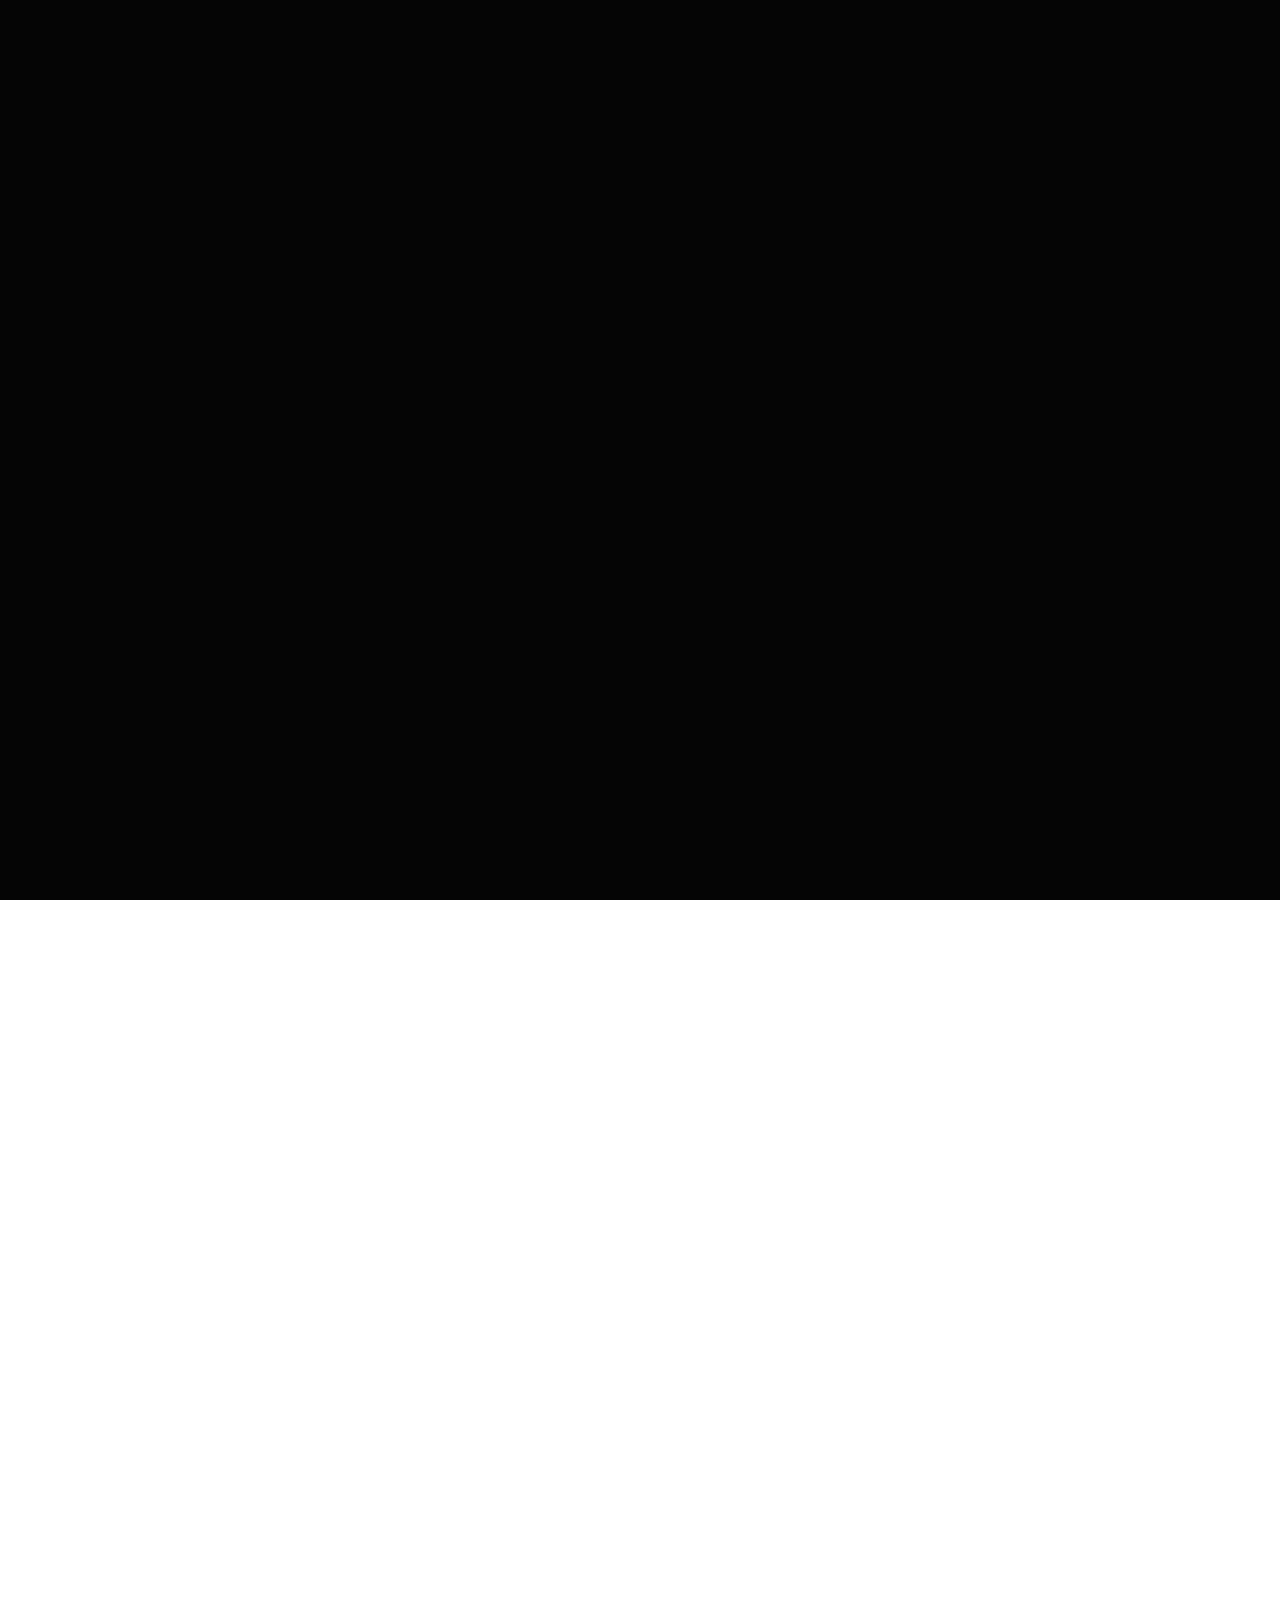
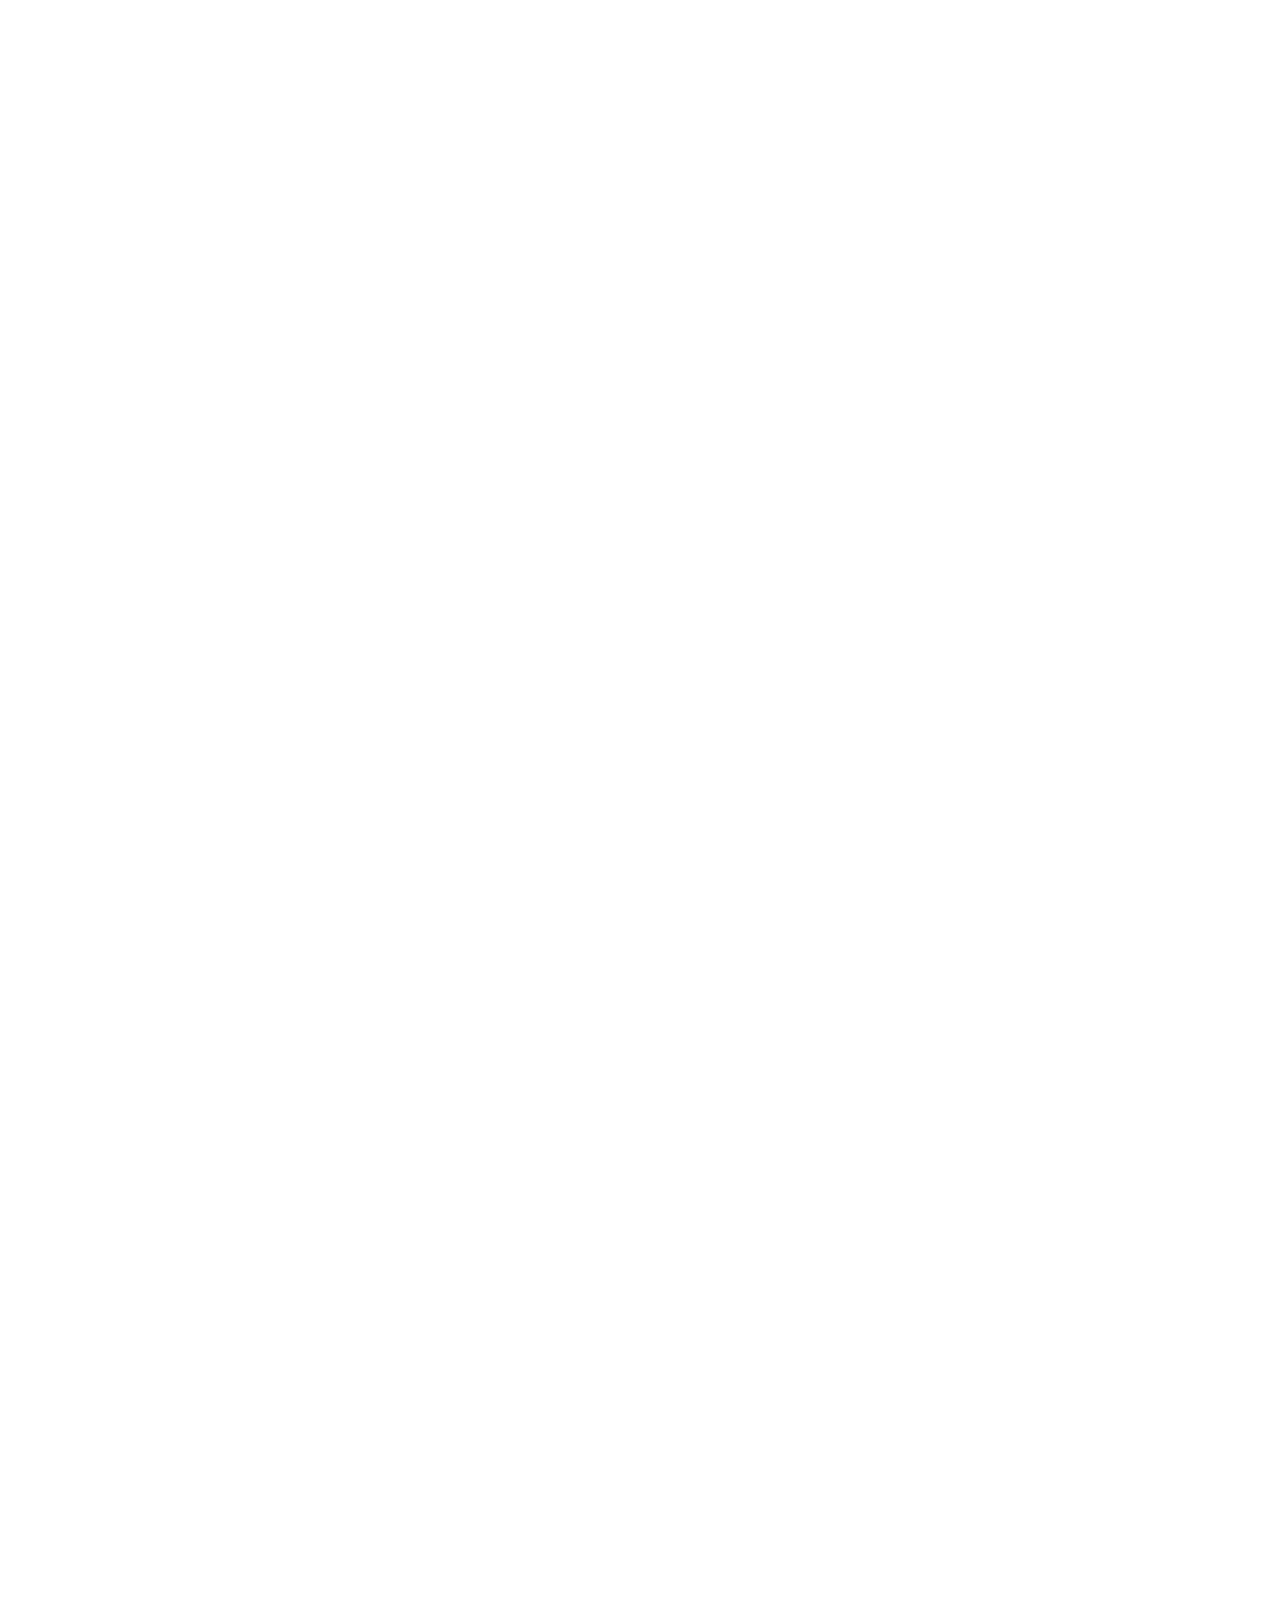
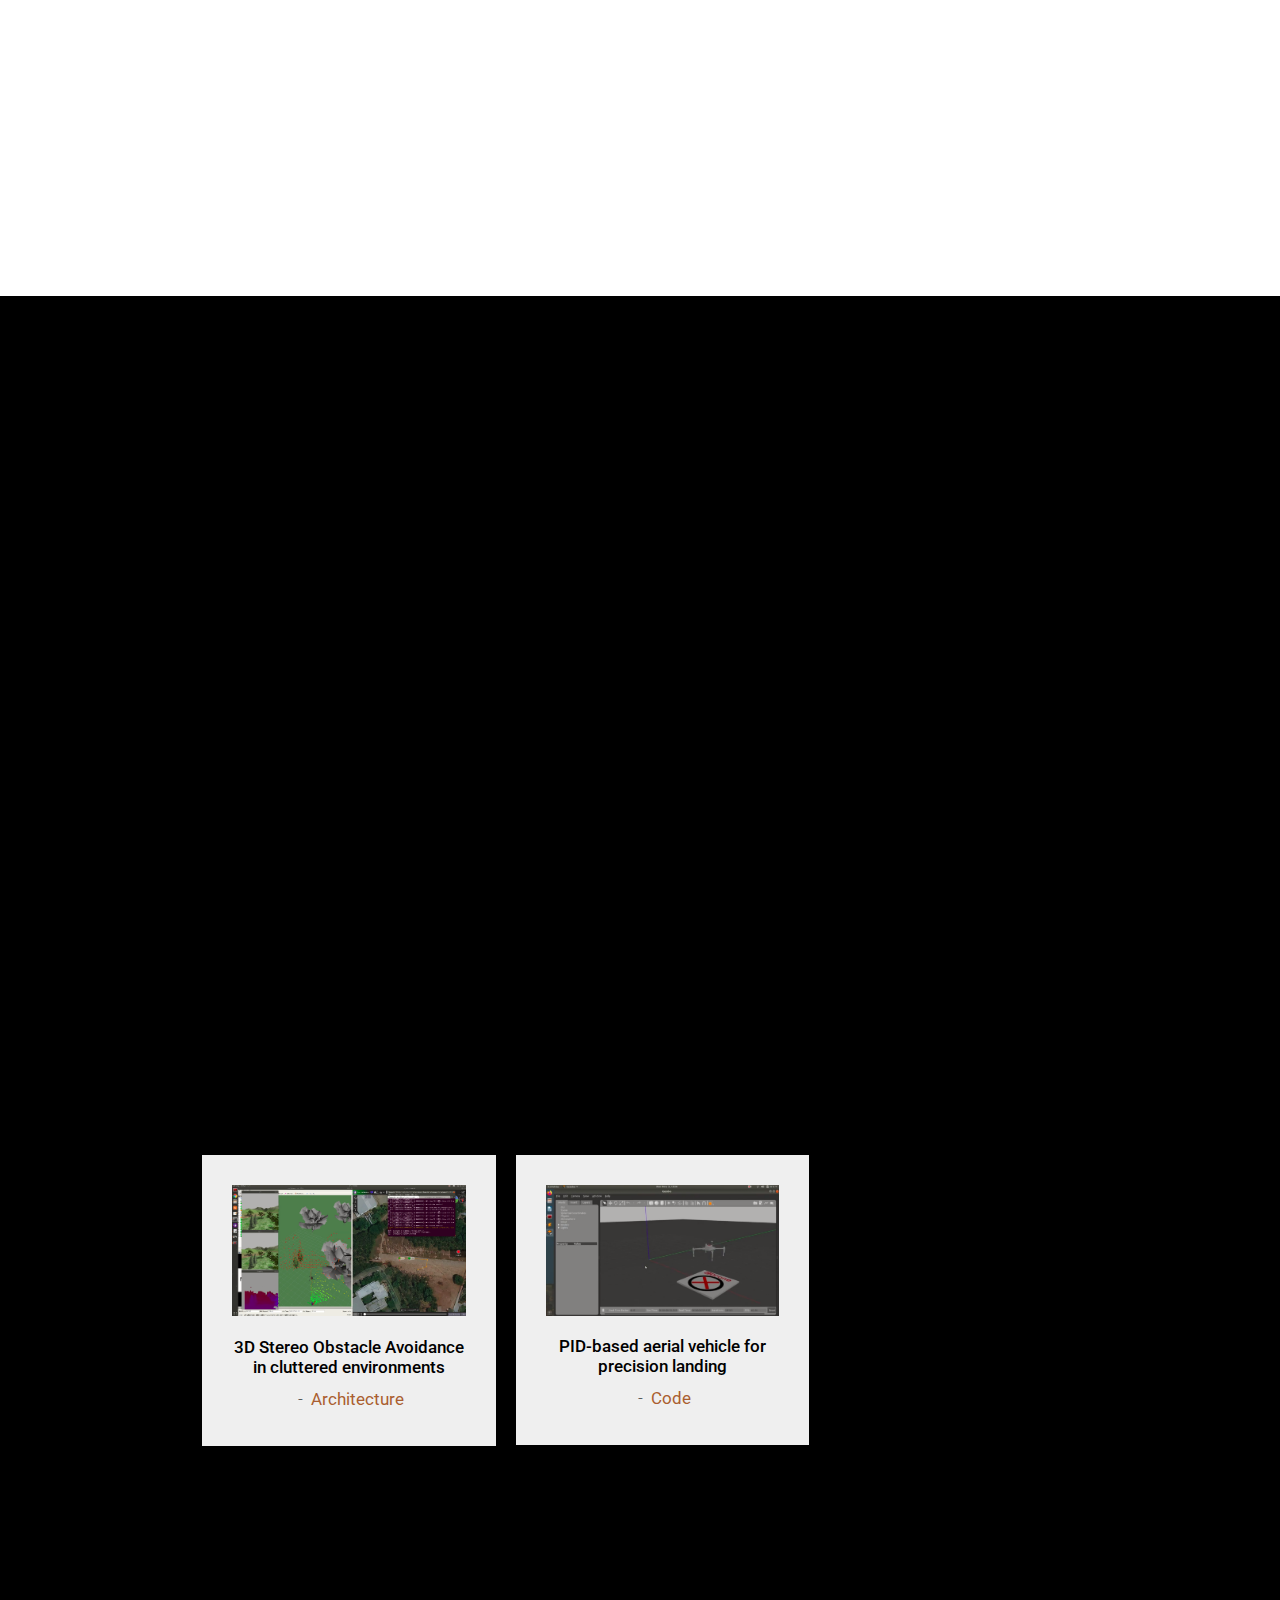
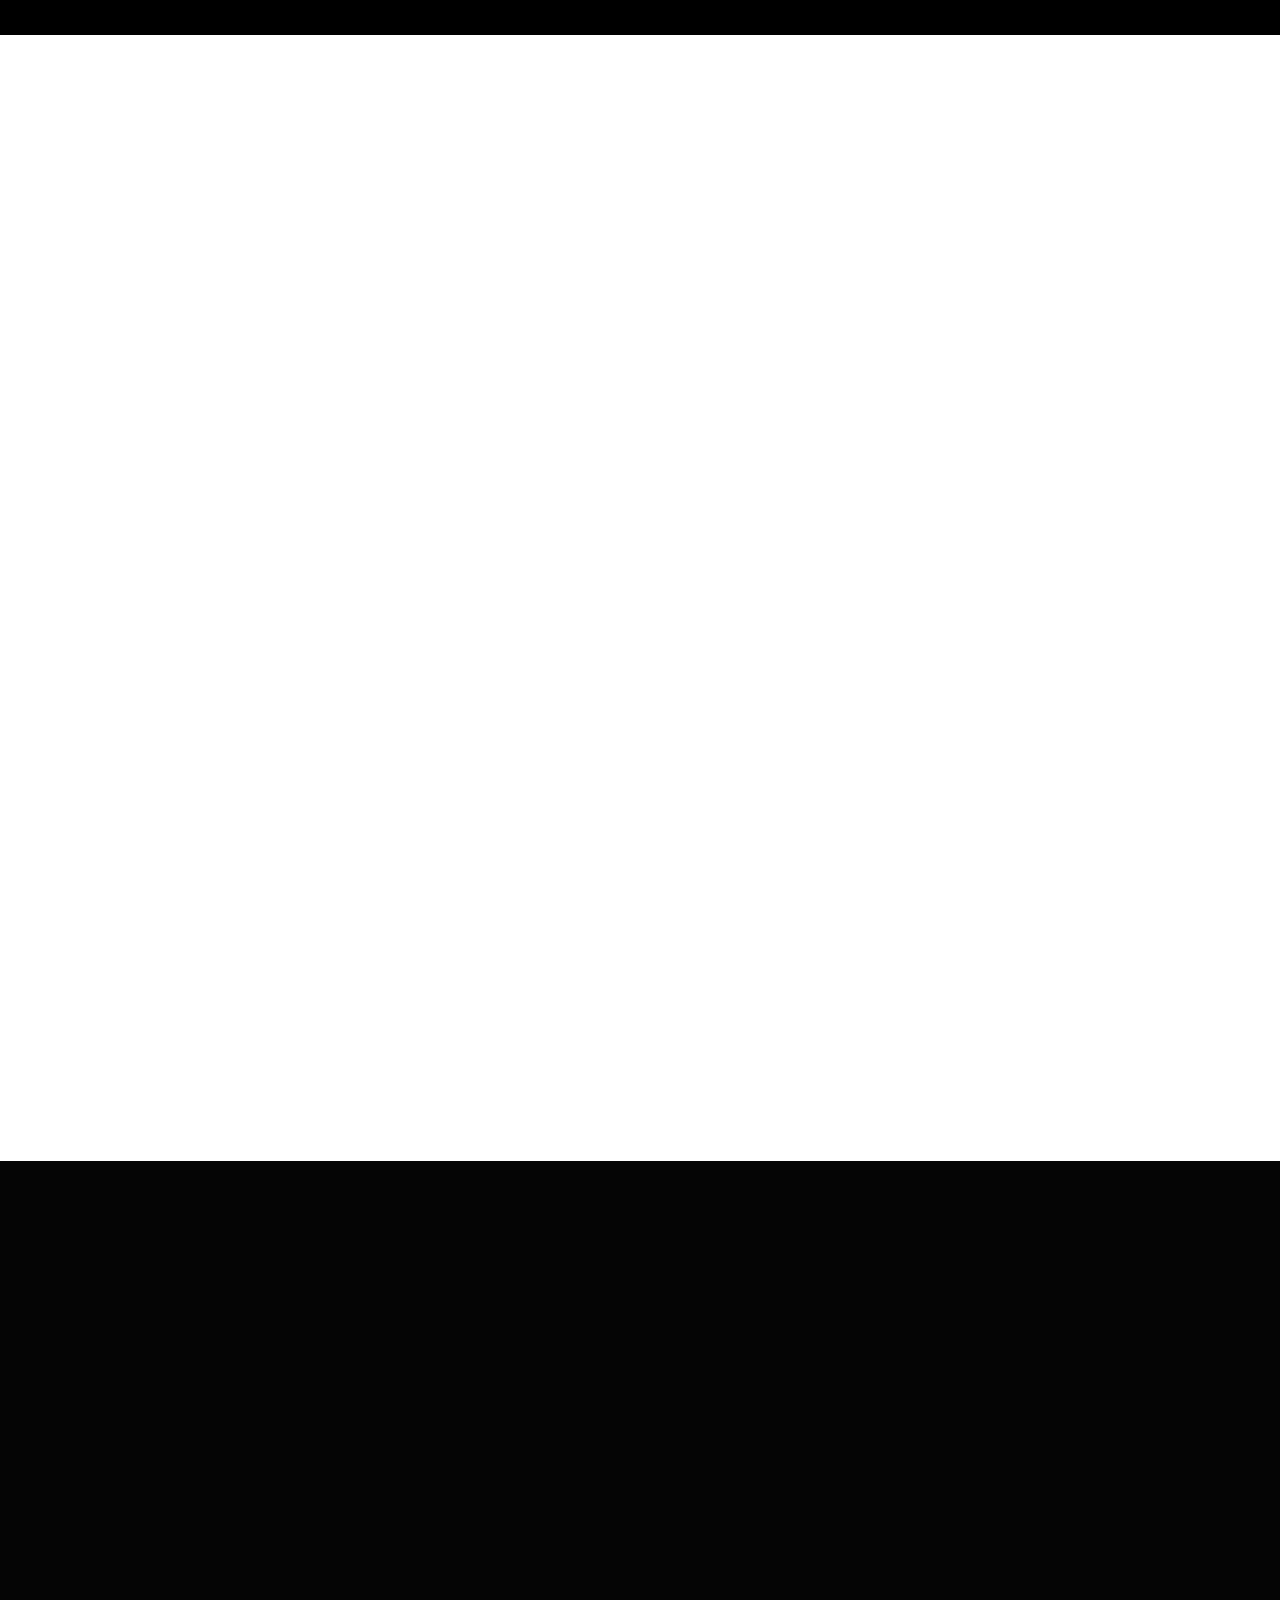
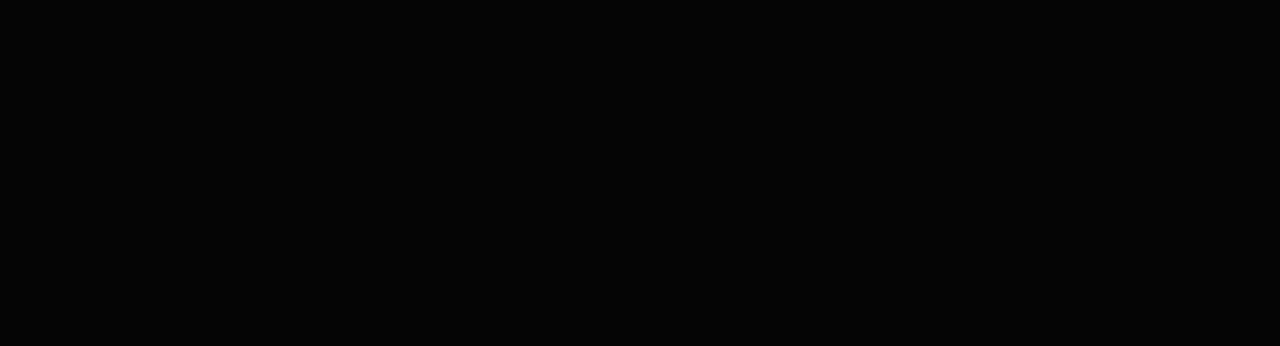
==== commit aa470071: "Update index.html" ====
--- a/index.html
+++ b/index.html
@@ -76,8 +76,11 @@
             <h1>
                 Jerrin Bright</h1>
             <h3>
-                Autonomous Systems <br> Researcher
+                Autonomous Systems Researcher
             </h3>
+            <h3 class="float_chan">
+            >> My works
+            </h3> 
         </div>
 
         <div class="intro-grid"></div>
@@ -300,53 +303,35 @@
             <div class="masonry__brick" data-aos="fade-up">
                 <div class="item-folio">
                     <div class="item-folio__thumb">
-                        <a href="" class="thumb-link" title="GCPO"
-                           data-size="1050x700">
-                            <img src="images/portfolio/anymal_rl.PNG"
-                                 srcset="images/portfolio/anymal_rl.PNG 1x"
-                                 alt="">
+                        <a href="" class="thumb-link" title="VOA" data-size="1050x700">
+                            <img src="images/portfolio/vo.png" srcset="images/portfolio/vo.png 1x" alt="">
                         </a>
-                        <a href="https://youtu.be/iPDmG9knkLs" class="item-folio__project-link" title="Video Summary"
-                           target="_blank"></a>
-                    </div>
-
+                        <a href="https://youtu.be/u5mL0YvZKvA" class="item-folio__project-link" title="Video Link" target="_blank"></a>
+                    </div>
                     <div class="item-folio__text">
-                        <h4 class="item-folio__title">
-                            Guided Constrained Policy Optimization for Dynamic Quadruped Robot Locomotion <i>- Accepted
-                            to RA-L 2020</i>
-                        </h4>
+                        <h4 class="item-folio__title">Robust Custom Mono Visual Odometry Algorithm</h4>
                         <p class="item-folio__cat">
-                            <a href="gcpo.pdf" target="_blank">Report</a>
+                            <a href="https://github.com/jerriebright/VisualOdometry" target="_blank">Code</a>
                         </p>
-                        <p class="item-folio__cat">
-                            <a href="https://youtu.be/iPDmG9knkLs" target="_blank">Video Summary</a>
-                        </p>
-                        <p class="item-folio__cat">
-                            <a href="exp.html" target="_blank">Field Trials</a>
-                        </p>
-                    </div>
-                    <div class="item-folio__caption"></div>
+                    </div>
+                    <div class="item-folio__caption">
+                        <p></p>
+                    </div>
                 </div>
             </div> <!-- end masonry__brick -->
 
             <div class="masonry__brick" data-aos="fade-up">
                 <div class="item-folio">
                     <div class="item-folio__thumb">
-                        <a href="" class="thumb-link" title="HSRL"
-                           data-size="1050x700">
-                            <img src="images/portfolio/hsrl.png"
-                                 srcset="images/portfolio/hsrl.png 1x"
-                                 alt="">
+                        <a href="" class="thumb-link" title="RTABMAP" data-size="1050x700">
+                            <img src="images/portfolio/rtabmap.png" srcset="images/portfolio/rtabmap.png 1x" alt="">
                         </a>
-                        <a href="hsrl.pdf" class="item-folio__project-link" title="Report Link"
-                           target="_blank"></a>
+                        <a href="https://youtu.be/CnMpqUv7ask" class="item-folio__project-link" title="Video Link" target="_blank"></a>
                     </div>
                     <div class="item-folio__text">
-                        <h4 class="item-folio__title">
-                            Heterogeneous Swarm Optimization using Deep Reinforcement Learning
-                        </h4>
+                        <h4 class="item-folio__title">RTAB-Map SLAM using Differential-drive Mobile Robot</h4>
                         <p class="item-folio__cat">
-                            <a href="hsrl.pdf" target="_blank">Report</a>
+                            <a href="https://github.com/jerriebright/RTABMAP" target="_blank">Code</a>
                         </p>
                     </div>
                     <div class="item-folio__caption">
@@ -358,52 +343,33 @@
             <div class="masonry__brick">
                 <div class="item-folio">
                     <div class="item-folio__thumb">
-                        <a href="" class="thumb-link" title="GAIL"
-                           data-size="1050x700">
-                            <img src="images/portfolio/gail.png"
-                                 srcset="images/portfolio/gail.png 1x"
-                                 alt="">
+                        <a href="" class="thumb-link" title="3DOA" data-size="1050x700">
+                            <img src="images/portfolio/oa.png" srcset="images/portfolio/oa.png 1x" alt="">
                         </a>
-                        <a href="gail.pdf"
-                           class="item-folio__project-link" title="Report Link"
-                           target="_blank"></a>
+                        <a href="https://youtu.be/rOG6acYdv28" class="item-folio__project-link" title="Video Link" target="_blank"></a>
                     </div>
                     <div class="item-folio__text">
-                        <h4 class="item-folio__title">
-                            Generative Adversarial Imitation Learning for Quadrupedal Footstep Planning
-                        </h4>
+                        <h4 class="item-folio__title">3D Stereo Obstacle Avoidance in cluttered environments</i></h4>
                         <p class="item-folio__cat">
-                            <a href="gail.pdf" target="_blank">Report</a>
+                            <a href="#" target="_blank">Architecture</a>
                         </p>
-                        <p class="item-folio__cat">
-                            <a href="gtest.html" target="_blank">Demo</a>
-                        </p>
-                    </div>
-                    <div class="item-folio__caption">
-                        <p></p>
-                    </div>
+                    </div>
+                    <div class="item-folio__caption"></div>
                 </div>
             </div> <!-- end masonry__brick -->
 
             <div class="masonry__brick">
                 <div class="item-folio">
                     <div class="item-folio__thumb">
-                        <a href="" class="thumb-link" title="AgroQuad"
-                           data-size="1050x700">
-                            <img src="images/portfolio/aq.png"
-                                 srcset="images/portfolio/aq.png 1x"
-                                 alt="">
+                        <a href="" class="thumb-link" title="PIDQUAD" data-size="1050x700">
+                            <img src="images/portfolio/pid.png" srcset="images/portfolio/pid.png 1x" alt="">
                         </a>
-                        <a href="https://projectsjalark.wordpress.com/2016/10/24/agroquad/"
-                           class="item-folio__project-link" title="Project Link"
-                           target="_blank"></a>
+                        <a href="https://youtu.be/Hrdhqe0wyS8" class="item-folio__project-link" title="Video Link" target="_blank"></a>
                     </div>
                     <div class="item-folio__text">
-                        <h4 class="item-folio__title">
-                            Micro-controller based Low-Powered Semi-Autonomous Agricultural Quadcopter
-                        </h4>
+                        <h4 class="item-folio__title">PID-based aerial vehicle for precision landing</h4>
                         <p class="item-folio__cat">
-                            <a href="aq.pdf" target="_blank">Report</a>
+                            <a href="https://github.com/jerriebright/PID_Drone_ROS" target="_blank">Code</a>
                         </p>
                     </div>
                     <div class="item-folio__caption">
@@ -412,34 +378,8 @@
                 </div>
             </div> <!-- end masonry__brick -->
 
-            <div class="masonry__brick">
-                <div class="item-folio">
-
-                    <div class="item-folio__thumb">
-                        <a href="" class="thumb-link" title="Autnomous Mobile Robot"
-                           data-size="1050x700">
-                            <img src="images/portfolio/amr.png"
-                                 srcset="images/portfolio/amr.png 1x"
-                                 alt="">
-                        </a>
-                        <a href="https://www.yantrallp.com/" class="item-folio__project-link" title="Company Link"
-                           target="_blank"></a>
-                    </div>
-                    <div class="item-folio__text">
-                        <h4 class="item-folio__title">
-                            Development of Electronics and Navigation Software Framework for an Autonomous Mobile Robot
-                        </h4>
-                    </div>
-                    <div class="item-folio__caption">
-                        <p></p>
-                    </div>
-                </div>
-            </div> <!-- end masonry__brick -->
-
         </div> <!-- end masonry -->
-
     </div> <!-- end masonry-wrap -->
-
 </section> <!-- end s-work -->
 
 <!-- services
@@ -581,4 +521,4 @@
 <script src="js/plugins.js"></script>
 <script src="js/main.js"></script>
 
-</body>+</body>
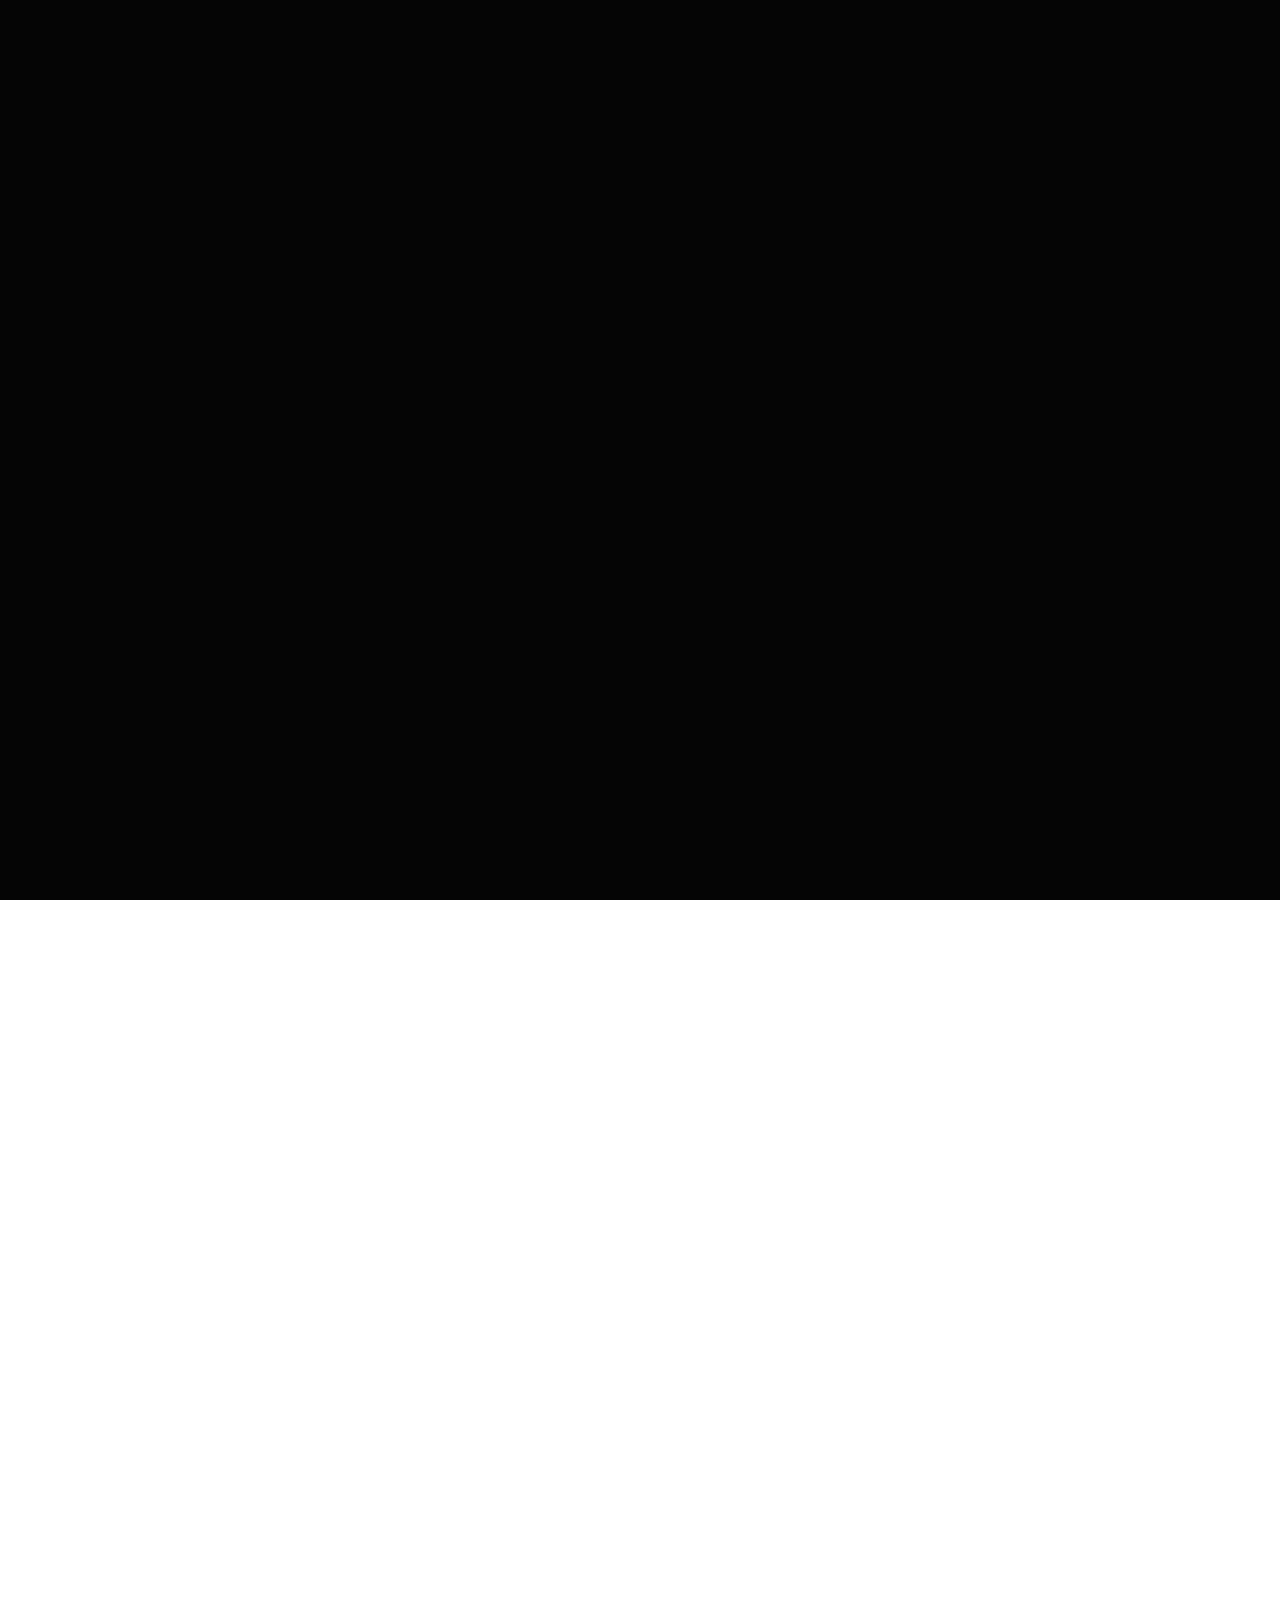
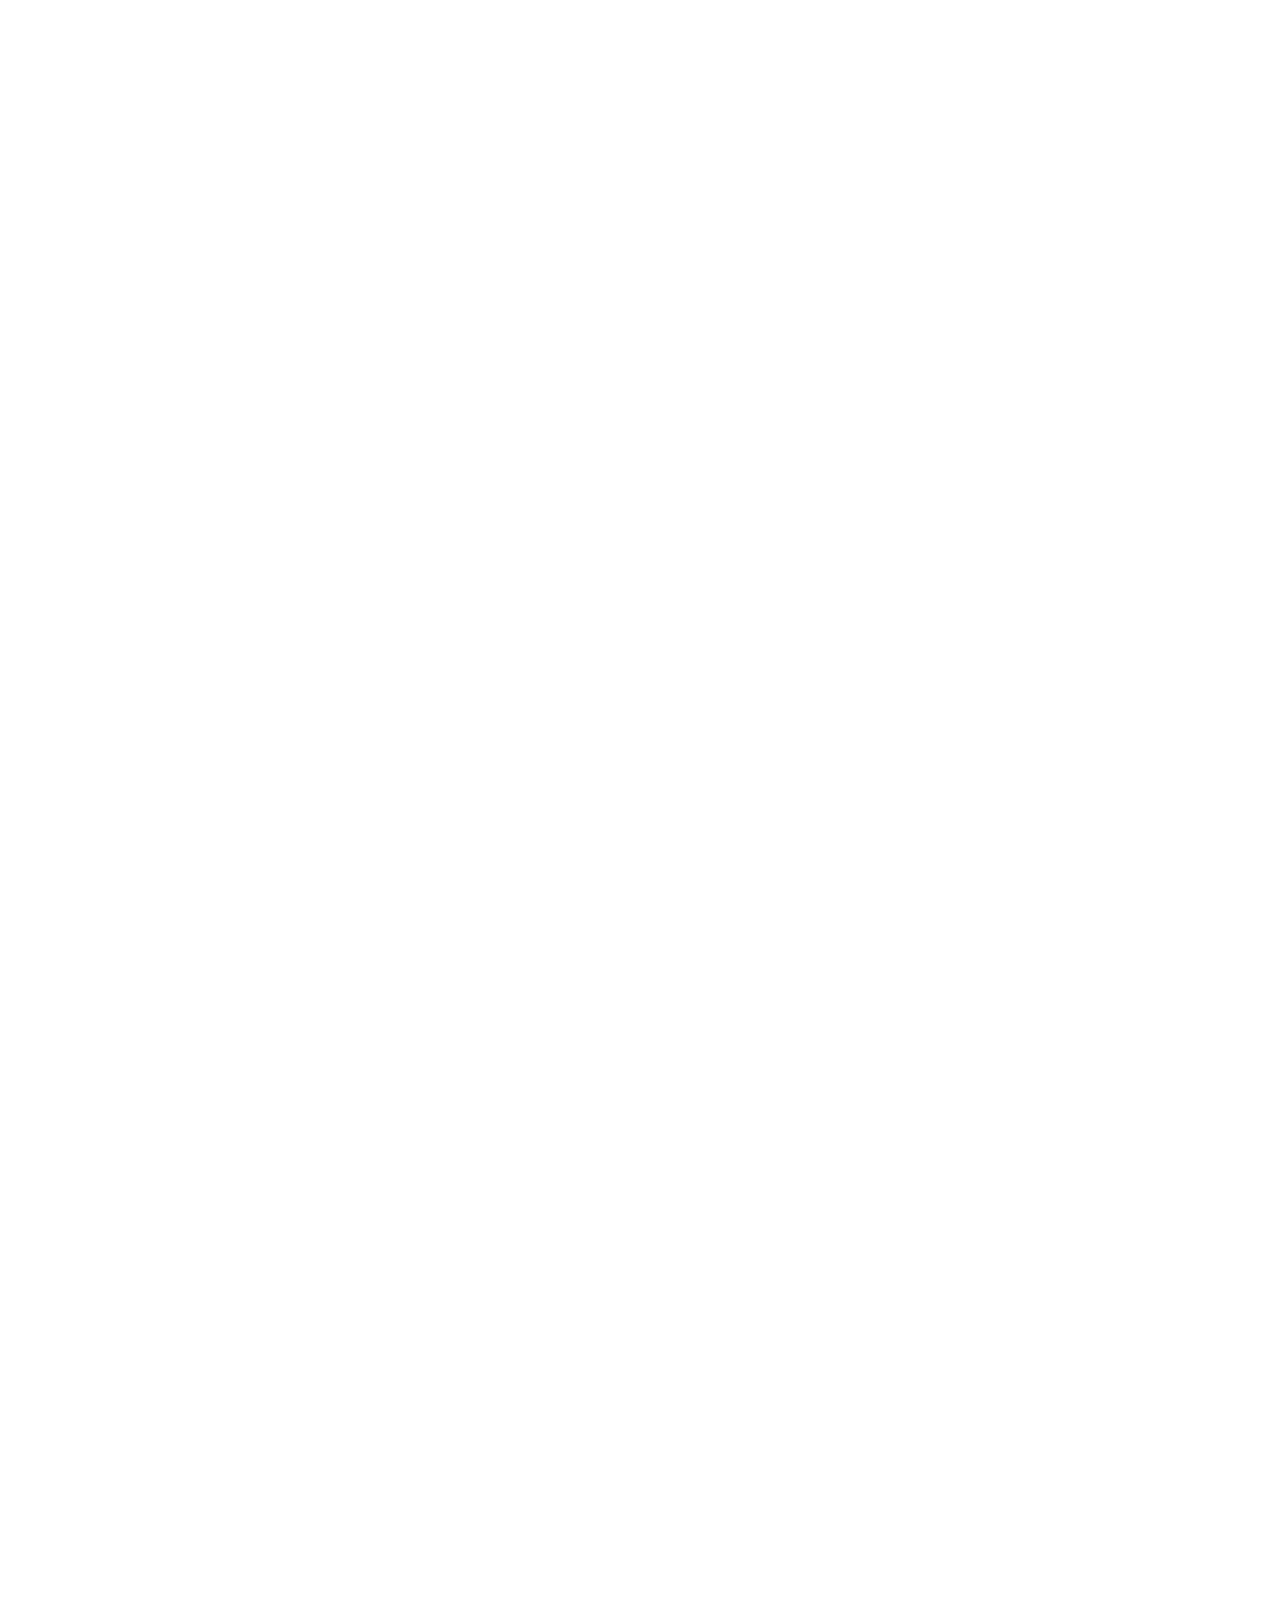
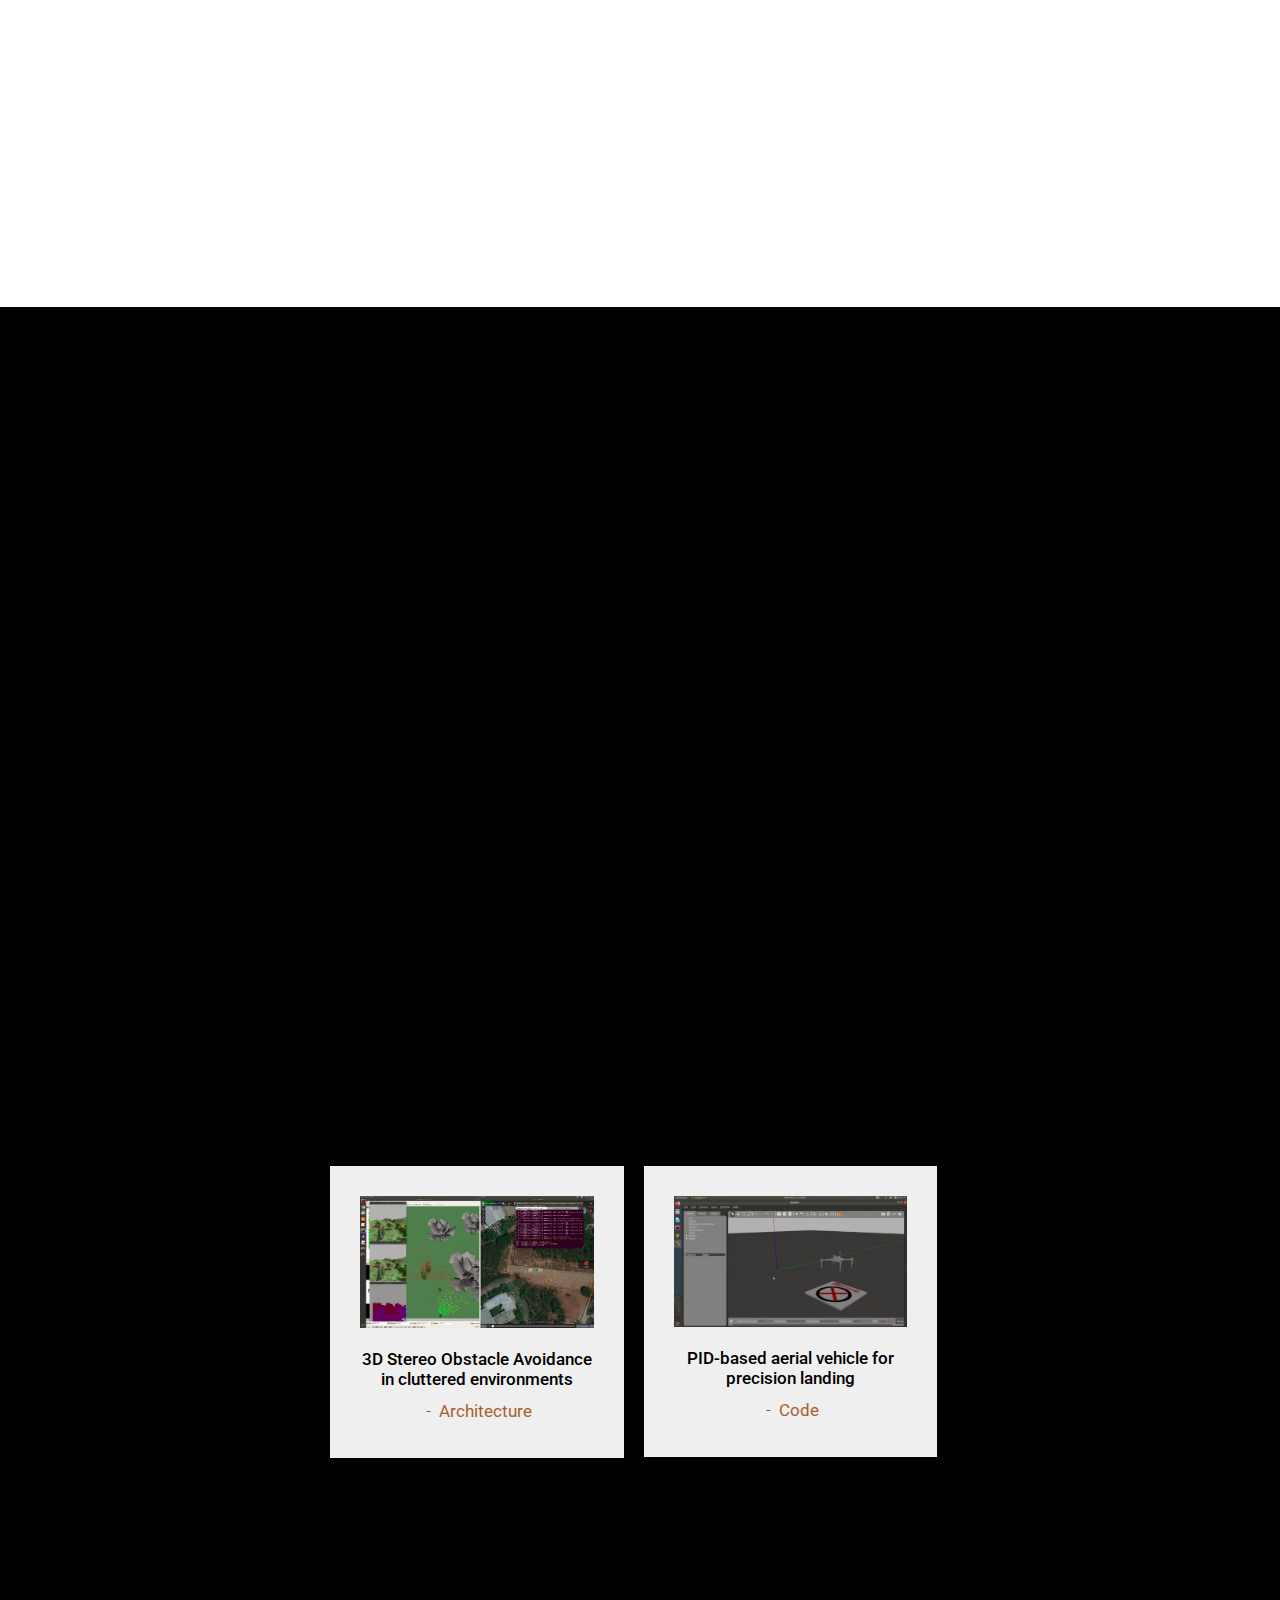
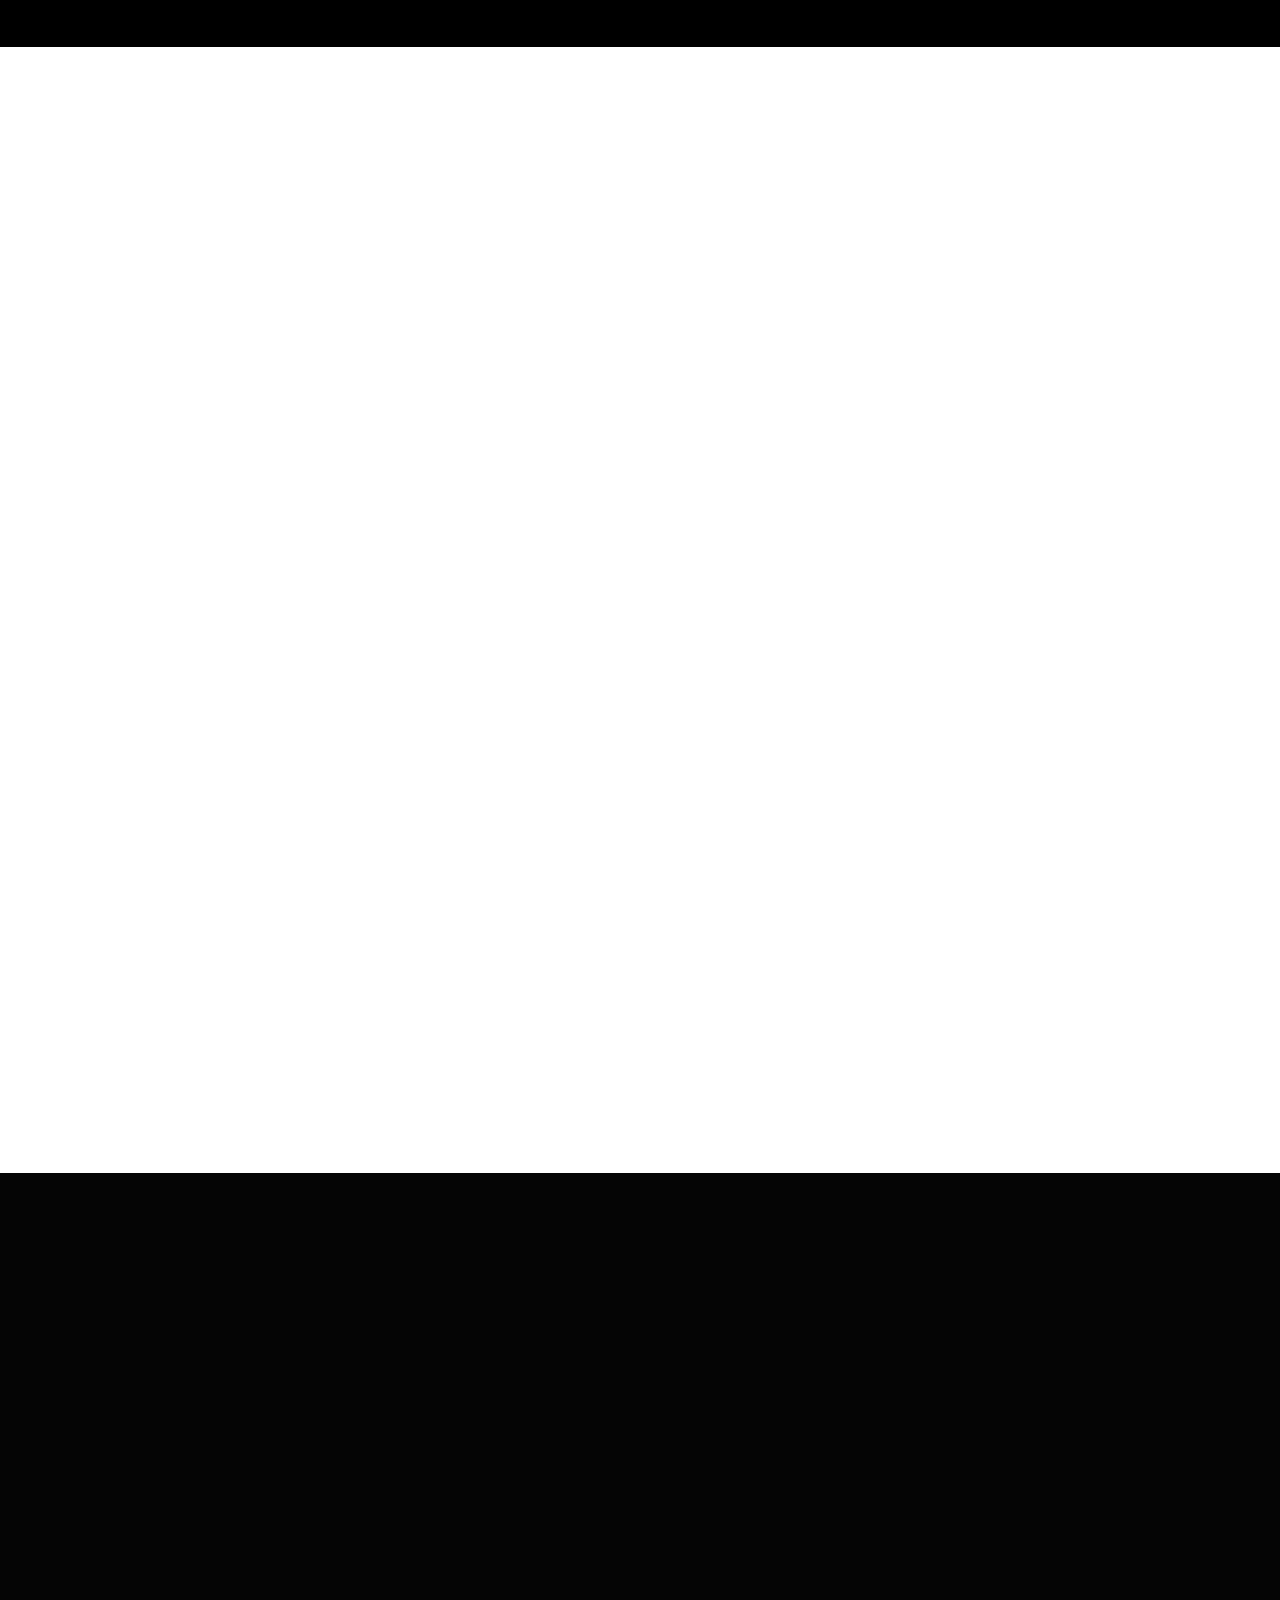
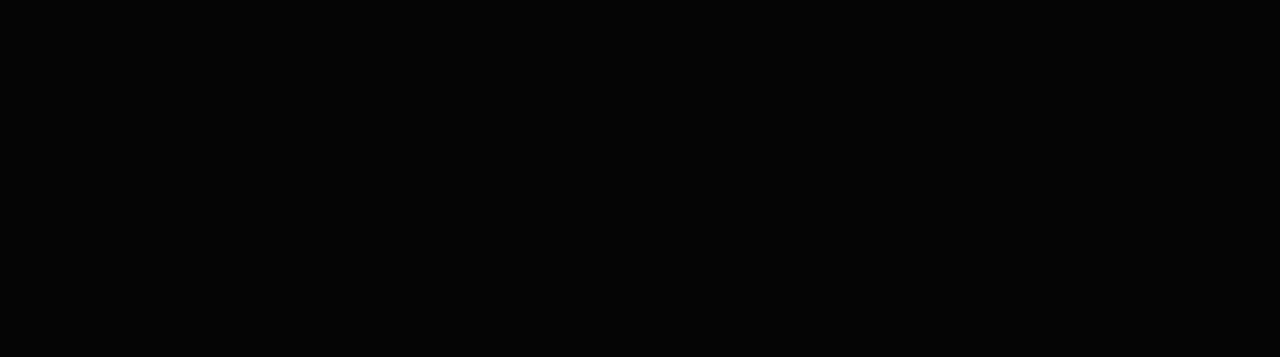
==== commit 713111bb: "Update index.html" ====
--- a/index.html
+++ b/index.html
@@ -116,12 +116,13 @@
                     <img src="images/jb.jpg" alt=""><br>
                 </p>
                 <p>
-                I am pursuing my final year Bachelor’s degree from Vellore Institute of Technology (VIT), India. 
-                My current research interests lie in the intersection of Autonomous Systems and Robotic Real-time Perception. 
-                As an undergraduate, I am working on projects which involves development of autonomy stacks for self-driving cars; 
-                mobile, aerial robots and robotic arms.
+                I am pursuing my Master of Applied Science (MASc) degree at the University of Waterloo, Canada in System Design Engineering. 
+                I am part of the Vision Image Processing (VIP) Lab working under the supervision of Dr. John Zelek. 
+                My current research focuses on development of robust perception stacks for self-driving cars and aerial robots.
                 </p>
                 <p>
+                I completed my Bachelor’s degree from Vellore Institute of Technology (VIT), India in Mechanical Engineering. 
+                During my undergraduate program, I worked on end-to-end autonomous UAV systems for precision agriculture. 
                 I am an ardent follower of cricket, chess and loves travelling.
                 </p>
             </div>
@@ -155,20 +156,20 @@
                         <span class="timeline__icon timeline__icon--education"></span>
                     </div>
 
-                    <!--<div class="timeline__block">
+                    <div class="timeline__block">
                         <div class="timeline__bullet"></div>
                         <div class="timeline__header">
                             <p class="timeline__timeframe">October 2022 - Present</p>
-                            <h3 class="item-title">University of Oxford, UK</h3>
-                            <h5>Doctor of Philosophy</h5>
-                            <p class="timeline__post">Autonomous Intelligent Machines and Systems</p>
+                            <h3 class="item-title">University of Waterloo, Canada</h3>
+                            <h5>Master of Applied Science</h5>
+                            <p class="timeline__post">System Design Engineering</p>
                         </div>
                         <div class="timeline__desc">
-                            <p><strong>Research:</strong><br>Trajectory optimization and planning framework for agile robot control.
+                                <p><strong>Lab:</strong><br>Vision Image Processing (VIP) Lab
                                 <br>
-                                <strong>Supervisors:</strong><br>Dr. Maurice Fallon and Prof. Ioannis Havoutis</p>
-                        </div>
-                    </div>-->
+                                <strong>Supervisor:</strong><br>Dr. John S Zelek</p>
+                        </div>
+                    </div>
 
                     <div class="timeline__block">
                         <div class="timeline__bullet"></div>
--- a/css/main.css
+++ b/css/main.css
@@ -1971,15 +1971,16 @@
     opacity: .2;
 }
 
+/* intro image */
 .intro-grid {
     background-image: url(../images/pattern-dot-grid.svg);
-    background-size: 24px 24px;
-    opacity: .15;
-    position: absolute;
-    top: 30%;
+    background-size: 40px;
+    opacity: .15;    
+    position: absolute;
+    top: 35%;
     right: 0;
     bottom: 0;
-    left: 30%;
+    left: 0%;
 }
 
 .intro-text {
@@ -2716,7 +2717,7 @@
     max-width: 1400px;
     margin-top: 11.2rem;
     display: block;
-    margin-left: auto;
+    margin-left: 25%;
     margin-right: auto;
 }
 
@@ -3680,4 +3681,9 @@
 
 .white_clr{
     color: #ffffff;
-}+}
+
+.float_chan{
+    float: right;
+    margin-right: 450px;
+}
